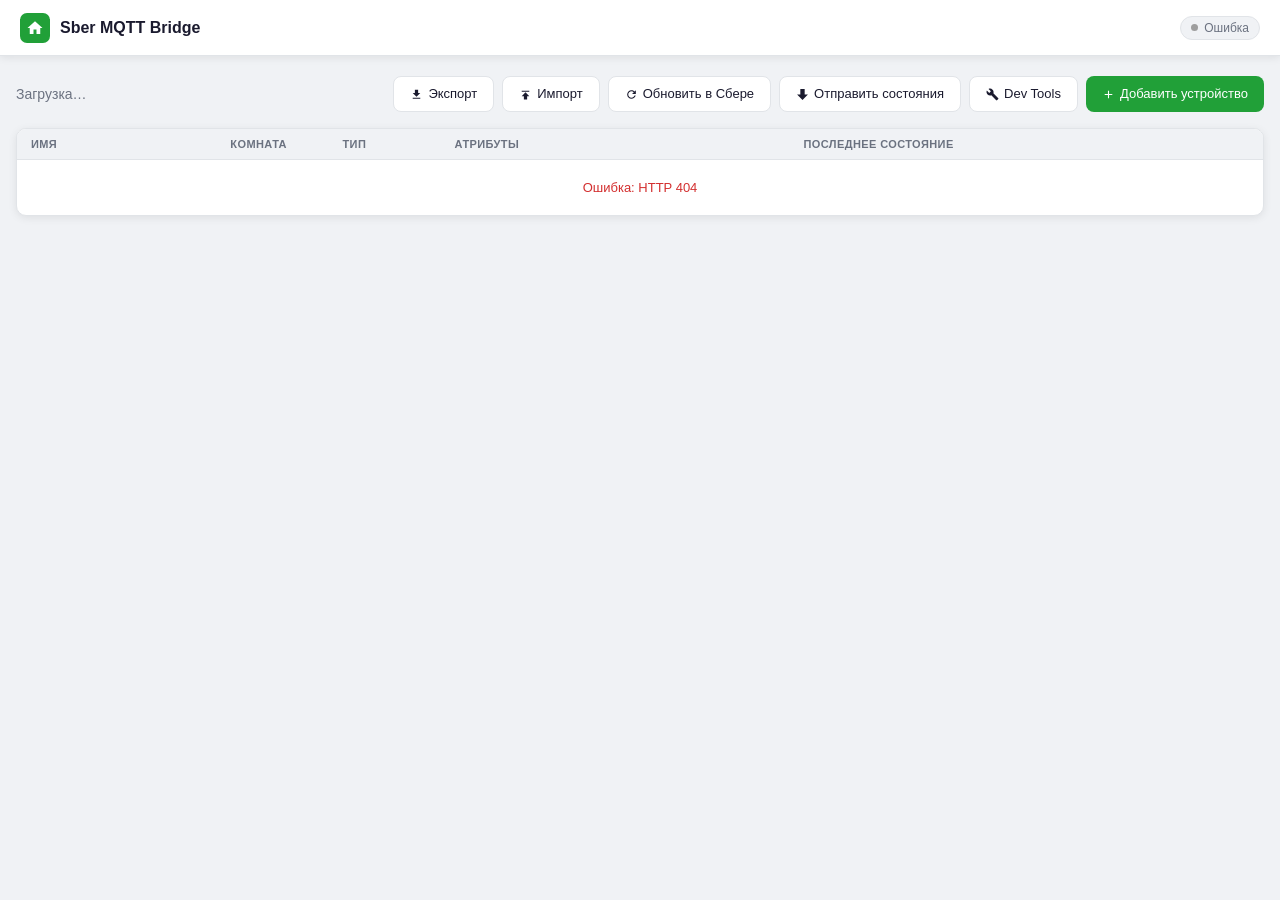
==== custom_components/sber_mqtt/www/index.html @ a62cc7c5 "Версия 0.8.8 - Доработки кондиционеров" ====
<!DOCTYPE html>
<html lang="ru">
<head>
<meta charset="UTF-8">
<meta name="viewport" content="width=device-width, initial-scale=1.0">
<title>Sber MQTT Bridge</title>
<style>
:root{--bg:#f0f2f5;--card:#fff;--border:#e1e4e8;--primary:#21a038;--primary-dk:#157a2a;--primary-lt:#e8f5e9;--danger:#d32f2f;--text:#1a1a2e;--muted:#6b7280;--radius:10px;--shadow:0 2px 8px rgba(0,0,0,.08)}
*{box-sizing:border-box;margin:0;padding:0}
body{font-family:-apple-system,BlinkMacSystemFont,'Segoe UI',sans-serif;background:var(--bg);color:var(--text);min-height:100vh}
.hdr{background:var(--card);border-bottom:1px solid var(--border);height:56px;display:flex;align-items:center;justify-content:space-between;padding:0 20px;position:sticky;top:0;z-index:100;box-shadow:var(--shadow)}
.hdr-l{display:flex;align-items:center;gap:10px}
.logo{width:30px;height:30px;background:var(--primary);border-radius:7px;display:flex;align-items:center;justify-content:center}
.logo svg{width:18px;height:18px;fill:#fff}
.hdr h1{font-size:16px;font-weight:600}
.conn-badge{display:flex;align-items:center;gap:6px;font-size:12px;color:var(--muted);background:var(--bg);padding:4px 10px;border-radius:20px;border:1px solid var(--border)}
.dot{width:7px;height:7px;border-radius:50%;background:#9e9e9e;transition:background .3s}
.dot.ok{background:var(--primary)}.dot.err{background:var(--danger)}
.main{max-width:1400px;margin:0 auto;padding:20px 16px}
.toolbar{display:flex;align-items:center;justify-content:space-between;margin-bottom:16px;gap:10px;flex-wrap:wrap}
.toolbar-l{font-size:14px;color:var(--muted)}
.btn{display:inline-flex;align-items:center;gap:5px;padding:8px 16px;border-radius:8px;border:none;cursor:pointer;font-size:13px;font-weight:500;transition:all .15s;line-height:1.4}
.btn-primary{background:var(--primary);color:#fff}.btn-primary:hover{background:var(--primary-dk)}
.btn-ghost{background:var(--card);color:var(--text);border:1px solid var(--border)}.btn-ghost:hover{background:var(--bg)}
.btn-danger{background:var(--danger);color:#fff}.btn-danger:hover{background:#b71c1c}
.btn-sm{padding:4px 10px;font-size:12px}.btn:disabled{opacity:.5;cursor:not-allowed}
.tbl-wrap{background:var(--card);border-radius:var(--radius);border:1px solid var(--border);overflow:hidden;box-shadow:var(--shadow)}
table{width:100%;border-collapse:collapse;table-layout:fixed}
th{background:var(--bg);padding:9px 14px;font-size:11px;font-weight:600;text-transform:uppercase;letter-spacing:.4px;color:var(--muted);border-bottom:1px solid var(--border);cursor:pointer;white-space:nowrap;user-select:none;text-align:left;overflow:hidden;text-overflow:ellipsis}
th:hover{color:var(--primary)}th.sorted{color:var(--primary)}
td{padding:10px 14px;font-size:13px;border-bottom:1px solid var(--border);vertical-align:top;overflow:hidden}
th:nth-child(1),td:nth-child(1){width:16%}
th:nth-child(2),td:nth-child(2){width:9%}
th:nth-child(3),td:nth-child(3){width:9%}
th:nth-child(4),td:nth-child(4){width:28%}
th:nth-child(5),td:nth-child(5){width:34%}
th:nth-child(6),td:nth-child(6){width:32px;text-align:center;padding:0}
tr:last-child td{border-bottom:none}tr:hover td{background:#fafafa}
.id-cell{display:block;font-family:monospace;font-size:11px;color:var(--muted);margin-top:2px}
.type-badge{display:inline-flex;align-items:center;gap:3px;background:var(--primary-lt);color:var(--primary-dk);padding:2px 8px;border-radius:20px;font-size:11px;font-weight:500;white-space:nowrap}
.attrs{font-size:11px;color:var(--muted);line-height:1.7;word-break:break-all}
.state-cell{font-size:10px;font-family:monospace;background:#f6f8fa;border:1px solid var(--border);border-radius:4px;padding:3px 6px;max-width:100%;overflow:hidden;white-space:nowrap;text-overflow:ellipsis;cursor:pointer;display:inline-block}
.state-cell:hover{white-space:normal;word-break:break-all;max-width:none}
.empty{text-align:center;padding:56px 20px;color:var(--muted)}
.empty .ei{font-size:44px;margin-bottom:14px}.empty h3{font-size:17px;margin-bottom:6px;color:var(--text)}
.overlay{position:fixed;inset:0;background:rgba(0,0,0,.5);z-index:200;display:flex;align-items:flex-start;justify-content:center;padding:20px 12px;overflow-y:auto}
.modal{background:var(--card);border-radius:14px;width:100%;max-width:660px;display:flex;flex-direction:column;box-shadow:0 20px 60px rgba(0,0,0,.2);max-height:calc(100vh - 40px)}
.m-hdr{padding:18px 20px 0;display:flex;align-items:center;justify-content:space-between}
.m-hdr h2{font-size:17px;font-weight:600}
.m-close{background:none;border:none;cursor:pointer;font-size:20px;color:var(--muted);padding:4px;border-radius:6px;line-height:1}.m-close:hover{background:var(--bg)}
.m-body{padding:18px 20px;overflow-y:auto;flex:1}.m-foot{padding:14px 20px 18px;border-top:1px solid var(--border);display:flex;justify-content:flex-end;gap:8px}
.steps{display:flex;margin-bottom:22px}
.step{flex:1;text-align:center;position:relative}
.step::after{content:'';position:absolute;top:13px;left:50%;right:-50%;height:2px;background:var(--border);z-index:0}
.step:last-child::after{display:none}
.step-c{width:26px;height:26px;border-radius:50%;border:2px solid var(--border);background:var(--card);display:inline-flex;align-items:center;justify-content:center;font-size:11px;font-weight:700;color:var(--muted);position:relative;z-index:1;margin-bottom:4px;transition:all .2s}
.step.active .step-c{border-color:var(--primary);background:var(--primary);color:#fff}
.step.done .step-c{border-color:var(--primary);background:var(--primary-lt);color:var(--primary)}
.step.done::after{background:var(--primary)}.step-lbl{font-size:10px;color:var(--muted)}
.step.active .step-lbl{color:var(--primary);font-weight:500}
.fg{margin-bottom:16px}.fg label{display:block;font-size:12px;font-weight:600;margin-bottom:5px;color:var(--text)}.fg .hint{font-size:11px;color:var(--muted);margin-top:3px}
input[type=text],select{width:100%;padding:8px 11px;border:1px solid var(--border);border-radius:7px;font-size:13px;color:var(--text);background:var(--card);outline:none;transition:border-color .15s}
input:focus,select:focus{border-color:var(--primary);box-shadow:0 0 0 3px rgba(33,160,56,.12)}
.type-card{border:2px solid var(--border);border-radius:10px;padding:14px;margin-bottom:10px;cursor:pointer;display:flex;gap:12px;align-items:flex-start;transition:all .15s}
.type-card:hover,.type-card.sel{border-color:var(--primary);background:var(--primary-lt)}
.type-icon{font-size:26px;line-height:1;flex-shrink:0}.type-name{font-weight:600;font-size:14px;margin-bottom:3px}.type-desc{font-size:12px;color:var(--muted)}
.picker{border:1px solid var(--border);border-radius:8px;overflow:hidden}
.psearch{display:flex;align-items:center;gap:7px;padding:7px 11px;border-bottom:1px solid var(--border);background:var(--bg)}
.psearch input{border:none;background:none;flex:1;padding:3px 0;font-size:13px;outline:none}
.psearch .clr{background:none;border:none;cursor:pointer;color:var(--muted);font-size:15px;padding:2px 3px}
.p-head{display:grid;grid-template-columns:90px 110px 1fr 150px;gap:6px;padding:5px 11px;background:var(--bg);font-size:10px;font-weight:600;text-transform:uppercase;letter-spacing:.4px;color:var(--muted)}
.p-list{max-height:260px;overflow-y:auto}
.p-item{display:grid;grid-template-columns:90px 110px 1fr 150px;gap:6px;padding:8px 11px;cursor:pointer;border-bottom:1px solid var(--border);align-items:center;transition:background .1s}
.p-item:last-child{border-bottom:none}.p-item:hover,.p-item.sel{background:var(--primary-lt)}
.p-item.used{background:#fff8e1}.p-item.used:hover,.p-item.used.sel{background:#fff3cd}
.p-used-badge{font-size:9px;color:#b45309;background:#fef3c7;border:1px solid #fde68a;border-radius:10px;padding:1px 6px;white-space:nowrap;margin-left:4px;vertical-align:middle}
.dom-badge{background:#e3f2fd;color:#1565c0;padding:2px 7px;border-radius:20px;font-size:10px;font-weight:500;text-align:center;white-space:nowrap}
.p-area{font-size:11px;color:var(--muted)}.p-name{font-size:12px;font-weight:500}
.p-eid{font-size:10px;font-family:monospace;color:var(--muted);overflow:hidden;text-overflow:ellipsis;white-space:nowrap}
.p-empty{padding:20px;text-align:center;color:var(--muted);font-size:13px}
.sg{display:grid;grid-template-columns:1fr 1fr;gap:12px}
.sf label{font-size:12px;font-weight:600;margin-bottom:5px;display:block}
.sf-btn{width:100%;padding:8px 11px;border:1px solid var(--border);border-radius:7px;background:var(--card);text-align:left;cursor:pointer;font-size:12px;color:var(--muted);display:flex;justify-content:space-between;align-items:center;transition:border-color .15s}
.sf-btn.filled{color:var(--text);border-color:var(--primary);background:var(--primary-lt)}.sf-btn:hover{border-color:var(--primary)}
.sf-clr{border:none;background:none;cursor:pointer;color:var(--danger);font-size:11px;margin-left:6px}.sf-sub{font-size:10px;color:var(--muted);margin-top:3px}
.sp-wrap{margin-top:14px}
.conf-box{background:#fff;border-radius:12px;padding:22px;max-width:360px;width:90%;box-shadow:0 20px 60px rgba(0,0,0,.2)}
.conf-box h3{margin-bottom:8px;font-size:16px}.conf-box p{font-size:13px;color:var(--muted);margin-bottom:18px}
.conf-box .ca{display:flex;justify-content:flex-end;gap:8px}
.toast{position:fixed;bottom:20px;right:20px;background:#323232;color:#fff;padding:10px 18px;border-radius:8px;font-size:13px;z-index:999;transform:translateY(70px);opacity:0;transition:all .28s;pointer-events:none;max-width:320px}
.toast.show{transform:translateY(0);opacity:1}.toast.ok{background:var(--primary)}.toast.err{background:var(--danger)}
.spin{width:16px;height:16px;border:2px solid #fff4;border-top-color:#fff;border-radius:50%;animation:sp .6s linear infinite;display:inline-block}
@keyframes sp{to{transform:rotate(360deg)}}
.loading{display:flex;align-items:center;justify-content:center;padding:40px}

</style>
</head>
<body>

<div class="hdr">
  <div class="hdr-l">
    <div class="logo"><svg viewBox="0 0 24 24"><path d="M10 20v-6h4v6h5v-8h3L12 3 2 12h3v8z"/></svg></div>
    <h1>Sber MQTT Bridge</h1>
  </div>
  <div class="conn-badge">
    <div class="dot" id="dot"></div>
    <span id="connText">…</span>
  </div>
</div>

<div class="main" id="mainContent">
  <div class="toolbar">
    <div class="toolbar-l" id="cntLabel">Загрузка…</div>
    <div style="display:flex;gap:8px;flex-wrap:wrap">
      <button class="btn btn-ghost" onclick="doExport()" title="Скачать все устройства как JSON-файл">
        <svg width="13" height="13" viewBox="0 0 24 24" fill="currentColor"><path d="M19 9h-4V3H9v6H5l7 7 7-7zm-14 9v2h14v-2H5z"/></svg>
        Экспорт
      </button>
      <button class="btn btn-ghost" onclick="document.getElementById('importFile').click()" title="Загрузить устройства из JSON-файла">
        <svg width="13" height="13" viewBox="0 0 24 24" fill="currentColor"><path d="M5 15h4v6h6v-6h4l-7-7-7 7zm0-10v2h14V5H5z"/></svg>
        Импорт
      </button>
      <input type="file" id="importFile" accept=".json,application/json" style="display:none" onchange="doImport(this)">
      <button class="btn btn-ghost" onclick="doPublishConfig()">
        <svg width="13" height="13" viewBox="0 0 24 24" fill="currentColor"><path d="M17.65 6.35C16.2 4.9 14.21 4 12 4c-4.42 0-7.99 3.58-7.99 8s3.57 8 7.99 8c3.73 0 6.84-2.55 7.73-6h-2.08c-.82 2.33-3.04 4-5.65 4-3.31 0-6-2.69-6-6s2.69-6 6-6c1.66 0 3.14.69 4.22 1.78L13 11h7V4l-2.35 2.35z"/></svg>
        Обновить в Сбере
      </button>
      <button class="btn btn-ghost" onclick="doPublishStatus()">
        <svg width="13" height="13" viewBox="0 0 24 24" fill="currentColor"><path d="M2 12l10 10 10-10h-6V2H8v10H2z"/></svg>
        Отправить состояния
      </button>
      <button class="btn btn-ghost" onclick="window.location.href='/api/sber_mqtt/devtools'" title="Инструменты разработчика">
        <svg width="13" height="13" viewBox="0 0 24 24" fill="currentColor"><path d="M22.7 19l-9.1-9.1c.9-2.3.4-5-1.5-6.9-2-2-5-2.4-7.4-1.3L9 6 6 9 1.6 4.7C.4 7.1.9 10.1 2.9 12.1c1.9 1.9 4.6 2.4 6.9 1.5l9.1 9.1c.4.4 1 .4 1.4 0l2.3-2.3c.5-.4.5-1.1.1-1.4z"/></svg>
        Dev Tools
      </button>
      <button class="btn btn-primary" onclick="openWizard()">
        <svg width="13" height="13" viewBox="0 0 24 24" fill="currentColor"><path d="M19 13h-6v6h-2v-6H5v-2h6V5h2v6h6v2z"/></svg>
        Добавить устройство
      </button>
    </div>
  </div>
  <div class="tbl-wrap">
    <table>
      <thead><tr>
        <th onclick="sortBy('name')">Имя <span id="si-name"></span></th>
        <th onclick="sortBy('room')">Комната <span id="si-room"></span></th>
        <th onclick="sortBy('device_type')">Тип <span id="si-device_type"></span></th>
        <th>Атрибуты</th>
        <th>Последнее состояние</th>
        <th class="del-col"></th>
      </tr></thead>
      <tbody id="tbody">
        <tr><td colspan="6"><div class="loading"><div class="spin" style="border-color:#ddd3;border-top-color:var(--primary)"></div></div></td></tr>
      </tbody>
    </table>
  </div>
</div>


<!-- ADD WIZARD -->
<div id="wiz" class="overlay" style="display:none">
  <div class="modal">
    <div class="m-hdr">
      <h2 id="wizTitle">Добавить устройство</h2>
      <button class="m-close" onclick="closeWizard()">✕</button>
    </div>
    <div class="m-body">
      <div class="steps" id="wizSteps"></div>
      <div id="wizContent"></div>
    </div>
    <div class="m-foot">
      <button class="btn btn-ghost" id="btnBack" onclick="wizBack()" style="display:none">← Назад</button>
      <button class="btn btn-primary" id="btnNext" onclick="wizNext()">Далее →</button>
    </div>
  </div>
</div>

<!-- CONFIRM DELETE -->
<div id="conf" class="overlay" style="display:none">
  <div class="conf-box">
    <h3>Удалить устройство?</h3>
    <p id="confTxt"></p>
    <div class="ca">
      <button class="btn btn-ghost" onclick="closeConf()">Отмена</button>
      <button class="btn btn-danger" onclick="doDelete()">Удалить</button>
    </div>
  </div>
</div>

<div class="toast" id="toast"></div>

<script>
// ── API ──────────────────────────────────────────────────────────
// Токен вшит в страницу сервером (window.HA_ACCESS_TOKEN).
// Используется для Bearer авторизации API запросов.
let _token = window.HA_ACCESS_TOKEN || null;

async function api(url, opts={}) {
  const headers = { 'Content-Type': 'application/json' };
  if (_token) headers['Authorization'] = 'Bearer ' + _token;
  const r = await fetch(url, { headers, ...opts });
  if (!r.ok) {
    const e = await r.json().catch(() => ({}));
    throw new Error(e.error || `HTTP ${r.status}`);
  }
  return r.json();
}

// ================================================================
const TYPE_LABELS = { relay:'Реле', sensor_temp:'Датчик температуры/влажности', scenario_button:'Сценарная кнопка', hvac_ac:'Кондиционер', vacuum_cleaner:'Пылесос', valve:'Кран', light:'Лампа', cover:'Рулонные шторы / жалюзи', water_leak:'Датчик протечки', humidifier:'Увлажнитель воздуха', socket:'Розетка' };
const STEPS = {
  relay:           ['Тип устройства','Источник в HA','Параметры'],
  sensor_temp:     ['Тип устройства','Датчики в HA','Параметры'],
  scenario_button: ['Тип устройства','Источник в HA','Параметры'],
  hvac_ac:         ['Тип устройства','Источник в HA','Параметры'],
  vacuum_cleaner:  ['Тип устройства','Источник в HA','Параметры'],
  valve:           ['Тип устройства','Источник в HA','Параметры'],
  light:           ['Тип устройства','Источник в HA','Параметры'],
  cover:           ['Тип устройства','Источник в HA','Параметры'],
  water_leak:      ['Тип устройства','Источник в HA','Параметры'],
  humidifier:      ['Тип устройства','Источник в HA','Параметры'],
  socket:          ['Тип устройства','Источник в HA','Параметры'],
};

let devices=[], sortField='name', sortAsc=true, delId=null;
let wStep=1, wType=null, wData={}, haRelay=[], haSensors=[], haSocket=[], sFilter='', spField=null;

// Множество entity_id, уже используемых в добавленных устройствах
let usedEntities=new Set();
function refreshUsedEntities(){
  usedEntities=new Set();
  const attrKeys=['entity_id','power_entity','current_entity','voltage_entity',
    'temperature_entity','humidity_entity','battery_entity','signal_entity',
    'water_percentage_entity','replace_filter_entity'];
  for(const d of devices){
    for(const k of attrKeys){
      const v=d.attributes?.[k];
      if(v) usedEntities.add(v);
    }
  }
}
function isUsed(eid){return usedEntities.has(eid);}
function usedCls(eid){return isUsed(eid)?'used':'';}
function usedBadge(eid){return isUsed(eid)?'<span class="p-used-badge">уже добавлено</span>':'';}


async function loadStatus() {
  try {
    const d = await api('/api/sber_mqtt/status');
    document.getElementById('dot').className='dot '+(d.connected?'ok':'err');
    document.getElementById('connText').textContent=d.connected?`${d.login} · ${d.broker}`:'Нет подключения';
  } catch(e) {
    document.getElementById('connText').textContent='Ошибка';
  }
}

async function loadDevices() {
  try {
    const d = await api('/api/sber_mqtt/devices');
    devices=d.devices||[];
    refreshUsedEntities();
    renderTable();
    document.getElementById('cntLabel').textContent=`Устройств: ${devices.length}`;
  } catch(e) {
    document.getElementById('tbody').innerHTML=
      `<tr><td colspan="6" style="color:var(--danger);text-align:center;padding:20px">Ошибка: ${esc(e.message)}</td></tr>`;
  }
}

function fmtState(s) {
  if (!s || !Object.keys(s).length) return '—';
  // Красиво форматируем states: [{"key":"on_off","value":{"bool_value":true}}]
  // → on_off: true, online: true
  if (Array.isArray(s.states)) {
    return s.states.map(item => {
      const v = item.value || {};
      const val = v.bool_value !== undefined ? v.bool_value
                : v.integer_value !== undefined ? v.integer_value
                : v.enum_value !== undefined ? v.enum_value
                : JSON.stringify(v);
      return `${item.key}: ${val}`;
    }).join(' | ');
  }
  return JSON.stringify(s);
}

function renderTable() {
  const rows=[...devices].sort((a,b)=>{
    const va=(a[sortField]||'').toString().toLowerCase();
    const vb=(b[sortField]||'').toString().toLowerCase();
    return sortAsc?va.localeCompare(vb,'ru'):vb.localeCompare(va,'ru');
  });
  ['name','id','room','device_type'].forEach(f=>{
    const el=document.getElementById(`si-${f}`);
    if(el){el.textContent=sortField===f?(sortAsc?'▲':'▼'):'';el.closest('th').classList.toggle('sorted',sortField===f);}
  });
  const tb=document.getElementById('tbody');
  if(!rows.length){
    tb.innerHTML=`<tr><td colspan="6"><div class="empty"><div class="ei">🏠</div><h3>Нет устройств</h3><p>Нажмите «Добавить устройство»</p></div></td></tr>`;
    return;
  }
  tb.innerHTML=rows.map(d=>{
    const attrs=Object.entries(d.attributes||{}).map(([k,v])=>`<div><b>${esc(k)}:</b> ${esc(v||'—')}</div>`).join('');
    return `<tr>
      <td><b>${esc(d.name)}</b><br><span class="id-cell">${esc(d.id)}</span></td>
      <td>${esc(d.room||'—')}</td>
      <td><span class="type-badge">${esc(TYPE_LABELS[d.device_type]||d.device_type)}</span></td>
      <td class="attrs">${attrs||'—'}</td>
      <td class="state-col"><span class="state-cell" title="${fmtState(d.last_state)}">${esc(fmtState(d.last_state))}</span></td>
      <td class="del-col"><button class="btn btn-ghost btn-sm" onclick="askDel('${esc(d.id)}','${esc(d.name)}')">🗑</button></td>
    </tr>`;
  }).join('');
}

function sortBy(f){if(sortField===f)sortAsc=!sortAsc;else{sortField=f;sortAsc=true;}renderTable();}

// ── Экспорт / Импорт ──────────────────────────────────────────────────────
async function doExport(){
  try{
    const data = await api('/api/sber_mqtt/devices');
    const devs = data.devices || [];
    const json = JSON.stringify({sber_mqtt_export:true, version:1, devices:devs}, null, 2);
    const blob = new Blob([json], {type:'application/json'});
    const url  = URL.createObjectURL(blob);
    const a    = document.createElement('a');
    a.href=url; a.download=`sber_mqtt_${new Date().toISOString().slice(0,10)}.json`;
    a.click(); URL.revokeObjectURL(url);
    toast(`Экспортировано ${devs.length} устройств`);
  }catch(e){toast('Ошибка экспорта: '+e.message,'err');}
}

async function doImport(input){
  const file=input.files[0]; input.value='';
  if(!file) return;
  let parsed;
  try{parsed=JSON.parse(await file.text());}
  catch(e){toast('Не удалось прочитать файл','err');return;}
  if(!parsed.sber_mqtt_export||!Array.isArray(parsed.devices)){toast('Неверный формат файла','err');return;}
  if(!parsed.devices.length){toast('Файл не содержит устройств','err');return;}
  showImportConfirm(parsed.devices);
}

function showImportConfirm(devs){
  const existingIds=new Set(devices.map(d=>d.id));
  const newCnt=devs.filter(d=>!existingIds.has(d.id)).length;
  const updCnt=devs.filter(d=> existingIds.has(d.id)).length;
  const overlay=document.createElement('div');
  overlay.className='overlay';
  overlay.style.zIndex='200';
  const safeDevs=esc(JSON.stringify(devs));
  overlay.innerHTML=`
    <div class="modal" style="max-width:420px">
      <div class="m-head"><span style="font-weight:700">Импорт устройств</span>
        <button class="close" onclick="this.closest('.overlay').remove()">✕</button></div>
      <div class="m-body" style="padding:20px">
        <p style="margin:0 0 12px">В файле <b>${devs.length}</b> устройств:</p>
        <ul style="margin:0 0 14px;padding-left:20px;line-height:1.9">
          ${newCnt?`<li><b>${newCnt}</b> новых — будут добавлены</li>`:''}
          ${updCnt?`<li><b>${updCnt}</b> совпадают по ID — будут перезаписаны</li>`:''}
        </ul>
        <p style="margin:0 0 20px;font-size:12px;color:var(--muted)">Устройства с другими ID не затрагиваются.</p>
        <div style="display:flex;gap:8px;justify-content:flex-end">
          <button class="btn btn-ghost" onclick="this.closest('.overlay').remove()">Отмена</button>
          <button class="btn btn-primary" id="btnConfirmImport">Импортировать</button>
        </div>
      </div>
    </div>`;
  document.body.appendChild(overlay);
  overlay.querySelector('#btnConfirmImport').addEventListener('click', async function(){
    this.disabled=true; this.innerHTML='<div class="spin"></div>';
    let ok=0,fail=0;
    for(const dev of devs){
      try{
        await api('/api/sber_mqtt/devices',{method:'POST',body:JSON.stringify({
          id:dev.id, name:dev.name, room:dev.room||'',
          device_type:dev.device_type, attributes:dev.attributes||{}
        })});
        ok++;
      }catch(e){fail++;}
    }
    overlay.remove();
    toast(fail?`Импортировано ${ok}, ошибок ${fail}`:`Импортировано ${ok} устройств`);
    await loadDevices();
    if(ok) doPublishConfig();
  });
}

async function doPublishConfig(){
  try{const r=await api('/api/sber_mqtt/publish_config',{method:'POST'});toast(`Конфигурация (${r.devices_count} устройств) отправлена`,'ok');}
  catch(e){toast('Ошибка: '+e.message,'err');}
}

async function doPublishStatus(){
  try{
    const r=await api('/api/sber_mqtt/publish_status',{method:'POST'});
    if(r.ok){
      // Обновляем last_state в локальном массиве и перерисовываем таблицу
      for(const [device_id, last] of Object.entries(r.states||{})){
        const d=devices.find(x=>x.id===device_id);
        if(d) d.last_state=last;
      }
      renderTable();
      toast(`Состояния (${Object.keys(r.states||{}).length} устройств) отправлены`,'ok');
    }
  } catch(e){toast('Ошибка: '+e.message,'err');}
}

function askDel(id,name){delId=id;document.getElementById('confTxt').textContent=`Устройство «${name}» будет удалено.`;document.getElementById('conf').style.display='flex';}
function closeConf(){delId=null;document.getElementById('conf').style.display='none';}
async function doDelete(){
  if(!delId)return;const id=delId;closeConf();
  try{await api(`/api/sber_mqtt/devices/${id}`,{method:'DELETE'});toast('Удалено','ok');await loadDevices();}
  catch(e){toast('Ошибка: '+e.message,'err');}
}

function openWizard(){
  // Состояние уже сброшено в closeWizard(), просто показываем и рендерим
  document.getElementById('wiz').style.display='flex';
  renderWiz();
}
function closeWizard(){
  document.getElementById('wiz').style.display='none';
  // Полный сброс состояния чтобы следующее открытие начиналось чисто
  wStep=1;wType=null;wData={};sFilter='';spField=null;haRelay=[];haSensors=[];haClimate=[];haVacuum=[];haValve=[];haLight=[];haCover=[];haWaterLeak=[];haHumidifier=[];
  const btn=document.getElementById('btnNext');
  if(btn){btn.disabled=false;btn.textContent='Далее →';}
}

async function wizNext(){
  if(!await wizValidate())return;
  const total=(STEPS[wType]||['','','']).length;
  if(wStep<total){
    wStep++;
    // Загружаем список сущностей при переходе на шаг 2 (если ещё не загружены)
    if(wStep===2){if(wType==='relay')await Promise.all([fetchRelay(),fetchSensors()]);if(wType==='sensor_temp')await fetchSensors();if(wType==='scenario_button')await fetchRelay();if(wType==='hvac_ac')await Promise.all([fetchClimate(),fetchSensors(),fetchSocket()]);if(wType==='vacuum_cleaner')await Promise.all([fetchVacuum(),fetchSensors()]);if(wType==='valve')await fetchValve();if(wType==='light')await fetchLight();if(wType==='cover')await Promise.all([fetchCover(),fetchSensors()]);if(wType==='water_leak')await Promise.all([fetchWaterLeak(),fetchSensors()]);if(wType==='humidifier')await Promise.all([fetchHumidifier(),fetchSensors()]);if(wType==='socket')await Promise.all([fetchSocket(),fetchSensors()]);}
    renderWiz();
  }else{
    await submitDevice();
  }
}
function wizBack(){if(wStep>1){wStep--;renderWiz();}}

async function wizValidate(){
  const total=(STEPS[wType]||['','','']).length;
  const isLast=wStep===total;

  if(wStep===1){
    // Шаг 1: выбор типа
    if(!wType){toast('Выберите тип','err');return false;}
  } else if(wStep===2&&!isLast){
    // Шаг 2 — выбор сущности (только если не последний шаг)
    if(wType==='relay'&&!wData.entity_id){toast('Выберите сущность','err');return false;}
    if(wType==='socket'&&!wData.entity_id){toast('Выберите сущность','err');return false;}
    if(wType==='scenario_button'&&!wData.entity_id){toast('Выберите сущность','err');return false;}
    if(wType==='hvac_ac'&&!wData.entity_id){toast('Выберите климатическую сущность','err');return false;}
    if(wType==='vacuum_cleaner'&&!wData.entity_id){toast('Выберите пылесос','err');return false;}
    if(wType==='valve'&&!wData.entity_id){toast('Выберите сущность крана','err');return false;}
    if(wType==='light'&&!wData.entity_id){toast('Выберите лампу','err');return false;}
    if(wType==='cover'&&!wData.entity_id){toast('Выберите шторы/жалюзи','err');return false;}
    if(wType==='water_leak'&&!wData.entity_id){toast('Выберите датчик протечки','err');return false;}
    if(wType==='humidifier'&&!wData.entity_id){toast('Выберите увлажнитель','err');return false;}
    if(wType==='sensor_temp'&&!wData.temperature_entity&&!wData.humidity_entity){toast('Выберите температуру или влажность','err');return false;}
  }

  if(isLast){
    // Последний шаг — параметры устройства
    const name=document.getElementById('dName')?.value?.trim();
    const id=document.getElementById('dId')?.value?.trim();
    if(!name){toast('Введите имя','err');return false;}
    // Валидация имени по требованиям Салюта: только русские буквы, цифры и пробелы, 3–33 символа
    if(!/^[а-яёА-ЯЁ0-9 ]{3,33}$/.test(name)){
      toast('Имя: только русские буквы, цифры и пробелы, от 3 до 33 символов','err');
      return false;
    }
    if(!id){toast('Введите ID','err');return false;}
    if(!/^[a-z0-9_]+$/.test(id)){toast('ID: только a-z, 0-9 и _','err');return false;}
    if(devices.find(d=>d.id===id)){toast(`ID «${id}» уже занят`,'err');return false;}
    wData.name=name;wData.id=id;wData.room=document.getElementById('dRoom')?.value?.trim()||'';
  }
  return true;
}

function renderWiz(){
  const steps=STEPS[wType]||['Тип','Выбор','Параметры'];
  document.getElementById('wizTitle').textContent=steps[wStep-1];
  document.getElementById('btnBack').style.display=wStep>1?'':'none';
  document.getElementById('btnNext').textContent=wStep===steps.length?'Готово ✓':'Далее →';
  document.getElementById('wizSteps').innerHTML=steps.map((lbl,i)=>{
    const n=i+1,cls=n<wStep?'done':n===wStep?'active':'';
    return `<div class="step ${cls}"><div class="step-c">${n<wStep?'✓':n}</div><div class="step-lbl">${lbl}</div></div>`;
  }).join('');
  const c=document.getElementById('wizContent');
  if(wStep===1)c.innerHTML=renderStep1();
  else if(wStep===2){if(wType==='relay')c.innerHTML=renderStep2Relay();else if(wType==='scenario_button')c.innerHTML=renderStep2ScenarioButton();else if(wType==='hvac_ac')c.innerHTML=renderStep2HvacAc();else if(wType==='vacuum_cleaner')c.innerHTML=renderStep2Vacuum();else if(wType==='valve')c.innerHTML=renderStep2Valve();else if(wType==='light')c.innerHTML=renderStep2Light();else if(wType==='cover')c.innerHTML=renderStep2Cover();else if(wType==='water_leak')c.innerHTML=renderStep2WaterLeak();else if(wType==='humidifier')c.innerHTML=renderStep2Humidifier();else if(wType==='socket')c.innerHTML=renderStep2Socket();else c.innerHTML=renderStep2Sensor();}
  else c.innerHTML=renderStep3();
}

function renderStep1(){
  const groups=[
    {label:'Управление', items:[
      {id:'relay',          icon:'🔌', name:'Реле',                    desc:'switch, light, input_boolean, media_player, script, button — включение и выключение'},
      {id:'socket',         icon:'🔋', name:'Розетка',                 desc:'switch, input_boolean — включение/выключение + энергомониторинг (мощность, ток, напряжение)'},
      {id:'light',          icon:'💡', name:'Лампа',                   desc:'light — яркость, цвет, цветовая температура'},
      {id:'hvac_ac',        icon:'❄️', name:'Кондиционер',             desc:'climate — температура и режимы работы'},
      {id:'humidifier',     icon:'💧', name:'Увлажнитель воздуха',     desc:'humidifier — влажность, режим, скорость вентилятора'},
      {id:'vacuum_cleaner', icon:'🤖', name:'Пылесос',                 desc:'vacuum — управление уборкой'},
      {id:'valve',          icon:'🚰', name:'Кран',                    desc:'valve, switch — открытие и закрытие'},
      {id:'cover',          icon:'🪟', name:'Рулонные шторы / жалюзи', desc:'cover — открытие, закрытие, позиционирование'},
    ]},
    {label:'Датчики', items:[
      {id:'sensor_temp',    icon:'🌡️', name:'Датчик температуры/влажности', desc:'sensor — температура и влажность'},
      {id:'water_leak',     icon:'🌊', name:'Датчик протечки',              desc:'binary_sensor (moisture) — обнаружение воды'},
    ]},
    {label:'Автоматизации', items:[
      {id:'scenario_button',icon:'🔔', name:'Сценарная кнопка', desc:'Прокидывает события из HA в Салют: вкл → click, выкл → double_click'},
    ]},
  ];
  return groups.map(g=>`
    <div style="font-size:10px;font-weight:700;text-transform:uppercase;letter-spacing:.6px;color:var(--muted);margin:14px 0 6px;padding-left:2px">${g.label}</div>
    ${g.items.map(t=>`<div class="type-card ${wType===t.id?'sel':''}" onclick="pickType('${t.id}')">
      <div class="type-icon">${t.icon}</div>
      <div><div class="type-name">${t.name}</div><div class="type-desc">${t.desc}</div></div></div>`).join('')}
  `).join('');
}
function pickType(t){wType=t;renderWiz();}

function renderStep2Relay(){
  return `<div class="fg" style="margin-bottom:10px"><label>Выберите сущность HA:</label></div>
    <div class="picker">
      <div class="psearch"><span style="color:var(--muted)">🔍</span>
        <input type="text" placeholder="Поиск…" value="${esc(sFilter)}"
          oninput="sFilter=this.value;document.getElementById('plist').innerHTML=relayItems()"/>
        <button class="clr" onclick="sFilter='';document.getElementById('plist').innerHTML=relayItems()">✕</button>
      </div>
      <div class="p-head"><div>Домен</div><div>Комната</div><div>Имя</div><div>Entity ID</div></div>
      <div class="p-list" style="max-height:200px" id="plist">${relayItems()}</div>
    </div>
    ${wData.entity_id?`<div style="margin-top:10px;padding:8px 12px;background:var(--primary-lt);border-radius:7px;font-size:12px;color:var(--primary-dk)">✓ Выбрано: <b>${esc(wData.entity_id)}</b></div>`:''}`;
}
let _relaySensorPickerKey='', _relaySensorPickerDc='';
function openRelaySensorPicker(key, dc){
  _relaySensorPickerKey=key; _relaySensorPickerDc=dc;
  const wrap=document.getElementById('relaySensorPickerWrap');
  wrap.style.display='';
  document.getElementById('relaySensorInput').value='';
  renderRelaySensorList('');
  wrap.scrollIntoView({behavior:'smooth'});
}
function renderRelaySensorList(q){
  q=(q||'').toLowerCase();
  let list=haSensors.filter(s=>s.device_class===_relaySensorPickerDc);
  if(q)list=list.filter(s=>(s.area+s.entity_id+s.friendly_name).toLowerCase().includes(q));
  const el=document.getElementById('relaySensorList');if(!el)return;
  el.innerHTML=list.length?list.map(s=>`<div class="p-item ${wData[_relaySensorPickerKey]===s.entity_id?'sel':''} ${usedCls(s.entity_id)}" onclick="pickRelaySensor('${esc(s.entity_id)}','${esc(s.friendly_name)}')">
    <span class="dom-badge">${esc(s.device_class)}</span><span class="p-area">${esc(s.area||'—')}</span>
    <span class="p-name">${esc(s.friendly_name)}</span><span class="p-eid">${esc(s.entity_id)}</span></div>`).join(''):`<div class="p-empty">Нет сенсоров класса «${_relaySensorPickerDc}»</div>`;
}
function pickRelaySensor(eid,name){
  wData[_relaySensorPickerKey]=eid;
  document.getElementById('wizContent').innerHTML=renderStep2Relay();
}
function clearRelaySensor(key){delete wData[key];document.getElementById('wizContent').innerHTML=renderStep2Relay();}

function relayItems(){
  const list=haRelay.filter(e=>!sFilter||(e.area+e.domain+e.entity_id+e.friendly_name).toLowerCase().includes(sFilter.toLowerCase()));
  if(!list.length)return`<div class="p-empty">Ничего не найдено</div>`;
  return list.map(e=>`<div class="p-item ${wData.entity_id===e.entity_id?'sel':''} ${usedCls(e.entity_id)}" onclick="pickEntity('${esc(e.entity_id)}','${esc(e.friendly_name)}','${esc(e.area)}','${esc(e.device_id||'')}')">
    <span class="dom-badge">${esc(e.domain)}</span><span class="p-area">${esc(e.area||'—')}</span>
    <span class="p-name">${esc(e.friendly_name)}${usedBadge(e.entity_id)}</span><span class="p-eid">${esc(e.entity_id)}</span></div>`).join('');
}
function pickEntity(eid,name,area,deviceId){
  wData.entity_id=eid;wData.entity_name=name;wData.entity_area=area;
  document.getElementById('wizContent').innerHTML=renderStep2Relay();
}

function pickEntity(eid,name,area,deviceId){
  wData.entity_id=eid;wData.entity_name=name;wData.entity_area=area;
  document.getElementById('wizContent').innerHTML=renderStep2Relay();
}

// ── Socket (розетка с энергомониторингом) ────────────────────────────────────
async function fetchSocket(){
  try{const d=await api('/api/sber_mqtt/ha_entities/socket');haSocket=d.entities||[];}
  catch(e){haSocket=[];}
}
function socketItems(){
  const list=haSocket.filter(e=>!sFilter||(e.area+e.domain+e.entity_id+e.friendly_name).toLowerCase().includes(sFilter.toLowerCase()));
  if(!list.length)return`<div class="p-empty">Ничего не найдено</div>`;
  return list.map(e=>`<div class="p-item ${wData.entity_id===e.entity_id?'sel':''} ${usedCls(e.entity_id)}" onclick="pickSocketEntity('${esc(e.entity_id)}','${esc(e.friendly_name)}','${esc(e.area)}','${esc(e.device_id||'')}')">
    <span class="dom-badge">${esc(e.domain)}</span><span class="p-area">${esc(e.area||'—')}</span>
    <span class="p-name">${esc(e.friendly_name)}${usedBadge(e.entity_id)}</span><span class="p-eid">${esc(e.entity_id)}</span></div>`).join('');
}
function pickSocketEntity(eid,name,area,deviceId){
  wData.entity_id=eid;wData.entity_name=name;wData.entity_area=area;
  // Автоподбор энергосенсоров по device_id
  if(deviceId){
    const byDc={power:'power_entity',current:'current_entity',voltage:'voltage_entity'};
    for(const [dc,key] of Object.entries(byDc)){
      const found=haSensors.find(s=>s.device_class===dc&&s.device_id===deviceId);
      if(found)wData[key]=found.entity_id; else delete wData[key];
    }
  }
  document.getElementById('wizContent').innerHTML=renderStep2Socket();
}
let _socketSensorPickerKey='', _socketSensorPickerDc='';
function openSocketSensorPicker(key,dc){
  _socketSensorPickerKey=key; _socketSensorPickerDc=dc;
  const wrap=document.getElementById('socketSensorPickerWrap');
  wrap.style.display='';
  document.getElementById('socketSensorInput').value='';
  renderSocketSensorList('');
  wrap.scrollIntoView({behavior:'smooth'});
}
function renderSocketSensorList(q){
  q=(q||'').toLowerCase();
  let list=haSensors.filter(s=>s.device_class===_socketSensorPickerDc);
  if(q)list=list.filter(s=>(s.area+s.entity_id+s.friendly_name).toLowerCase().includes(q));
  const el=document.getElementById('socketSensorList');if(!el)return;
  el.innerHTML=list.length?list.map(s=>`<div class="p-item ${wData[_socketSensorPickerKey]===s.entity_id?'sel':''} ${usedCls(s.entity_id)}" onclick="pickSocketSensor('${esc(s.entity_id)}')">
    <span class="dom-badge">${esc(s.device_class)}</span><span class="p-area">${esc(s.area||'—')}</span>
    <span class="p-name">${esc(s.friendly_name)}</span><span class="p-eid">${esc(s.entity_id)}</span></div>`).join(''):`<div class="p-empty">Нет сенсоров класса «${_socketSensorPickerDc}»</div>`;
}
function pickSocketSensor(eid){
  wData[_socketSensorPickerKey]=eid;
  document.getElementById('wizContent').innerHTML=renderStep2Socket();
}
function clearSocketSensor(key){delete wData[key];document.getElementById('wizContent').innerHTML=renderStep2Socket();}

function renderStep2Socket(){
  const energySlots=[
    {key:'power_entity',   label:'⚡ Мощность',  dc:'power'},
    {key:'current_entity', label:'🔌 Ток',        dc:'current'},
    {key:'voltage_entity', label:'🔋 Напряжение', dc:'voltage'},
  ];
  const energyHtml=energySlots.map(slot=>{
    const eid=wData[slot.key]||'';
    const s=eid?haSensors.find(x=>x.entity_id===eid):null;
    return `<div class="sf">
      <label>${slot.label} <span style="color:var(--danger);font-weight:400">*</span></label>
      <button class="sf-btn ${eid?'filled':''}" onclick="openSocketSensorPicker('${slot.key}','${slot.dc}')">
        <span>${eid?(s?.friendly_name||eid):'Выбрать сенсор…'}</span><span>${eid?'✓':'▾'}</span>
      </button>
      ${eid?`<div class="sf-sub">${esc(eid)} <button class="sf-clr" onclick="clearSocketSensor('${slot.key}')">✕</button></div>`:''}
    </div>`;
  }).join('');

  return `<div class="fg" style="margin-bottom:10px"><label>Выберите сущность HA:</label>
    <div style="font-size:11px;color:var(--muted);margin-top:3px">switch или input_boolean</div></div>
    <div class="picker">
      <div class="psearch"><span style="color:var(--muted)">🔍</span>
        <input type="text" placeholder="Поиск…" value="${esc(sFilter)}"
          oninput="sFilter=this.value;document.getElementById('sklist').innerHTML=socketItems()"/>
        <button class="clr" onclick="sFilter='';document.getElementById('sklist').innerHTML=socketItems()">✕</button>
      </div>
      <div class="p-head"><div>Домен</div><div>Комната</div><div>Имя</div><div>Entity ID</div></div>
      <div class="p-list" style="max-height:150px" id="sklist">${socketItems()}</div>
    </div>
    ${wData.entity_id?`<div style="margin-top:10px;padding:8px 12px;background:var(--primary-lt);border-radius:7px;font-size:12px;color:var(--primary-dk)">✓ Выбрано: <b>${esc(wData.entity_id)}</b></div>`:''}
    <div style="margin-top:14px;padding:12px 14px;border:1px solid var(--border);border-radius:8px;background:#fafafa">
      <div style="font-size:12px;font-weight:600;margin-bottom:6px;color:var(--fg)">⚡ Энергомониторинг</div>
      <div style="font-size:11px;color:var(--muted);margin-bottom:10px">Сенсоры автоматически подбираются при выборе устройства. Обязательны для типа «Розетка».</div>
      ${energyHtml}
    </div>
    <div id="socketSensorPickerWrap" style="display:none;margin-top:10px">
      <div class="picker">
        <div class="psearch"><span style="color:var(--muted)">🔍</span>
          <input id="socketSensorInput" type="text" placeholder="Поиск…" oninput="renderSocketSensorList(this.value)"/>
          <button class="clr" onclick="socketSensorInput.value='';renderSocketSensorList('')">✕</button>
        </div>
        <div class="p-head"><div>Класс</div><div>Комната</div><div>Имя</div><div>Entity ID</div></div>
        <div class="p-list" style="max-height:150px" id="socketSensorList"></div>
      </div>
    </div>`;
}

function renderStep2ScenarioButton(){
  return `<div class="fg" style="margin-bottom:10px"><label>Выберите сущность HA:</label>
    <div style="font-size:11px;color:var(--muted);margin-top:3px">Включение → <b>click</b> · Выключение → <b>double_click</b> · Кнопка/сценарий → <b>click</b></div></div>
    <div class="picker">
      <div class="psearch"><span style="color:var(--muted)">🔍</span>
        <input type="text" placeholder="Поиск…" value="${esc(sFilter)}"
          oninput="sFilter=this.value;document.getElementById('sblist').innerHTML=scenarioBtnItems()"/>
        <button class="clr" onclick="sFilter='';document.getElementById('sblist').innerHTML=scenarioBtnItems()">✕</button>
      </div>
      <div class="p-head"><div>Домен</div><div>Комната</div><div>Имя</div><div>Entity ID</div></div>
      <div class="p-list" id="sblist">${scenarioBtnItems()}</div>
    </div>
    ${wData.entity_id?`<div style="margin-top:10px;padding:8px 12px;background:var(--primary-lt);border-radius:7px;font-size:12px;color:var(--primary-dk)">✓ Выбрано: <b>${esc(wData.entity_id)}</b></div>`:''}`;
}
function scenarioBtnItems(){
  const list=haRelay.filter(e=>!sFilter||(e.area+e.domain+e.entity_id+e.friendly_name).toLowerCase().includes(sFilter.toLowerCase()));
  if(!list.length)return`<div class="p-empty">Ничего не найдено</div>`;
  return list.map(e=>`<div class="p-item ${wData.entity_id===e.entity_id?'sel':''} ${usedCls(e.entity_id)}" onclick="pickScenarioBtnEntity('${esc(e.entity_id)}','${esc(e.friendly_name)}','${esc(e.area)}')">
    <span class="dom-badge">${esc(e.domain)}</span><span class="p-area">${esc(e.area||'—')}</span>
    <span class="p-name">${esc(e.friendly_name)}${usedBadge(e.entity_id)}</span><span class="p-eid">${esc(e.entity_id)}</span></div>`).join('');
}
function pickScenarioBtnEntity(eid,name,area){wData.entity_id=eid;wData.entity_name=name;wData.entity_area=area;document.getElementById('wizContent').innerHTML=renderStep2ScenarioButton();}

const SENSOR_SLOTS=[
  {key:'temperature_entity',label:'🌡 Температура',cls:'temperature',req:true},
  {key:'humidity_entity',label:'💧 Влажность',cls:'humidity',req:true},
  {key:'battery_entity',label:'🔋 Заряд батареи',cls:'battery',req:false},
  {key:'signal_entity',label:'📶 Сила сигнала',cls:'signal_strength',req:false},
];
function renderStep2Sensor(){
  const slots=SENSOR_SLOTS.map(s=>{
    const val=wData[s.key];const entity=val?haSensors.find(x=>x.entity_id===val):null;
    return `<div class="sf"><label>${s.label}${s.req?' <span style="color:var(--danger)">*</span>':''}</label>
      <button class="sf-btn ${val?'filled':''}" onclick="openSP('${s.key}')">
        <span>${val?(entity?.friendly_name||val):'Выбрать сенсор…'}</span><span>${val?'✓':'▾'}</span></button>
      ${val?`<div class="sf-sub">${esc(val)} <button class="sf-clr" onclick="clearSP('${s.key}')">✕</button></div>`:''}</div>`;
  }).join('');
  return `<div style="margin-bottom:12px;font-size:12px;color:var(--muted)">Температура или влажность обязательны.</div>
    <div class="sg">${slots}</div>
    <div id="spWrap" class="sp-wrap" style="display:none">
      <div class="picker">
        <div class="psearch"><span style="color:var(--muted)">🔍</span>
          <input id="spInput" type="text" placeholder="Поиск…" oninput="renderSPList(this.value)"/>
          <button class="clr" onclick="spInput.value='';renderSPList('')">✕</button>
        </div>
        <div class="p-head"><div>Класс</div><div>Комната</div><div>Имя</div><div>Entity ID</div></div>
        <div class="p-list" id="spList"></div>
      </div>
    </div>`;
}
function openSP(key){spField=key;document.getElementById('spWrap').style.display='';document.getElementById('spInput').value='';renderSPList('');document.getElementById('spWrap').scrollIntoView({behavior:'smooth'});}
function renderSPList(q){
  q=(q||'').toLowerCase();
  const clsMap={temperature_entity:'temperature',battery_entity:'battery',signal_entity:'signal_strength'};
  let list=spField==='humidity_entity'
    ? haSensors.filter(s=>s.device_class==='humidity'||s.device_class==='moisture')
    : (clsMap[spField]?haSensors.filter(s=>s.device_class===clsMap[spField]):haSensors);
  if(q)list=list.filter(s=>(s.area+s.device_class+s.entity_id+s.friendly_name).toLowerCase().includes(q));
  const el=document.getElementById('spList');if(!el)return;
  el.innerHTML=list.length?list.map(s=>`<div class="p-item ${wData[spField]===s.entity_id?'sel':''} ${usedCls(s.entity_id)}" onclick="pickSensor('${esc(s.entity_id)}','${esc(s.friendly_name)}','${esc(s.area)}')">
    <span class="dom-badge">${esc(s.device_class)}</span><span class="p-area">${esc(s.area||'—')}</span>
    <span class="p-name">${esc(s.friendly_name)}</span><span class="p-eid">${esc(s.entity_id)}</span></div>`).join(''):`<div class="p-empty">Не найдено</div>`;
}
function pickSensor(eid,name,area){
  if(!spField)return;
  wData[spField]=eid;wData[spField+'_name']=name;wData[spField+'_area']=area;

  // Автоподбор батареи по device_id при выборе температуры или влажности
  if(spField==='temperature_entity'||spField==='humidity_entity'){
    const picked=haSensors.find(s=>s.entity_id===eid);
    if(picked&&picked.device_id&&!wData.battery_entity){
      const bat=haSensors.find(s=>s.device_class==='battery'&&s.device_id===picked.device_id);
      if(bat){wData.battery_entity=bat.entity_id;wData.battery_entity_name=bat.friendly_name;wData.battery_entity_area=bat.area||'';}
    }
  }

  spField=null;document.getElementById('wizContent').innerHTML=renderStep2Sensor();
}
function clearSP(key){delete wData[key];delete wData[key+'_name'];delete wData[key+'_area'];document.getElementById('wizContent').innerHTML=renderStep2Sensor();}

function renderStep3(){
  let defName='',defRoom='';
  if(wType==='relay'||wType==='socket'||wType==='scenario_button'||wType==='hvac_ac'||wType==='vacuum_cleaner'||wType==='valve'||wType==='light'||wType==='cover'||wType==='water_leak'||wType==='humidifier'){defName=wData.entity_name||'';defRoom=wData.entity_area||'';}
  else{defName=wData.temperature_entity_name||wData.humidity_entity_name||'';defRoom=wData.temperature_entity_area||wData.humidity_entity_area||'';}
  return `<div class="fg"><label>Имя <span style="color:var(--danger)">*</span></label>
    <input type="text" id="dName" value="${esc(wData.name||defName)}" oninput="autoId()" placeholder="Свет в гостиной"/>
    <div style="font-size:11px;color:var(--text-muted,#888);margin-top:4px">Только русские буквы, цифры и пробелы · от 3 до 33 символов</div></div>
    <div class="fg"><label>ID <span style="color:var(--danger)">*</span></label>
    <input type="text" id="dId" value="${esc(wData.id||slugify(wData.name||defName))}" placeholder="relay_living_room"/>
    <div class="hint">Только a–z, 0–9, _ . Уникальный идентификатор в Сбере.</div></div>
    <div class="fg"><label>Комната</label>
    <input type="text" id="dRoom" value="${esc(wData.room!==undefined?wData.room:defRoom)}" placeholder="Гостиная"/></div>`;
}
function autoId(){const n=document.getElementById('dName')?.value||'';const f=document.getElementById('dId');if(f&&(!wData.id||f.value===slugify(wData.name||'')))f.value=slugify(n);}

async function submitDevice(){
  const attrs={};
  if(wType==='relay'){
    attrs.entity_id=wData.entity_id;attrs.entity_name=wData.entity_name||'';
    if(wData.power_entity)  attrs.power_entity=wData.power_entity;
    if(wData.current_entity)attrs.current_entity=wData.current_entity;
    if(wData.voltage_entity)attrs.voltage_entity=wData.voltage_entity;
  }
  else if(wType==='scenario_button'){attrs.entity_id=wData.entity_id;attrs.entity_name=wData.entity_name||'';}
  else if(wType==='hvac_ac'){
    attrs.entity_id=wData.entity_id;attrs.entity_name=wData.entity_name||'';
    if(wData.temperature_entity)attrs.temperature_entity=wData.temperature_entity;
  }
  else if(wType==='vacuum_cleaner'){
    attrs.entity_id=wData.entity_id;attrs.entity_name=wData.entity_name||'';
    if(wData.battery_entity)attrs.battery_entity=wData.battery_entity;
  }
  else if(wType==='valve'){
    attrs.entity_id=wData.entity_id;attrs.entity_name=wData.entity_name||'';
  }
  else if(wType==='cover'){
    attrs.entity_id=wData.entity_id;attrs.entity_name=wData.entity_name||'';
    if(wData.battery_entity)attrs.battery_entity=wData.battery_entity;
  }
  else if(wType==='water_leak'){
    attrs.entity_id=wData.entity_id;attrs.entity_name=wData.entity_name||'';
    if(wData.battery_entity)attrs.battery_entity=wData.battery_entity;
  }
  else if(wType==='humidifier'){
    attrs.entity_id=wData.entity_id;attrs.entity_name=wData.entity_name||'';
    if(wData.water_percentage_entity)attrs.water_percentage_entity=wData.water_percentage_entity;
    if(wData.replace_filter_entity)  attrs.replace_filter_entity=wData.replace_filter_entity;
  }
  else if(wType==='socket'){
    attrs.entity_id=wData.entity_id;attrs.entity_name=wData.entity_name||'';
    if(wData.power_entity)  attrs.power_entity=wData.power_entity;
    if(wData.current_entity)attrs.current_entity=wData.current_entity;
    if(wData.voltage_entity)attrs.voltage_entity=wData.voltage_entity;
  }
  else if(wType==='light'){
    attrs.entity_id=wData.entity_id;attrs.entity_name=wData.entity_name||'';
    // Сохраняем выбранные фичи как булевые флаги
    for(const f of ['light_brightness','light_colour','light_colour_temp','light_mode']){
      attrs[f]=!!(wData.light_features&&wData.light_features.includes(f));
    }
  }
  else{['temperature_entity','humidity_entity','battery_entity','signal_entity'].forEach(k=>{if(wData[k])attrs[k]=wData[k];});}
  const body={id:wData.id,name:wData.name,room:wData.room||'',device_type:wType,attributes:attrs};
  const btn=document.getElementById('btnNext');btn.disabled=true;btn.innerHTML='<div class="spin"></div>';
  try{
    const res = await api('/api/sber_mqtt/devices',{method:'POST',body:JSON.stringify(body)});
    closeWizard();
    toast('Устройство добавлено','ok');
    await loadDevices();
    // Применяем last_state из ответа — он уже содержит начальное состояние
    if(res.device?.last_state && Object.keys(res.device.last_state).length){
      const d=devices.find(x=>x.id===res.device.id);
      if(d){d.last_state=res.device.last_state;renderTable();}
    }
  }
  catch(e){toast('Ошибка: '+e.message,'err');btn.disabled=false;btn.textContent='Готово ✓';}
}

async function fetchRelay(){if(haRelay.length)return;try{haRelay=(await api('/api/sber_mqtt/ha_entities/relay')).entities||[];}catch(e){toast('Ошибка загрузки сущностей','err');}}
async function fetchSensors(){if(haSensors.length)return;try{haSensors=(await api('/api/sber_mqtt/ha_entities/sensors?classes=temperature,humidity,moisture,battery,signal_strength,power,current,voltage')).entities||[];}catch(e){toast('Ошибка загрузки сенсоров','err');}}

let haClimate=[];
async function fetchClimate(){if(haClimate.length)return;try{haClimate=(await api('/api/sber_mqtt/ha_entities/climate')).entities||[];}catch(e){toast('Ошибка загрузки климата','err');}}

function renderStep2HvacAc(){
  const sel=wData.entity_id;
  const tempSel=wData.temperature_entity;
  const tempEntity=tempSel?haSensors.find(x=>x.entity_id===tempSel):null;
  const climateList=haClimate.filter(e=>!sFilter||(e.area+e.entity_id+e.friendly_name).toLowerCase().includes(sFilter.toLowerCase()));
  return `<div class="fg" style="margin-bottom:10px"><label>Выберите климатическую сущность (climate):</label></div>
    <div class="picker">
      <div class="psearch"><span style="color:var(--muted)">🔍</span>
        <input type="text" placeholder="Поиск…" value="${esc(sFilter)}"
          oninput="sFilter=this.value;document.getElementById('hvaclist').innerHTML=hvacItems()"/>
        <button class="clr" onclick="sFilter='';document.getElementById('hvaclist').innerHTML=hvacItems()">✕</button>
      </div>
      <div class="p-head"><div>Домен</div><div>Комната</div><div>Имя</div><div>Entity ID</div></div>
      <div class="p-list" id="hvaclist">${hvacItems()}</div>
    </div>
    ${sel?`<div style="margin-top:10px;padding:8px 12px;background:var(--primary-lt);border-radius:7px;font-size:12px;color:var(--primary-dk)">✓ Выбрано: <b>${esc(sel)}</b></div>`:''}
    <div style="margin-top:18px">
      <div class="sf"><label>🌡 Датчик текущей температуры <span style="color:var(--muted);font-weight:400">(опционально)</span></label>
        <button class="sf-btn ${tempSel?'filled':''}" onclick="openHvacTempPicker()">
          <span>${tempSel?(tempEntity?.friendly_name||tempSel):'Выбрать сенсор…'}</span><span>${tempSel?'✓':'▾'}</span>
        </button>
        ${tempSel?`<div class="sf-sub">${esc(tempSel)} <button class="sf-clr" onclick="clearHvacTemp()">✕</button></div>`:''}
        <div class="hint">Если не указан — используется встроенный датчик кондиционера (current_temperature из атрибутов).</div>
      </div>
    </div>
    <div id="hvacTempPicker" style="display:none;margin-top:10px">
      <div class="picker">
        <div class="psearch"><span style="color:var(--muted)">🔍</span>
          <input id="hvacTempInput" type="text" placeholder="Поиск…" oninput="renderHvacTempList(this.value)"/>
          <button class="clr" onclick="hvacTempInput.value='';renderHvacTempList('')">✕</button>
        </div>
        <div class="p-head"><div>Класс</div><div>Комната</div><div>Имя</div><div>Entity ID</div></div>
        <div class="p-list" id="hvacTempList"></div>
      </div>
    </div>`;
}
function hvacItems(){
  const list=haClimate.filter(e=>!sFilter||(e.area+e.entity_id+e.friendly_name).toLowerCase().includes(sFilter.toLowerCase()));
  if(!list.length)return`<div class="p-empty">Ничего не найдено</div>`;
  return list.map(e=>`<div class="p-item ${wData.entity_id===e.entity_id?'sel':''} ${usedCls(e.entity_id)}" onclick="pickHvacEntity('${esc(e.entity_id)}','${esc(e.friendly_name)}','${esc(e.area)}')">
    <span class="dom-badge">climate</span><span class="p-area">${esc(e.area||'—')}</span>
    <span class="p-name">${esc(e.friendly_name)}${usedBadge(e.entity_id)}</span><span class="p-eid">${esc(e.entity_id)}</span></div>`).join('');
}
function pickHvacEntity(eid,name,area){wData.entity_id=eid;wData.entity_name=name;wData.entity_area=area;document.getElementById('wizContent').innerHTML=renderStep2HvacAc();}
function openHvacTempPicker(){const el=document.getElementById('hvacTempPicker');el.style.display='';document.getElementById('hvacTempInput').value='';renderHvacTempList('');el.scrollIntoView({behavior:'smooth'});}
function renderHvacTempList(q){
  q=(q||'').toLowerCase();
  let list=haSensors.filter(s=>s.device_class==='temperature');
  if(q)list=list.filter(s=>(s.area+s.entity_id+s.friendly_name).toLowerCase().includes(q));
  const el=document.getElementById('hvacTempList');if(!el)return;
  el.innerHTML=list.length?list.map(s=>`<div class="p-item ${wData.temperature_entity===s.entity_id?'sel':''} ${usedCls(s.entity_id)}" onclick="pickHvacTemp('${esc(s.entity_id)}','${esc(s.friendly_name)}')">
    <span class="dom-badge">${esc(s.device_class)}</span><span class="p-area">${esc(s.area||'—')}</span>
    <span class="p-name">${esc(s.friendly_name)}</span><span class="p-eid">${esc(s.entity_id)}</span></div>`).join(''):`<div class="p-empty">Нет датчиков температуры</div>`;
}
function pickHvacTemp(eid,name){wData.temperature_entity=eid;wData.temperature_entity_name=name;document.getElementById('wizContent').innerHTML=renderStep2HvacAc();}
function clearHvacTemp(){delete wData.temperature_entity;delete wData.temperature_entity_name;document.getElementById('wizContent').innerHTML=renderStep2HvacAc();}

// ── Пылесос ──────────────────────────────────────────────────────────────
let haVacuum=[];
async function fetchVacuum(){
  if(haVacuum.length)return;
  try{haVacuum=(await api('/api/sber_mqtt/ha_entities/vacuum')).entities||[];}
  catch(e){toast('Ошибка загрузки пылесосов','err');}
}

function renderStep2Vacuum(){
  const sel=wData.entity_id;
  const batSel=wData.battery_entity;
  // Ищем отображаемое имя выбранного батарейного сенсора
  const batEntity=batSel?haSensors.find(x=>x.entity_id===batSel):null;
  const vacList=haVacuum.filter(e=>!sFilter||(e.area+e.entity_id+e.friendly_name).toLowerCase().includes(sFilter.toLowerCase()));
  return `<div class="fg" style="margin-bottom:10px"><label>Выберите пылесос (vacuum):</label></div>
    <div class="picker">
      <div class="psearch"><span style="color:var(--muted)">🔍</span>
        <input type="text" placeholder="Поиск…" value="${esc(sFilter)}"
          oninput="sFilter=this.value;document.getElementById('vaclist').innerHTML=vacItems()"/>
        <button class="clr" onclick="sFilter='';document.getElementById('vaclist').innerHTML=vacItems()">✕</button>
      </div>
      <div class="p-head"><div>Домен</div><div>Комната</div><div>Имя</div><div>Entity ID</div></div>
      <div class="p-list" id="vaclist">${vacItems()}</div>
    </div>
    ${sel?`<div style="margin-top:10px;padding:8px 12px;background:var(--primary-lt);border-radius:7px;font-size:12px;color:var(--primary-dk)">✓ Выбрано: <b>${esc(sel)}</b></div>`:''}
    <div style="margin-top:18px">
      <div class="sf"><label>🔋 Датчик заряда батареи <span style="color:var(--muted);font-weight:400">(опционально)</span></label>
        <button class="sf-btn ${batSel?'filled':''}" onclick="openVacBatteryPicker()">
          <span>${batSel?(batEntity?.friendly_name||batSel):'Выбрать сенсор…'}</span><span>${batSel?'✓':'▾'}</span>
        </button>
        ${batSel?`<div class="sf-sub">${esc(batSel)} <button class="sf-clr" onclick="clearVacBattery()">✕</button></div>`:''}
        <div class="hint">Автоматически подтянется датчик батареи того же устройства. Если не задан — используется атрибут battery_level пылесоса.</div>
      </div>
    </div>
    <div id="vacBatteryPicker" style="display:none;margin-top:10px">
      <div class="picker">
        <div class="psearch"><span style="color:var(--muted)">🔍</span>
          <input id="vacBatInput" type="text" placeholder="Поиск…" oninput="renderVacBatList(this.value)"/>
          <button class="clr" onclick="vacBatInput.value='';renderVacBatList('')">✕</button>
        </div>
        <div class="p-head"><div>Класс</div><div>Комната</div><div>Имя</div><div>Entity ID</div></div>
        <div class="p-list" id="vacBatList"></div>
      </div>
    </div>`;
}

function vacItems(){
  const list=haVacuum.filter(e=>!sFilter||(e.area+e.entity_id+e.friendly_name).toLowerCase().includes(sFilter.toLowerCase()));
  if(!list.length)return`<div class="p-empty">Нет пылесосов</div>`;
  return list.map(e=>`<div class="p-item ${wData.entity_id===e.entity_id?'sel':''} ${usedCls(e.entity_id)}" onclick="pickVacEntity('${esc(e.entity_id)}','${esc(e.friendly_name)}','${esc(e.area)}','${esc(e.device_id||'')}')">
    <span class="dom-badge">vacuum</span><span class="p-area">${esc(e.area||'—')}</span>
    <span class="p-name">${esc(e.friendly_name)}${usedBadge(e.entity_id)}</span><span class="p-eid">${esc(e.entity_id)}</span></div>`).join('');
}

function pickVacEntity(eid, name, area, deviceId){
  wData.entity_id=eid; wData.entity_name=name; wData.entity_area=area;
  // Автоматически ищем датчик батареи того же устройства HA
  if(deviceId){
    const batSensor=haSensors.find(s=>s.device_class==='battery' && s.device_id===deviceId);
    if(batSensor){
      wData.battery_entity=batSensor.entity_id;
      wData.battery_entity_name=batSensor.friendly_name;
    }
  }
  document.getElementById('wizContent').innerHTML=renderStep2Vacuum();
}

function openVacBatteryPicker(){
  const el=document.getElementById('vacBatteryPicker');
  el.style.display='';
  document.getElementById('vacBatInput').value='';
  renderVacBatList('');
  el.scrollIntoView({behavior:'smooth'});
}
function renderVacBatList(q){
  q=(q||'').toLowerCase();
  let list=haSensors.filter(s=>s.device_class==='battery');
  if(q)list=list.filter(s=>(s.area+s.entity_id+s.friendly_name).toLowerCase().includes(q));
  const el=document.getElementById('vacBatList'); if(!el)return;
  el.innerHTML=list.length?list.map(s=>`<div class="p-item ${wData.battery_entity===s.entity_id?'sel':''} ${usedCls(s.entity_id)}" onclick="pickVacBattery('${esc(s.entity_id)}','${esc(s.friendly_name)}')">
    <span class="dom-badge">${esc(s.device_class)}</span><span class="p-area">${esc(s.area||'—')}</span>
    <span class="p-name">${esc(s.friendly_name)}</span><span class="p-eid">${esc(s.entity_id)}</span></div>`).join(''):`<div class="p-empty">Нет датчиков батареи</div>`;
}
function pickVacBattery(eid,name){wData.battery_entity=eid;wData.battery_entity_name=name;document.getElementById('wizContent').innerHTML=renderStep2Vacuum();}
function clearVacBattery(){delete wData.battery_entity;delete wData.battery_entity_name;document.getElementById('wizContent').innerHTML=renderStep2Vacuum();}

// ── Кран ──────────────────────────────────────────────────────────────────
let haValve=[];
async function fetchValve(){
  if(haValve.length)return;
  try{haValve=(await api('/api/sber_mqtt/ha_entities/valve')).entities||[];}
  catch(e){toast('Ошибка загрузки кранов','err');}
}

function renderStep2Valve(){
  const sel=wData.entity_id;
  const list=haValve.filter(e=>!sFilter||(e.area+e.domain+e.entity_id+e.friendly_name).toLowerCase().includes(sFilter.toLowerCase()));
  return `<div class="fg" style="margin-bottom:10px"><label>Выберите сущность крана (valve или switch):</label>
    <div style="font-size:11px;color:var(--muted);margin-top:3px">valve: поддерживает open/close/stop · switch: поддерживает open/close</div></div>
    <div class="picker">
      <div class="psearch"><span style="color:var(--muted)">🔍</span>
        <input type="text" placeholder="Поиск…" value="${esc(sFilter)}"
          oninput="sFilter=this.value;document.getElementById('valvelist').innerHTML=valveItems()"/>
        <button class="clr" onclick="sFilter='';document.getElementById('valvelist').innerHTML=valveItems()">✕</button>
      </div>
      <div class="p-head"><div>Домен</div><div>Комната</div><div>Имя</div><div>Entity ID</div></div>
      <div class="p-list" id="valvelist">${valveItems()}</div>
    </div>
    ${sel?`<div style="margin-top:10px;padding:8px 12px;background:var(--primary-lt);border-radius:7px;font-size:12px;color:var(--primary-dk)">✓ Выбрано: <b>${esc(sel)}</b></div>`:''}`;
}
function valveItems(){
  const list=haValve.filter(e=>!sFilter||(e.area+e.domain+e.entity_id+e.friendly_name).toLowerCase().includes(sFilter.toLowerCase()));
  if(!list.length)return`<div class="p-empty">Нет подходящих сущностей</div>`;
  return list.map(e=>`<div class="p-item ${wData.entity_id===e.entity_id?'sel':''} ${usedCls(e.entity_id)}" onclick="pickValveEntity('${esc(e.entity_id)}','${esc(e.friendly_name)}','${esc(e.area)}')">
    <span class="dom-badge">${esc(e.domain)}</span><span class="p-area">${esc(e.area||'—')}</span>
    <span class="p-name">${esc(e.friendly_name)}${usedBadge(e.entity_id)}</span><span class="p-eid">${esc(e.entity_id)}</span></div>`).join('');
}
function pickValveEntity(eid,name,area){wData.entity_id=eid;wData.entity_name=name;wData.entity_area=area;document.getElementById('wizContent').innerHTML=renderStep2Valve();}

// ── Лампа ──────────────────────────────────────────────────────────────────
let haLight=[];
async function fetchLight(){
  if(haLight.length)return;
  try{haLight=(await api('/api/sber_mqtt/ha_entities/light')).entities||[];}
  catch(e){toast('Ошибка загрузки ламп','err');}
}

// Человекочитаемые названия фич
const LIGHT_FEATURE_LABELS = {
  light_brightness:   '🔆 Яркость',
  light_colour:       '🎨 Цвет',
  light_colour_temp:  '🌡 Цветовая температура',
  light_mode:         '🔀 Режим (белый / цветной)',
};

function renderStep2Light(){
  const sel = wData.entity_id;
  const selEntity = haLight.find(e=>e.entity_id===sel);
  // Автозаполняем фичи при первом выборе лампы
  if(!wData.light_features && selEntity){
    wData.light_features = [...(selEntity.supported_features||[])];
  }
  const list = haLight.filter(e=>!sFilter||(e.area+e.entity_id+e.friendly_name).toLowerCase().includes(sFilter.toLowerCase()));
  return `<div class="fg" style="margin-bottom:10px"><label>Выберите лампу (light):</label></div>
    <div class="picker">
      <div class="psearch"><span style="color:var(--muted)">🔍</span>
        <input type="text" placeholder="Поиск…" value="${esc(sFilter)}"
          oninput="sFilter=this.value;document.getElementById('lightlist').innerHTML=lightItems()"/>
        <button class="clr" onclick="sFilter='';document.getElementById('lightlist').innerHTML=lightItems()">✕</button>
      </div>
      <div class="p-head"><div>Домен</div><div>Комната</div><div>Имя</div><div>Entity ID</div></div>
      <div class="p-list" id="lightlist">${lightItems()}</div>
    </div>
    ${sel?`<div style="margin-top:10px;padding:8px 12px;background:var(--primary-lt);border-radius:7px;font-size:12px;color:var(--primary-dk)">✓ Выбрано: <b>${esc(sel)}</b></div>`:''}
    ${sel?renderLightFeatures(selEntity):''}`;
}

function lightItems(){
  const list=haLight.filter(e=>!sFilter||(e.area+e.entity_id+e.friendly_name).toLowerCase().includes(sFilter.toLowerCase()));
  if(!list.length)return`<div class="p-empty">Нет ламп</div>`;
  return list.map(e=>`<div class="p-item ${wData.entity_id===e.entity_id?'sel':''} ${usedCls(e.entity_id)}" onclick="pickLightEntity('${esc(e.entity_id)}','${esc(e.friendly_name)}','${esc(e.area)}')">
    <span class="dom-badge">light</span><span class="p-area">${esc(e.area||'—')}</span>
    <span class="p-name">${esc(e.friendly_name)}${usedBadge(e.entity_id)}</span><span class="p-eid">${esc(e.entity_id)}</span></div>`).join('');
}

function renderLightFeatures(entity){
  const allFeats = ['light_brightness','light_colour','light_colour_temp','light_mode'];
  const supported = entity?new Set(entity.supported_features||[]):new Set();
  const selected  = new Set(wData.light_features||[]);
  return `<div style="margin-top:18px">
    <div class="fg"><label>Функции в Салюте:</label>
      <div style="font-size:11px;color:var(--muted);margin-top:3px">Отмечены функции, поддерживаемые лампой. Снимите галочку, чтобы отключить.</div>
    </div>
    <div style="display:flex;flex-direction:column;gap:8px;margin-top:10px">
      ${allFeats.map(f=>{
        const isSupported = supported.has(f);
        const isChecked   = selected.has(f);
        return `<label style="display:flex;align-items:center;gap:10px;cursor:pointer;padding:8px 12px;border:1px solid var(--border);border-radius:8px;background:${isChecked?'var(--primary-lt)':'#fff'};opacity:${isSupported?1:0.5}">
          <input type="checkbox" ${isChecked?'checked':''} ${!isSupported?'disabled':''} onchange="toggleLightFeature('${f}',this.checked)" style="width:16px;height:16px;accent-color:var(--primary)">
          <span style="font-size:13px">${LIGHT_FEATURE_LABELS[f]||f}</span>
          ${!isSupported?'<span style="font-size:10px;color:var(--muted);margin-left:auto">не поддерживается лампой</span>':''}
        </label>`;
      }).join('')}
    </div>
  </div>`;
}

function pickLightEntity(eid,name,area){
  wData.entity_id=eid;wData.entity_name=name;wData.entity_area=area;
  // Автоматически выбираем поддерживаемые фичи
  const entity=haLight.find(e=>e.entity_id===eid);
  wData.light_features=entity?[...(entity.supported_features||[])]:[];
  document.getElementById('wizContent').innerHTML=renderStep2Light();
}
function toggleLightFeature(feat,checked){
  if(!wData.light_features)wData.light_features=[];
  if(checked){if(!wData.light_features.includes(feat))wData.light_features.push(feat);}
  else{wData.light_features=wData.light_features.filter(f=>f!==feat);}
  // Перерисовываем только блок фич без пересоздания всего шага
  const entity=haLight.find(e=>e.entity_id===wData.entity_id);
  const block=document.querySelector('#wizContent > div:last-child');
  if(block&&wData.entity_id){block.outerHTML=renderLightFeatures(entity);}
}

// ── Шторы / Жалюзи ────────────────────────────────────────────────────────
let haCover=[];
async function fetchCover(){
  if(haCover.length)return;
  try{haCover=(await api('/api/sber_mqtt/ha_entities/cover')).entities||[];}
  catch(e){toast('Ошибка загрузки штор','err');}
}

function renderStep2Cover(){
  const sel=wData.entity_id;
  const batSel=wData.battery_entity;
  const batEntity=batSel?haSensors.find(x=>x.entity_id===batSel):null;
  const list=haCover.filter(e=>!sFilter||(e.area+e.entity_id+e.friendly_name).toLowerCase().includes(sFilter.toLowerCase()));
  return `<div class="fg" style="margin-bottom:10px"><label>Выберите шторы / жалюзи (cover):</label></div>
    <div class="picker">
      <div class="psearch"><span style="color:var(--muted)">🔍</span>
        <input type="text" placeholder="Поиск…" value="${esc(sFilter)}"
          oninput="sFilter=this.value;document.getElementById('coverlist').innerHTML=coverItems()"/>
        <button class="clr" onclick="sFilter='';document.getElementById('coverlist').innerHTML=coverItems()">✕</button>
      </div>
      <div class="p-head"><div>Домен</div><div>Комната</div><div>Имя</div><div>Entity ID</div></div>
      <div class="p-list" id="coverlist">${coverItems()}</div>
    </div>
    ${sel?`<div style="margin-top:10px;padding:8px 12px;background:var(--primary-lt);border-radius:7px;font-size:12px;color:var(--primary-dk)">✓ Выбрано: <b>${esc(sel)}</b></div>`:''}
    <div style="margin-top:18px">
      <div class="sf"><label>🔋 Датчик заряда батареи <span style="color:var(--muted);font-weight:400">(опционально)</span></label>
        <button class="sf-btn ${batSel?'filled':''}" onclick="openCoverBatteryPicker()">
          <span>${batSel?(batEntity?.friendly_name||batSel):'Выбрать сенсор…'}</span><span>${batSel?'✓':'▾'}</span>
        </button>
        ${batSel?`<div class="sf-sub">${esc(batSel)} <button class="sf-clr" onclick="clearCoverBattery()">✕</button></div>`:''}
        <div class="hint">Автоматически подтянется датчик батареи того же устройства. Если не задан — заряд не передаётся в Салют.</div>
      </div>
    </div>
    <div id="coverBatteryPicker" style="display:none;margin-top:10px">
      <div class="picker">
        <div class="psearch"><span style="color:var(--muted)">🔍</span>
          <input id="coverBatInput" type="text" placeholder="Поиск…" oninput="renderCoverBatList(this.value)"/>
          <button class="clr" onclick="coverBatInput.value='';renderCoverBatList('')">✕</button>
        </div>
        <div class="p-head"><div>Класс</div><div>Комната</div><div>Имя</div><div>Entity ID</div></div>
        <div class="p-list" id="coverBatList"></div>
      </div>
    </div>`;
}

function coverItems(){
  const list=haCover.filter(e=>!sFilter||(e.area+e.entity_id+e.friendly_name).toLowerCase().includes(sFilter.toLowerCase()));
  if(!list.length)return`<div class="p-empty">Нет сущностей cover</div>`;
  return list.map(e=>`<div class="p-item ${wData.entity_id===e.entity_id?'sel':''} ${usedCls(e.entity_id)}" onclick="pickCoverEntity('${esc(e.entity_id)}','${esc(e.friendly_name)}','${esc(e.area)}','${esc(e.device_id||'')}')">
    <span class="dom-badge">cover</span><span class="p-area">${esc(e.area||'—')}</span>
    <span class="p-name">${esc(e.friendly_name)}${usedBadge(e.entity_id)}</span><span class="p-eid">${esc(e.entity_id)}</span></div>`).join('');
}
function pickCoverEntity(eid,name,area,deviceId){
  wData.entity_id=eid;wData.entity_name=name;wData.entity_area=area;
  if(deviceId){
    const batSensor=haSensors.find(s=>s.device_class==='battery'&&s.device_id===deviceId);
    if(batSensor){wData.battery_entity=batSensor.entity_id;wData.battery_entity_name=batSensor.friendly_name;}
  }
  document.getElementById('wizContent').innerHTML=renderStep2Cover();
}
function openCoverBatteryPicker(){
  const el=document.getElementById('coverBatteryPicker');
  el.style.display='';
  document.getElementById('coverBatInput').value='';
  renderCoverBatList('');
  el.scrollIntoView({behavior:'smooth'});
}
function renderCoverBatList(q){
  q=(q||'').toLowerCase();
  let list=haSensors.filter(s=>s.device_class==='battery');
  if(q)list=list.filter(s=>(s.area+s.entity_id+s.friendly_name).toLowerCase().includes(q));
  const el=document.getElementById('coverBatList');if(!el)return;
  el.innerHTML=list.length?list.map(s=>`<div class="p-item ${wData.battery_entity===s.entity_id?'sel':''} ${usedCls(s.entity_id)}" onclick="pickCoverBattery('${esc(s.entity_id)}','${esc(s.friendly_name)}')">
    <span class="dom-badge">${esc(s.device_class)}</span><span class="p-area">${esc(s.area||'—')}</span>
    <span class="p-name">${esc(s.friendly_name)}</span><span class="p-eid">${esc(s.entity_id)}</span></div>`).join(''):`<div class="p-empty">Нет датчиков батареи</div>`;
}
function pickCoverBattery(eid,name){wData.battery_entity=eid;wData.battery_entity_name=name;document.getElementById('wizContent').innerHTML=renderStep2Cover();}
function clearCoverBattery(){delete wData.battery_entity;delete wData.battery_entity_name;document.getElementById('wizContent').innerHTML=renderStep2Cover();}

// ── Датчик протечки ────────────────────────────────────────────────────────
let haWaterLeak=[];
async function fetchWaterLeak(){
  if(haWaterLeak.length)return;
  try{haWaterLeak=(await api('/api/sber_mqtt/ha_entities/water_leak')).entities||[];}
  catch(e){toast('Ошибка загрузки датчиков протечки','err');}
}

function renderStep2WaterLeak(){
  const sel=wData.entity_id;
  const batSel=wData.battery_entity;
  const batEntity=batSel?haSensors.find(x=>x.entity_id===batSel):null;
  const list=haWaterLeak.filter(e=>!sFilter||(e.area+e.entity_id+e.friendly_name).toLowerCase().includes(sFilter.toLowerCase()));
  return `<div class="fg" style="margin-bottom:10px"><label>Выберите датчик протечки (binary_sensor, moisture):</label></div>
    <div class="picker">
      <div class="psearch"><span style="color:var(--muted)">🔍</span>
        <input type="text" placeholder="Поиск…" value="${esc(sFilter)}"
          oninput="sFilter=this.value;document.getElementById('wllist').innerHTML=wlItems()"/>
        <button class="clr" onclick="sFilter='';document.getElementById('wllist').innerHTML=wlItems()">✕</button>
      </div>
      <div class="p-head"><div>Домен</div><div>Комната</div><div>Имя</div><div>Entity ID</div></div>
      <div class="p-list" style="max-height:160px" id="wllist">${wlItems()}</div>
    </div>
    ${sel?`<div style="margin-top:10px;padding:8px 12px;background:var(--primary-lt);border-radius:7px;font-size:12px;color:var(--primary-dk)">✓ Выбрано: <b>${esc(sel)}</b></div>`:''}
    <div style="margin-top:14px">
      <div class="sf"><label>🔋 Датчик заряда батареи <span style="color:var(--muted);font-weight:400">(опционально)</span></label>
        <button class="sf-btn ${batSel?'filled':''}" onclick="openWlBatteryPicker()">
          <span>${batSel?(batEntity?.friendly_name||batSel):'Выбрать сенсор…'}</span><span>${batSel?'✓':'▾'}</span>
        </button>
        ${batSel?`<div class="sf-sub">${esc(batSel)} <button class="sf-clr" onclick="clearWlBattery()">✕</button></div>`:''}
        <div class="hint">Автоматически подтягивается датчик батареи того же устройства.</div>
      </div>
    </div>
    <div id="wlBatteryPicker" style="display:none;margin-top:10px">
      <div class="picker">
        <div class="psearch"><span style="color:var(--muted)">🔍</span>
          <input id="wlBatInput" type="text" placeholder="Поиск…" oninput="renderWlBatList(this.value)"/>
          <button class="clr" onclick="wlBatInput.value='';renderWlBatList('')">✕</button>
        </div>
        <div class="p-head"><div>Класс</div><div>Комната</div><div>Имя</div><div>Entity ID</div></div>
        <div class="p-list" style="max-height:160px" id="wlBatList"></div>
      </div>
    </div>`;
}
function wlItems(){
  const list=haWaterLeak.filter(e=>!sFilter||(e.area+e.entity_id+e.friendly_name).toLowerCase().includes(sFilter.toLowerCase()));
  if(!list.length)return`<div class="p-empty">Нет датчиков с device_class: moisture</div>`;
  return list.map(e=>`<div class="p-item ${wData.entity_id===e.entity_id?'sel':''} ${usedCls(e.entity_id)}" onclick="pickWlEntity('${esc(e.entity_id)}','${esc(e.friendly_name)}','${esc(e.area)}','${esc(e.device_id||'')}')">
    <span class="dom-badge">moisture</span><span class="p-area">${esc(e.area||'—')}</span>
    <span class="p-name">${esc(e.friendly_name)}${usedBadge(e.entity_id)}</span><span class="p-eid">${esc(e.entity_id)}</span></div>`).join('');
}
function pickWlEntity(eid,name,area,deviceId){
  wData.entity_id=eid;wData.entity_name=name;wData.entity_area=area;
  if(deviceId){
    const bat=haSensors.find(s=>s.device_class==='battery'&&s.device_id===deviceId);
    if(bat){wData.battery_entity=bat.entity_id;wData.battery_entity_name=bat.friendly_name;}
    else{delete wData.battery_entity;delete wData.battery_entity_name;}
  }
  document.getElementById('wizContent').innerHTML=renderStep2WaterLeak();
}
function openWlBatteryPicker(){
  const el=document.getElementById('wlBatteryPicker');
  el.style.display='';
  document.getElementById('wlBatInput').value='';
  renderWlBatList('');
  el.scrollIntoView({behavior:'smooth'});
}
function renderWlBatList(q){
  q=(q||'').toLowerCase();
  let list=haSensors.filter(s=>s.device_class==='battery');
  if(q)list=list.filter(s=>(s.area+s.entity_id+s.friendly_name).toLowerCase().includes(q));
  const el=document.getElementById('wlBatList');if(!el)return;
  el.innerHTML=list.length?list.map(s=>`<div class="p-item ${wData.battery_entity===s.entity_id?'sel':''} ${usedCls(s.entity_id)}" onclick="pickWlBattery('${esc(s.entity_id)}','${esc(s.friendly_name)}')">
    <span class="dom-badge">${esc(s.device_class)}</span><span class="p-area">${esc(s.area||'—')}</span>
    <span class="p-name">${esc(s.friendly_name)}</span><span class="p-eid">${esc(s.entity_id)}</span></div>`).join(''):`<div class="p-empty">Нет датчиков батареи</div>`;
}
function pickWlBattery(eid,name){wData.battery_entity=eid;wData.battery_entity_name=name;document.getElementById('wizContent').innerHTML=renderStep2WaterLeak();}
function clearWlBattery(){delete wData.battery_entity;delete wData.battery_entity_name;document.getElementById('wizContent').innerHTML=renderStep2WaterLeak();}

// ── Увлажнитель воздуха ───────────────────────────────────────────────────
let haHumidifier=[];
async function fetchHumidifier(){
  if(haHumidifier.length)return;
  try{haHumidifier=(await api('/api/sber_mqtt/ha_entities/humidifier')).entities||[];}
  catch(e){toast('Ошибка загрузки увлажнителей','err');}
}

const SBER_MODES=['auto','low','medium','high','turbo','quiet'];

function renderStep2Humidifier(){
  const sel=wData.entity_id;
  const entity=sel?haHumidifier.find(x=>x.entity_id===sel):null;
  const list=haHumidifier.filter(e=>!sFilter||(e.area+e.entity_id+e.friendly_name).toLowerCase().includes(sFilter.toLowerCase()));

  // Опциональные сенсоры
  const optSlots=[
    {key:'water_percentage_entity', label:'💧 Уровень воды в баке', dc:null, hint:'sensor (% воды)'},
    {key:'replace_filter_entity',   label:'🔧 Замена фильтра',       dc:null, hint:'binary_sensor'},
  ];
  const optHtml=optSlots.map(slot=>{
    const eid=wData[slot.key]||'';
    return `<div class="sf">
      <label>${slot.label} <span style="color:var(--muted);font-weight:400">(опционально, ${slot.hint})</span></label>
      <button class="sf-btn ${eid?'filled':''}" onclick="openHumSensorPicker('${slot.key}')">
        <span>${eid||'Выбрать сущность…'}</span><span>${eid?'✓':'▾'}</span>
      </button>
      ${eid?`<div class="sf-sub">${esc(eid)} <button class="sf-clr" onclick="clearHumSensor('${slot.key}')">✕</button></div>`:''}
    </div>`;
  }).join('');

  return `<div class="fg" style="margin-bottom:10px"><label>Выберите увлажнитель воздуха:</label></div>
    <div class="picker">
      <div class="psearch"><span style="color:var(--muted)">🔍</span>
        <input type="text" placeholder="Поиск…" value="${esc(sFilter)}"
          oninput="sFilter=this.value;document.getElementById('humlist').innerHTML=humItems()"/>
        <button class="clr" onclick="sFilter='';document.getElementById('humlist').innerHTML=humItems()">✕</button>
      </div>
      <div class="p-head"><div>Домен</div><div>Комната</div><div>Имя</div><div>Entity ID</div></div>
      <div class="p-list" style="max-height:160px" id="humlist">${humItems()}</div>
    </div>
    ${sel?`<div style="margin-top:10px;padding:8px 12px;background:var(--primary-lt);border-radius:7px;font-size:12px;color:var(--primary-dk)">✓ Выбрано: <b>${esc(sel)}</b></div>`:''}
    <div style="margin-top:14px;padding:12px 14px;border:1px solid var(--border);border-radius:8px;background:#fafafa">
      <div style="font-size:12px;font-weight:600;margin-bottom:8px;color:var(--fg)">Дополнительные сенсоры</div>
      ${optHtml}
    </div>
    <div id="humSensorPickerWrap" style="display:none;margin-top:10px">
      <div class="picker">
        <div class="psearch"><span style="color:var(--muted)">🔍</span>
          <input id="humSensorInput" type="text" placeholder="Поиск…" oninput="renderHumSensorList(this.value)"/>
          <button class="clr" onclick="humSensorInput.value='';renderHumSensorList('')">✕</button>
        </div>
        <div class="p-head"><div>Домен</div><div>Комната</div><div>Имя</div><div>Entity ID</div></div>
        <div class="p-list" style="max-height:160px" id="humSensorList"></div>
      </div>
    </div>`;
}
function humItems(){
  const list=haHumidifier.filter(e=>!sFilter||(e.area+e.entity_id+e.friendly_name).toLowerCase().includes(sFilter.toLowerCase()));
  if(!list.length)return`<div class="p-empty">Нет увлажнителей (домен humidifier)</div>`;
  return list.map(e=>`<div class="p-item ${wData.entity_id===e.entity_id?'sel':''} ${usedCls(e.entity_id)}" onclick="pickHumEntity('${esc(e.entity_id)}','${esc(e.friendly_name)}','${esc(e.area)}')">
    <span class="dom-badge">humidifier</span><span class="p-area">${esc(e.area||'—')}</span>
    <span class="p-name">${esc(e.friendly_name)}${usedBadge(e.entity_id)}</span><span class="p-eid">${esc(e.entity_id)}</span></div>`).join('');
}
function pickHumEntity(eid,name,area){
  wData.entity_id=eid;wData.entity_name=name;wData.entity_area=area;
  document.getElementById('wizContent').innerHTML=renderStep2Humidifier();
}
let _humSensorPickerKey='';
function openHumSensorPicker(key){
  _humSensorPickerKey=key;
  const wrap=document.getElementById('humSensorPickerWrap');
  wrap.style.display='';
  document.getElementById('humSensorInput').value='';
  renderHumSensorList('');
  wrap.scrollIntoView({behavior:'smooth'});
}
function renderHumSensorList(q){
  q=(q||'').toLowerCase();
  let list=haSensors;
  if(q)list=list.filter(s=>(s.area+s.entity_id+s.friendly_name).toLowerCase().includes(q));
  const el=document.getElementById('humSensorList');if(!el)return;
  el.innerHTML=list.length?list.map(s=>`<div class="p-item ${wData[_humSensorPickerKey]===s.entity_id?'sel':''} ${usedCls(s.entity_id)}" onclick="pickHumSensor('${esc(s.entity_id)}')">
    <span class="dom-badge">${esc(s.device_class||'sensor')}</span><span class="p-area">${esc(s.area||'—')}</span>
    <span class="p-name">${esc(s.friendly_name)}</span><span class="p-eid">${esc(s.entity_id)}</span></div>`).join(''):`<div class="p-empty">Ничего не найдено</div>`;
}
function pickHumSensor(eid){
  wData[_humSensorPickerKey]=eid;
  document.getElementById('wizContent').innerHTML=renderStep2Humidifier();
}
function clearHumSensor(key){delete wData[key];document.getElementById('wizContent').innerHTML=renderStep2Humidifier();}

function esc(s){return String(s||'').replace(/&/g,'&amp;').replace(/</g,'&lt;').replace(/>/g,'&gt;').replace(/"/g,'&quot;');}
function slugify(t){const m={а:'a',б:'b',в:'v',г:'g',д:'d',е:'e',ё:'yo',ж:'zh',з:'z',и:'i',й:'j',к:'k',л:'l',м:'m',н:'n',о:'o',п:'p',р:'r',с:'s',т:'t',у:'u',ф:'f',х:'h',ц:'ts',ч:'ch',ш:'sh',щ:'sch',ъ:'',ы:'y',ь:'',э:'e',ю:'yu',я:'ya',' ':'_'};return t.toLowerCase().split('').map(c=>m[c]!==undefined?m[c]:(/[a-z0-9]/.test(c)?c:'_')).join('').replace(/_+/g,'_').replace(/^_|_$/g,'')||'device';}
let toastT=null;
function toast(msg,type=''){const el=document.getElementById('toast');el.textContent=msg;el.className='toast '+type+' show';clearTimeout(toastT);toastT=setTimeout(()=>el.classList.remove('show'),3200);}

async function init(){
  await Promise.all([loadStatus(),loadDevices()]);
  setInterval(loadStatus,30000);
}

window.addEventListener('load', init);
</script>
</body>
</html>
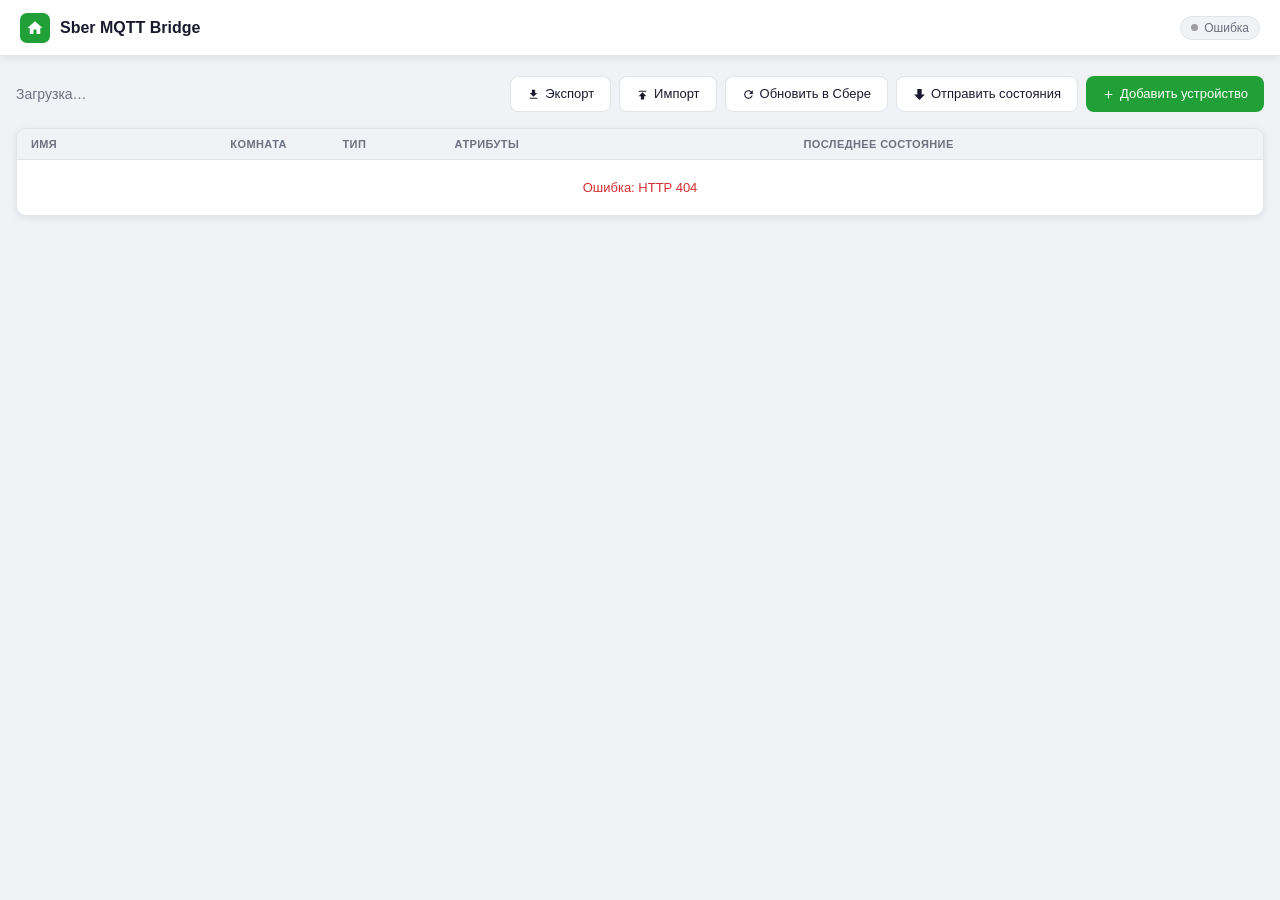
==== commit 924997e6: "Версия 0.8.9 - Убрана кнопка DevTools для всех (изменена логика отображения)" ====
--- a/custom_components/sber_mqtt/www/index.html
+++ b/custom_components/sber_mqtt/www/index.html
@@ -129,7 +129,7 @@
         <svg width="13" height="13" viewBox="0 0 24 24" fill="currentColor"><path d="M2 12l10 10 10-10h-6V2H8v10H2z"/></svg>
         Отправить состояния
       </button>
-      <button class="btn btn-ghost" onclick="window.location.href='/api/sber_mqtt/devtools'" title="Инструменты разработчика">
+      <button class="btn btn-ghost" id="btnDevTools" style="display:none" onclick="window.location.href='/api/sber_mqtt/devtools'" title="Инструменты разработчика">
         <svg width="13" height="13" viewBox="0 0 24 24" fill="currentColor"><path d="M22.7 19l-9.1-9.1c.9-2.3.4-5-1.5-6.9-2-2-5-2.4-7.4-1.3L9 6 6 9 1.6 4.7C.4 7.1.9 10.1 2.9 12.1c1.9 1.9 4.6 2.4 6.9 1.5l9.1 9.1c.4.4 1 .4 1.4 0l2.3-2.3c.5-.4.5-1.1.1-1.4z"/></svg>
         Dev Tools
       </button>
@@ -207,7 +207,7 @@
 }
 
 // ================================================================
-const TYPE_LABELS = { relay:'Реле', sensor_temp:'Датчик температуры/влажности', scenario_button:'Сценарная кнопка', hvac_ac:'Кондиционер', vacuum_cleaner:'Пылесос', valve:'Кран', light:'Лампа', cover:'Рулонные шторы / жалюзи', water_leak:'Датчик протечки', humidifier:'Увлажнитель воздуха', socket:'Розетка' };
+const TYPE_LABELS = { relay:'Реле', sensor_temp:'Датчик температуры/влажности', scenario_button:'Сценарная кнопка', hvac_ac:'Кондиционер', vacuum_cleaner:'Пылесос', valve:'Кран', light:'Лампа', cover:'Рулонные шторы / жалюзи', water_leak:'Датчик протечки', humidifier:'Увлажнитель воздуха', socket:'Розетка', smoke:'Датчик дыма' };
 const STEPS = {
   relay:           ['Тип устройства','Источник в HA','Параметры'],
   sensor_temp:     ['Тип устройства','Датчики в HA','Параметры'],
@@ -218,6 +218,7 @@
   light:           ['Тип устройства','Источник в HA','Параметры'],
   cover:           ['Тип устройства','Источник в HA','Параметры'],
   water_leak:      ['Тип устройства','Источник в HA','Параметры'],
+  smoke:           ['Тип устройства','Источник в HA','Параметры'],
   humidifier:      ['Тип устройства','Источник в HA','Параметры'],
   socket:          ['Тип устройства','Источник в HA','Параметры'],
 };
@@ -230,8 +231,8 @@
 function refreshUsedEntities(){
   usedEntities=new Set();
   const attrKeys=['entity_id','power_entity','current_entity','voltage_entity',
-    'temperature_entity','humidity_entity','battery_entity','signal_entity',
-    'water_percentage_entity','replace_filter_entity'];
+    'temperature_entity','humidity_entity','battery_entity',
+    'water_percentage_entity','replace_filter_entity','alarm_mute_entity'];
   for(const d of devices){
     for(const k of attrKeys){
       const v=d.attributes?.[k];
@@ -421,7 +422,7 @@
 function closeWizard(){
   document.getElementById('wiz').style.display='none';
   // Полный сброс состояния чтобы следующее открытие начиналось чисто
-  wStep=1;wType=null;wData={};sFilter='';spField=null;haRelay=[];haSensors=[];haClimate=[];haVacuum=[];haValve=[];haLight=[];haCover=[];haWaterLeak=[];haHumidifier=[];
+  wStep=1;wType=null;wData={};sFilter='';spField=null;haRelay=[];haSensors=[];haClimate=[];haVacuum=[];haValve=[];haLight=[];haCover=[];haWaterLeak=[];haHumidifier=[];haSmoke=[];
   const btn=document.getElementById('btnNext');
   if(btn){btn.disabled=false;btn.textContent='Далее →';}
 }
@@ -432,7 +433,7 @@
   if(wStep<total){
     wStep++;
     // Загружаем список сущностей при переходе на шаг 2 (если ещё не загружены)
-    if(wStep===2){if(wType==='relay')await Promise.all([fetchRelay(),fetchSensors()]);if(wType==='sensor_temp')await fetchSensors();if(wType==='scenario_button')await fetchRelay();if(wType==='hvac_ac')await Promise.all([fetchClimate(),fetchSensors(),fetchSocket()]);if(wType==='vacuum_cleaner')await Promise.all([fetchVacuum(),fetchSensors()]);if(wType==='valve')await fetchValve();if(wType==='light')await fetchLight();if(wType==='cover')await Promise.all([fetchCover(),fetchSensors()]);if(wType==='water_leak')await Promise.all([fetchWaterLeak(),fetchSensors()]);if(wType==='humidifier')await Promise.all([fetchHumidifier(),fetchSensors()]);if(wType==='socket')await Promise.all([fetchSocket(),fetchSensors()]);}
+    if(wStep===2){if(wType==='relay')await Promise.all([fetchRelay(),fetchSensors()]);if(wType==='sensor_temp')await fetchSensors();if(wType==='scenario_button')await fetchRelay();if(wType==='hvac_ac')await Promise.all([fetchClimate(),fetchSensors(),fetchSocket()]);if(wType==='vacuum_cleaner')await Promise.all([fetchVacuum(),fetchSensors()]);if(wType==='valve')await fetchValve();if(wType==='light')await fetchLight();if(wType==='cover')await Promise.all([fetchCover(),fetchSensors()]);if(wType==='water_leak')await Promise.all([fetchWaterLeak(),fetchSensors()]);if(wType==='humidifier')await Promise.all([fetchHumidifier(),fetchSensors()]);if(wType==='socket')await Promise.all([fetchSocket(),fetchSensors()]);if(wType==='smoke')await Promise.all([fetchSmoke(),fetchSensors()]);}
     renderWiz();
   }else{
     await submitDevice();
@@ -458,6 +459,7 @@
     if(wType==='light'&&!wData.entity_id){toast('Выберите лампу','err');return false;}
     if(wType==='cover'&&!wData.entity_id){toast('Выберите шторы/жалюзи','err');return false;}
     if(wType==='water_leak'&&!wData.entity_id){toast('Выберите датчик протечки','err');return false;}
+    if(wType==='smoke'&&!wData.entity_id){toast('Выберите датчик дыма','err');return false;}
     if(wType==='humidifier'&&!wData.entity_id){toast('Выберите увлажнитель','err');return false;}
     if(wType==='sensor_temp'&&!wData.temperature_entity&&!wData.humidity_entity){toast('Выберите температуру или влажность','err');return false;}
   }
@@ -491,7 +493,7 @@
   }).join('');
   const c=document.getElementById('wizContent');
   if(wStep===1)c.innerHTML=renderStep1();
-  else if(wStep===2){if(wType==='relay')c.innerHTML=renderStep2Relay();else if(wType==='scenario_button')c.innerHTML=renderStep2ScenarioButton();else if(wType==='hvac_ac')c.innerHTML=renderStep2HvacAc();else if(wType==='vacuum_cleaner')c.innerHTML=renderStep2Vacuum();else if(wType==='valve')c.innerHTML=renderStep2Valve();else if(wType==='light')c.innerHTML=renderStep2Light();else if(wType==='cover')c.innerHTML=renderStep2Cover();else if(wType==='water_leak')c.innerHTML=renderStep2WaterLeak();else if(wType==='humidifier')c.innerHTML=renderStep2Humidifier();else if(wType==='socket')c.innerHTML=renderStep2Socket();else c.innerHTML=renderStep2Sensor();}
+  else if(wStep===2){if(wType==='relay')c.innerHTML=renderStep2Relay();else if(wType==='scenario_button')c.innerHTML=renderStep2ScenarioButton();else if(wType==='hvac_ac')c.innerHTML=renderStep2HvacAc();else if(wType==='vacuum_cleaner')c.innerHTML=renderStep2Vacuum();else if(wType==='valve')c.innerHTML=renderStep2Valve();else if(wType==='light')c.innerHTML=renderStep2Light();else if(wType==='cover')c.innerHTML=renderStep2Cover();else if(wType==='water_leak')c.innerHTML=renderStep2WaterLeak();else if(wType==='humidifier')c.innerHTML=renderStep2Humidifier();else if(wType==='socket')c.innerHTML=renderStep2Socket();else if(wType==='smoke')c.innerHTML=renderStep2Smoke();else c.innerHTML=renderStep2Sensor();}
   else c.innerHTML=renderStep3();
 }
 
@@ -510,6 +512,7 @@
     {label:'Датчики', items:[
       {id:'sensor_temp',    icon:'🌡️', name:'Датчик температуры/влажности', desc:'sensor — температура и влажность'},
       {id:'water_leak',     icon:'🌊', name:'Датчик протечки',              desc:'binary_sensor (moisture) — обнаружение воды'},
+      {id:'smoke',          icon:'🔥', name:'Датчик дыма',                  desc:'binary_sensor (smoke) — обнаружение дыма'},
     ]},
     {label:'Автоматизации', items:[
       {id:'scenario_button',icon:'🔔', name:'Сценарная кнопка', desc:'Прокидывает события из HA в Салют: вкл → click, выкл → double_click'},
@@ -700,7 +703,6 @@
   {key:'temperature_entity',label:'🌡 Температура',cls:'temperature',req:true},
   {key:'humidity_entity',label:'💧 Влажность',cls:'humidity',req:true},
   {key:'battery_entity',label:'🔋 Заряд батареи',cls:'battery',req:false},
-  {key:'signal_entity',label:'📶 Сила сигнала',cls:'signal_strength',req:false},
 ];
 function renderStep2Sensor(){
   const slots=SENSOR_SLOTS.map(s=>{
@@ -726,7 +728,7 @@
 function openSP(key){spField=key;document.getElementById('spWrap').style.display='';document.getElementById('spInput').value='';renderSPList('');document.getElementById('spWrap').scrollIntoView({behavior:'smooth'});}
 function renderSPList(q){
   q=(q||'').toLowerCase();
-  const clsMap={temperature_entity:'temperature',battery_entity:'battery',signal_entity:'signal_strength'};
+  const clsMap={temperature_entity:'temperature',battery_entity:'battery'};
   let list=spField==='humidity_entity'
     ? haSensors.filter(s=>s.device_class==='humidity'||s.device_class==='moisture')
     : (clsMap[spField]?haSensors.filter(s=>s.device_class===clsMap[spField]):haSensors);
@@ -755,7 +757,7 @@
 
 function renderStep3(){
   let defName='',defRoom='';
-  if(wType==='relay'||wType==='socket'||wType==='scenario_button'||wType==='hvac_ac'||wType==='vacuum_cleaner'||wType==='valve'||wType==='light'||wType==='cover'||wType==='water_leak'||wType==='humidifier'){defName=wData.entity_name||'';defRoom=wData.entity_area||'';}
+  if(wType==='relay'||wType==='socket'||wType==='scenario_button'||wType==='hvac_ac'||wType==='vacuum_cleaner'||wType==='valve'||wType==='light'||wType==='cover'||wType==='water_leak'||wType==='humidifier'||wType==='smoke'){defName=wData.entity_name||'';defRoom=wData.entity_area||'';}
   else{defName=wData.temperature_entity_name||wData.humidity_entity_name||'';defRoom=wData.temperature_entity_area||wData.humidity_entity_area||'';}
   return `<div class="fg"><label>Имя <span style="color:var(--danger)">*</span></label>
     <input type="text" id="dName" value="${esc(wData.name||defName)}" oninput="autoId()" placeholder="Свет в гостиной"/>
@@ -796,6 +798,11 @@
     attrs.entity_id=wData.entity_id;attrs.entity_name=wData.entity_name||'';
     if(wData.battery_entity)attrs.battery_entity=wData.battery_entity;
   }
+  else if(wType==='smoke'){
+    attrs.entity_id=wData.entity_id;attrs.entity_name=wData.entity_name||'';
+    if(wData.battery_entity)    attrs.battery_entity=wData.battery_entity;
+    if(wData.alarm_mute_entity) attrs.alarm_mute_entity=wData.alarm_mute_entity;
+  }
   else if(wType==='humidifier'){
     attrs.entity_id=wData.entity_id;attrs.entity_name=wData.entity_name||'';
     if(wData.water_percentage_entity)attrs.water_percentage_entity=wData.water_percentage_entity;
@@ -814,7 +821,7 @@
       attrs[f]=!!(wData.light_features&&wData.light_features.includes(f));
     }
   }
-  else{['temperature_entity','humidity_entity','battery_entity','signal_entity'].forEach(k=>{if(wData[k])attrs[k]=wData[k];});}
+  else{['temperature_entity','humidity_entity','battery_entity'].forEach(k=>{if(wData[k])attrs[k]=wData[k];});}
   const body={id:wData.id,name:wData.name,room:wData.room||'',device_type:wType,attributes:attrs};
   const btn=document.getElementById('btnNext');btn.disabled=true;btn.innerHTML='<div class="spin"></div>';
   try{
@@ -828,7 +835,18 @@
       if(d){d.last_state=res.device.last_state;renderTable();}
     }
   }
-  catch(e){toast('Ошибка: '+e.message,'err');btn.disabled=false;btn.textContent='Готово ✓';}
+  catch(e){
+    btn.disabled=false;btn.textContent='Готово ✓';
+    if(e.message&&e.message.includes('already exists')){
+      toast(`ID «${wData.id}» уже занят — измените ID устройства`,'err');
+      // Возвращаемся на шаг 3 чтобы пользователь мог сменить ID
+      wStep=STEPS[wType].length;
+      renderWiz();
+      setTimeout(()=>{const f=document.getElementById('dId');if(f){f.focus();f.select();}},100);
+    } else {
+      toast('Ошибка: '+e.message,'err');
+    }
+  }
 }
 
 async function fetchRelay(){if(haRelay.length)return;try{haRelay=(await api('/api/sber_mqtt/ha_entities/relay')).entities||[];}catch(e){toast('Ошибка загрузки сущностей','err');}}
@@ -1255,6 +1273,127 @@
 }
 function pickWlBattery(eid,name){wData.battery_entity=eid;wData.battery_entity_name=name;document.getElementById('wizContent').innerHTML=renderStep2WaterLeak();}
 function clearWlBattery(){delete wData.battery_entity;delete wData.battery_entity_name;document.getElementById('wizContent').innerHTML=renderStep2WaterLeak();}
+
+// ── Датчик дыма ───────────────────────────────────────────────────────────
+let haSmoke=[];
+async function fetchSmoke(){
+  if(haSmoke.length)return;
+  try{haSmoke=(await api('/api/sber_mqtt/ha_entities/smoke')).entities||[];}
+  catch(e){toast('Ошибка загрузки датчиков дыма','err');}
+}
+
+function renderStep2Smoke(){
+  const sel=wData.entity_id;
+  const batSel=wData.battery_entity;
+  const muteSel=wData.alarm_mute_entity;
+  const batEntity=batSel?haSensors.find(x=>x.entity_id===batSel):null;
+  const muteEntity=muteSel?haSocket.find(x=>x.entity_id===muteSel)||haSensors.find(x=>x.entity_id===muteSel):null;
+
+  const optSlots=[
+    {key:'battery_entity',    label:'🔋 Заряд батареи',   picker:'smokeBatPicker',  hint:'sensor (device_class: battery)'},
+    {key:'alarm_mute_entity', label:'🔇 Отключение звука', picker:'smokeMutePicker', hint:'switch или input_boolean'},
+  ];
+  const optHtml=optSlots.map(slot=>{
+    const eid=wData[slot.key]||'';
+    const nm=wData[slot.key+'_name']||eid;
+    return `<div class="sf" style="margin-top:10px">
+      <label>${slot.label} <span style="color:var(--muted);font-weight:400">(опционально)</span></label>
+      <button class="sf-btn ${eid?'filled':''}" onclick="document.getElementById('${slot.picker}').style.display='';document.getElementById('${slot.picker}').scrollIntoView({behavior:'smooth'})">
+        <span>${eid?nm:'Выбрать…'}</span><span>${eid?'✓':'▾'}</span>
+      </button>
+      ${eid?`<div class="sf-sub">${esc(eid)} <button class="sf-clr" onclick="delete wData['${slot.key}'];delete wData['${slot.key}_name'];document.getElementById('wizContent').innerHTML=renderStep2Smoke()">✕</button></div>`:''}
+      <div class="hint">${slot.hint}</div>
+    </div>`;
+  }).join('');
+
+  return `<div class="fg" style="margin-bottom:10px"><label>Выберите датчик дыма (binary_sensor, smoke):</label></div>
+    <div class="picker">
+      <div class="psearch"><span style="color:var(--muted)">🔍</span>
+        <input type="text" placeholder="Поиск…" value="${esc(sFilter)}"
+          oninput="sFilter=this.value;document.getElementById('smokelist').innerHTML=smokeItems()"/>
+        <button class="clr" onclick="sFilter='';document.getElementById('smokelist').innerHTML=smokeItems()">✕</button>
+      </div>
+      <div class="p-head"><div>Домен</div><div>Комната</div><div>Имя</div><div>Entity ID</div></div>
+      <div class="p-list" style="max-height:160px" id="smokelist">${smokeItems()}</div>
+    </div>
+    ${sel?`<div style="margin-top:10px;padding:8px 12px;background:var(--primary-lt);border-radius:7px;font-size:12px;color:var(--primary-dk)">✓ Выбрано: <b>${esc(sel)}</b></div>`:''}
+    <div style="margin-top:14px">${optHtml}</div>
+    <div id="smokeBatPicker" style="display:none;margin-top:10px"><div class="picker">
+      <div class="psearch"><span style="color:var(--muted)">🔍</span>
+        <input id="smokeBatInput" type="text" placeholder="Поиск…" oninput="renderSmokeBatList(this.value)"/>
+        <button class="clr" onclick="smokeBatInput.value='';renderSmokeBatList('')">✕</button>
+      </div>
+      <div class="p-head"><div>Класс</div><div>Комната</div><div>Имя</div><div>Entity ID</div></div>
+      <div class="p-list" style="max-height:160px" id="smokeBatList"></div>
+    </div></div>
+    <div id="smokeMutePicker" style="display:none;margin-top:10px"><div class="picker">
+      <div class="psearch"><span style="color:var(--muted)">🔍</span>
+        <input id="smokeMuteInput" type="text" placeholder="Поиск…" oninput="renderSmokeMuteList(this.value)"/>
+        <button class="clr" onclick="smokeMuteInput.value='';renderSmokeMuteList('')">✕</button>
+      </div>
+      <div class="p-head"><div>Домен</div><div>Комната</div><div>Имя</div><div>Entity ID</div></div>
+      <div class="p-list" style="max-height:160px" id="smokeMuteList"></div>
+    </div></div>`;
+}
+function smokeItems(){
+  const list=haSmoke.filter(e=>!sFilter||(e.area+e.entity_id+e.friendly_name).toLowerCase().includes(sFilter.toLowerCase()));
+  if(!list.length)return`<div class="p-empty">Нет датчиков с device_class: smoke</div>`;
+  return list.map(e=>`<div class="p-item ${wData.entity_id===e.entity_id?'sel':''} ${usedCls(e.entity_id)}" onclick="pickSmokeEntity('${esc(e.entity_id)}','${esc(e.friendly_name)}','${esc(e.area)}','${esc(e.device_id||'')}')">
+    <span class="dom-badge">smoke</span><span class="p-area">${esc(e.area||'—')}</span>
+    <span class="p-name">${esc(e.friendly_name)}${usedBadge(e.entity_id)}</span><span class="p-eid">${esc(e.entity_id)}</span></div>`).join('');
+}
+function pickSmokeEntity(eid,name,area,deviceId){
+  wData.entity_id=eid;wData.entity_name=name;wData.entity_area=area;
+  if(deviceId){
+    const bat=haSensors.find(s=>s.device_class==='battery'&&s.device_id===deviceId);
+    if(bat){wData.battery_entity=bat.entity_id;wData.battery_entity_name=bat.friendly_name;}
+    else{delete wData.battery_entity;delete wData.battery_entity_name;}
+  }
+  document.getElementById('wizContent').innerHTML=renderStep2Smoke();
+}
+function renderSmokeBatList(q){
+  q=(q||'').toLowerCase();
+  let list=haSensors.filter(s=>s.device_class==='battery');
+  if(q)list=list.filter(s=>(s.area+s.entity_id+s.friendly_name).toLowerCase().includes(q));
+  const el=document.getElementById('smokeBatList');if(!el)return;
+  el.innerHTML=list.length?list.map(s=>`<div class="p-item ${wData.battery_entity===s.entity_id?'sel':''}" onclick="wData.battery_entity='${esc(s.entity_id)}';wData.battery_entity_name='${esc(s.friendly_name)}';document.getElementById('wizContent').innerHTML=renderStep2Smoke()">
+    <span class="dom-badge">${esc(s.device_class)}</span><span class="p-area">${esc(s.area||'—')}</span>
+    <span class="p-name">${esc(s.friendly_name)}</span><span class="p-eid">${esc(s.entity_id)}</span></div>`).join(''):`<div class="p-empty">Нет датчиков батареи</div>`;
+}
+function renderSmokeBatLowList(q){
+  q=(q||'').toLowerCase();
+  let list=haSensors.filter(s=>s.device_class==='battery'&&s.domain==='binary_sensor');
+  if(!list.length)list=haSensors.filter(s=>s.device_class==='battery');
+  if(q)list=list.filter(s=>(s.area+s.entity_id+s.friendly_name).toLowerCase().includes(q));
+  const el=document.getElementById('smokeBatLowList');if(!el)return;
+  el.innerHTML=list.length?list.map(s=>`<div class="p-item ${wData.battery_low_entity===s.entity_id?'sel':''}" onclick="wData.battery_low_entity='${esc(s.entity_id)}';wData.battery_low_entity_name='${esc(s.friendly_name)}';document.getElementById('wizContent').innerHTML=renderStep2Smoke()">
+    <span class="dom-badge">${esc(s.device_class)}</span><span class="p-area">${esc(s.area||'—')}</span>
+    <span class="p-name">${esc(s.friendly_name)}</span><span class="p-eid">${esc(s.entity_id)}</span></div>`).join(''):`<div class="p-empty">Нет binary_sensor с device_class: battery</div>`;
+}
+function renderSmokeSigList(q){
+  q=(q||'').toLowerCase();
+  let list=haSensors.filter(s=>s.device_class==='signal_strength'||s.device_class==='signal');
+  if(!list.length)list=haSensors;
+  if(q)list=list.filter(s=>(s.area+s.entity_id+s.friendly_name).toLowerCase().includes(q));
+  const el=document.getElementById('smokeSigList');if(!el)return;
+  el.innerHTML=list.length?list.map(s=>`<div class="p-item ${wData.signal_entity===s.entity_id?'sel':''}" onclick="wData.signal_entity='${esc(s.entity_id)}';wData.signal_entity_name='${esc(s.friendly_name)}';document.getElementById('wizContent').innerHTML=renderStep2Smoke()">
+    <span class="dom-badge">${esc(s.device_class||'sensor')}</span><span class="p-area">${esc(s.area||'—')}</span>
+    <span class="p-name">${esc(s.friendly_name)}</span><span class="p-eid">${esc(s.entity_id)}</span></div>`).join(''):`<div class="p-empty">Нет датчиков сигнала</div>`;
+}
+function renderSmokeMuteList(q){
+  q=(q||'').toLowerCase();
+  let list=haSocket.filter(e=>!q||(e.area+e.domain+e.entity_id+e.friendly_name).toLowerCase().includes(q));
+  const el=document.getElementById('smokeMuteList');if(!el)return;
+  el.innerHTML=list.length?list.map(e=>`<div class="p-item ${wData.alarm_mute_entity===e.entity_id?'sel':''}" onclick="wData.alarm_mute_entity='${esc(e.entity_id)}';wData.alarm_mute_entity_name='${esc(e.friendly_name)}';document.getElementById('wizContent').innerHTML=renderStep2Smoke()">
+    <span class="dom-badge">${esc(e.domain)}</span><span class="p-area">${esc(e.area||'—')}</span>
+    <span class="p-name">${esc(e.friendly_name)}</span><span class="p-eid">${esc(e.entity_id)}</span></div>`).join(''):`<div class="p-empty">Нет переключателей</div>`;
+}
+function openSmokeBatPicker(){const el=document.getElementById('smokeBatPicker');el.style.display='';document.getElementById('smokeBatInput').value='';renderSmokeBatList('');el.scrollIntoView({behavior:'smooth'});}
+function pickSmokeBat(eid,name){wData.battery_entity=eid;wData.battery_entity_name=name;document.getElementById('wizContent').innerHTML=renderStep2Smoke();}
+function clearSmokeBat(){delete wData.battery_entity;delete wData.battery_entity_name;document.getElementById('wizContent').innerHTML=renderStep2Smoke();}
+function openSmokeMutePicker(){const el=document.getElementById('smokeMutePicker');el.style.display='';document.getElementById('smokeMuteInput').value='';renderSmokeMuteList('');el.scrollIntoView({behavior:'smooth'});}
+function pickSmokeMute(eid,name){wData.alarm_mute_entity=eid;wData.alarm_mute_entity_name=name;document.getElementById('wizContent').innerHTML=renderStep2Smoke();}
+function clearSmokeMute(){delete wData.alarm_mute_entity;delete wData.alarm_mute_entity_name;document.getElementById('wizContent').innerHTML=renderStep2Smoke();}
 
 // ── Увлажнитель воздуха ───────────────────────────────────────────────────
 let haHumidifier=[];
@@ -1354,8 +1493,15 @@
 function toast(msg,type=''){const el=document.getElementById('toast');el.textContent=msg;el.className='toast '+type+' show';clearTimeout(toastT);toastT=setTimeout(()=>el.classList.remove('show'),3200);}
 
 async function init(){
-  await Promise.all([loadStatus(),loadDevices()]);
+  await Promise.all([loadStatus(), loadDevices(), checkDevTools()]);
   setInterval(loadStatus,30000);
+}
+
+async function checkDevTools(){
+  try{
+    const r = await api('/api/sber_mqtt/devtools/exists');
+    if(r.exists) document.getElementById('btnDevTools').style.display='';
+  } catch(e){}
 }
 
 window.addEventListener('load', init);
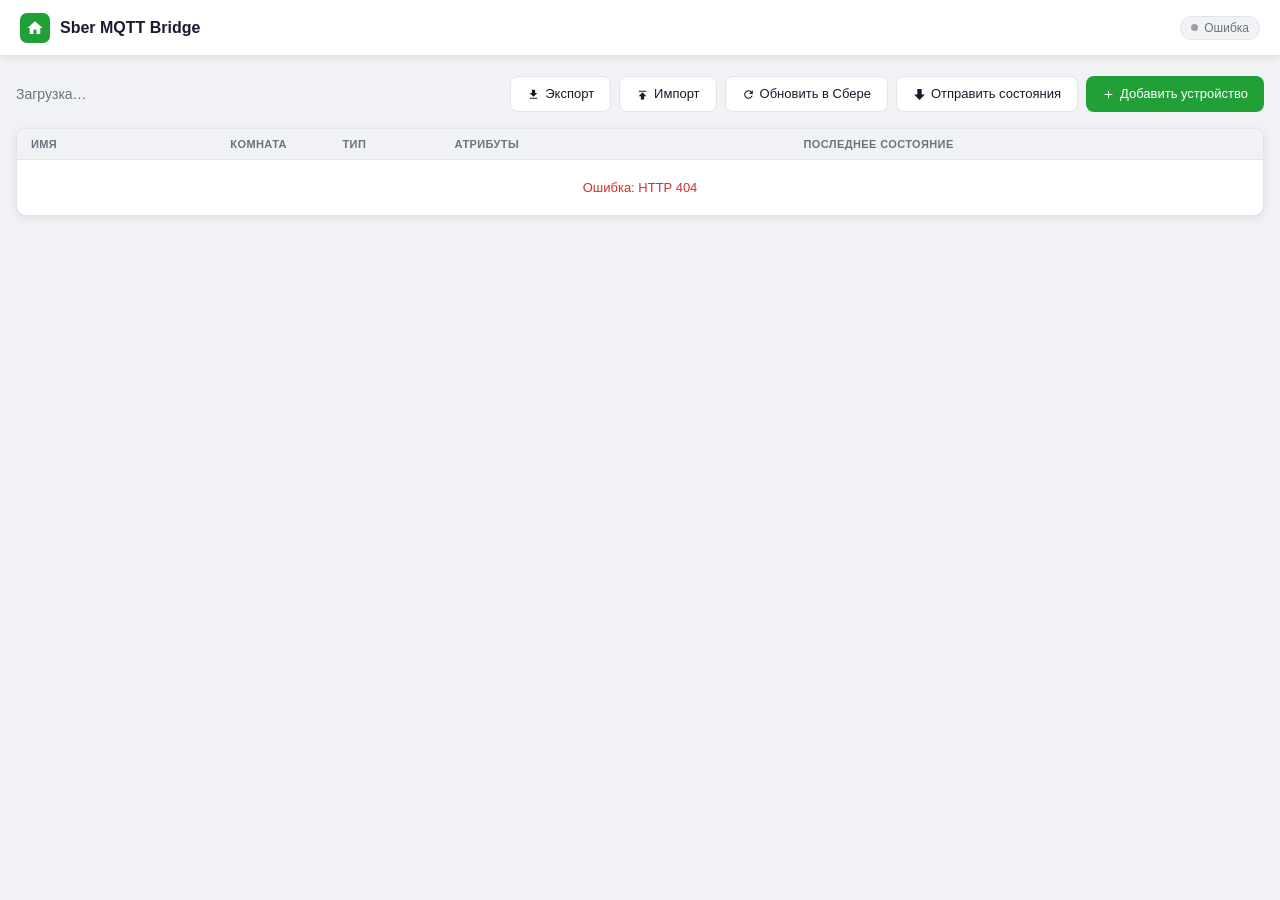
==== commit f17a59e8: "Версия 0.9.1 - Кнопка "удалить" отцентрована по вертикали" ====
--- a/custom_components/sber_mqtt/www/index.html
+++ b/custom_components/sber_mqtt/www/index.html
@@ -39,8 +39,14 @@
 .id-cell{display:block;font-family:monospace;font-size:11px;color:var(--muted);margin-top:2px}
 .type-badge{display:inline-flex;align-items:center;gap:3px;background:var(--primary-lt);color:var(--primary-dk);padding:2px 8px;border-radius:20px;font-size:11px;font-weight:500;white-space:nowrap}
 .attrs{font-size:11px;color:var(--muted);line-height:1.7;word-break:break-all}
-.state-cell{font-size:10px;font-family:monospace;background:#f6f8fa;border:1px solid var(--border);border-radius:4px;padding:3px 6px;max-width:100%;overflow:hidden;white-space:nowrap;text-overflow:ellipsis;cursor:pointer;display:inline-block}
-.state-cell:hover{white-space:normal;word-break:break-all;max-width:none}
+.state-cell{font-size:10px;font-family:monospace;background:#f6f8fa;border:1px solid var(--border);border-radius:4px;padding:3px 6px;overflow:hidden;white-space:nowrap;text-overflow:ellipsis;cursor:pointer;flex:1;min-width:0}
+.state-cell:hover{white-space:normal;word-break:break-all}
+.state-wrap{display:flex;align-items:center;gap:4px;width:100%}
+.btn-sync{background:none;border:none;cursor:pointer;color:var(--muted);padding:2px 4px;border-radius:4px;line-height:1;transition:color .15s;flex-shrink:0}
+.btn-sync:hover{color:var(--primary)}
+.btn-sync.spinning svg{animation:spin .6s linear infinite}
+@keyframes spin{to{transform:rotate(360deg)}}
+td.del-col{vertical-align:middle;text-align:center}
 .empty{text-align:center;padding:56px 20px;color:var(--muted)}
 .empty .ei{font-size:44px;margin-bottom:14px}.empty h3{font-size:17px;margin-bottom:6px;color:var(--text)}
 .overlay{position:fixed;inset:0;background:rgba(0,0,0,.5);z-index:200;display:flex;align-items:flex-start;justify-content:center;padding:20px 12px;overflow-y:auto}
@@ -307,7 +313,14 @@
       <td>${esc(d.room||'—')}</td>
       <td><span class="type-badge">${esc(TYPE_LABELS[d.device_type]||d.device_type)}</span></td>
       <td class="attrs">${attrs||'—'}</td>
-      <td class="state-col"><span class="state-cell" title="${fmtState(d.last_state)}">${esc(fmtState(d.last_state))}</span></td>
+      <td class="state-col">
+        <div class="state-wrap">
+          <span class="state-cell" title="${fmtState(d.last_state)}">${esc(fmtState(d.last_state))}</span>
+          <button class="btn-sync" id="sync-${esc(d.id)}" onclick="publishOneStatus('${esc(d.id)}')" title="Отправить состояние">
+            <svg width="13" height="13" viewBox="0 0 24 24" fill="currentColor"><path d="M12 4V1L8 5l4 4V6c3.31 0 6 2.69 6 6 0 1.01-.25 1.97-.7 2.8l1.46 1.46C19.54 15.03 20 13.57 20 12c0-4.42-3.58-8-8-8zm0 14c-3.31 0-6-2.69-6-6 0-1.01.25-1.97.7-2.8L5.24 7.74C4.46 8.97 4 10.43 4 12c0 4.42 3.58 8 8 8v3l4-4-4-4v3z"/></svg>
+          </button>
+        </div>
+      </td>
       <td class="del-col"><button class="btn btn-ghost btn-sm" onclick="askDel('${esc(d.id)}','${esc(d.name)}')">🗑</button></td>
     </tr>`;
   }).join('');
@@ -404,6 +417,27 @@
       toast(`Состояния (${Object.keys(r.states||{}).length} устройств) отправлены`,'ok');
     }
   } catch(e){toast('Ошибка: '+e.message,'err');}
+}
+
+async function publishOneStatus(deviceId){
+  const btn=document.getElementById('sync-'+deviceId);
+  if(btn) btn.classList.add('spinning');
+  try{
+    const r=await api('/api/sber_mqtt/publish_status',{method:'POST',body:JSON.stringify({device_id:deviceId})});
+    if(r.ok){
+      const last=r.states?.[deviceId];
+      if(last){
+        const d=devices.find(x=>x.id===deviceId);
+        if(d){d.last_state=last;renderTable();}
+      }
+      toast('Состояние отправлено','ok');
+    }
+  } catch(e){toast('Ошибка: '+e.message,'err');}
+  finally{
+    // Останавливаем анимацию (кнопка могла перерисоваться через renderTable)
+    const b=document.getElementById('sync-'+deviceId);
+    if(b) b.classList.remove('spinning');
+  }
 }
 
 function askDel(id,name){delId=id;document.getElementById('confTxt').textContent=`Устройство «${name}» будет удалено.`;document.getElementById('conf').style.display='flex';}
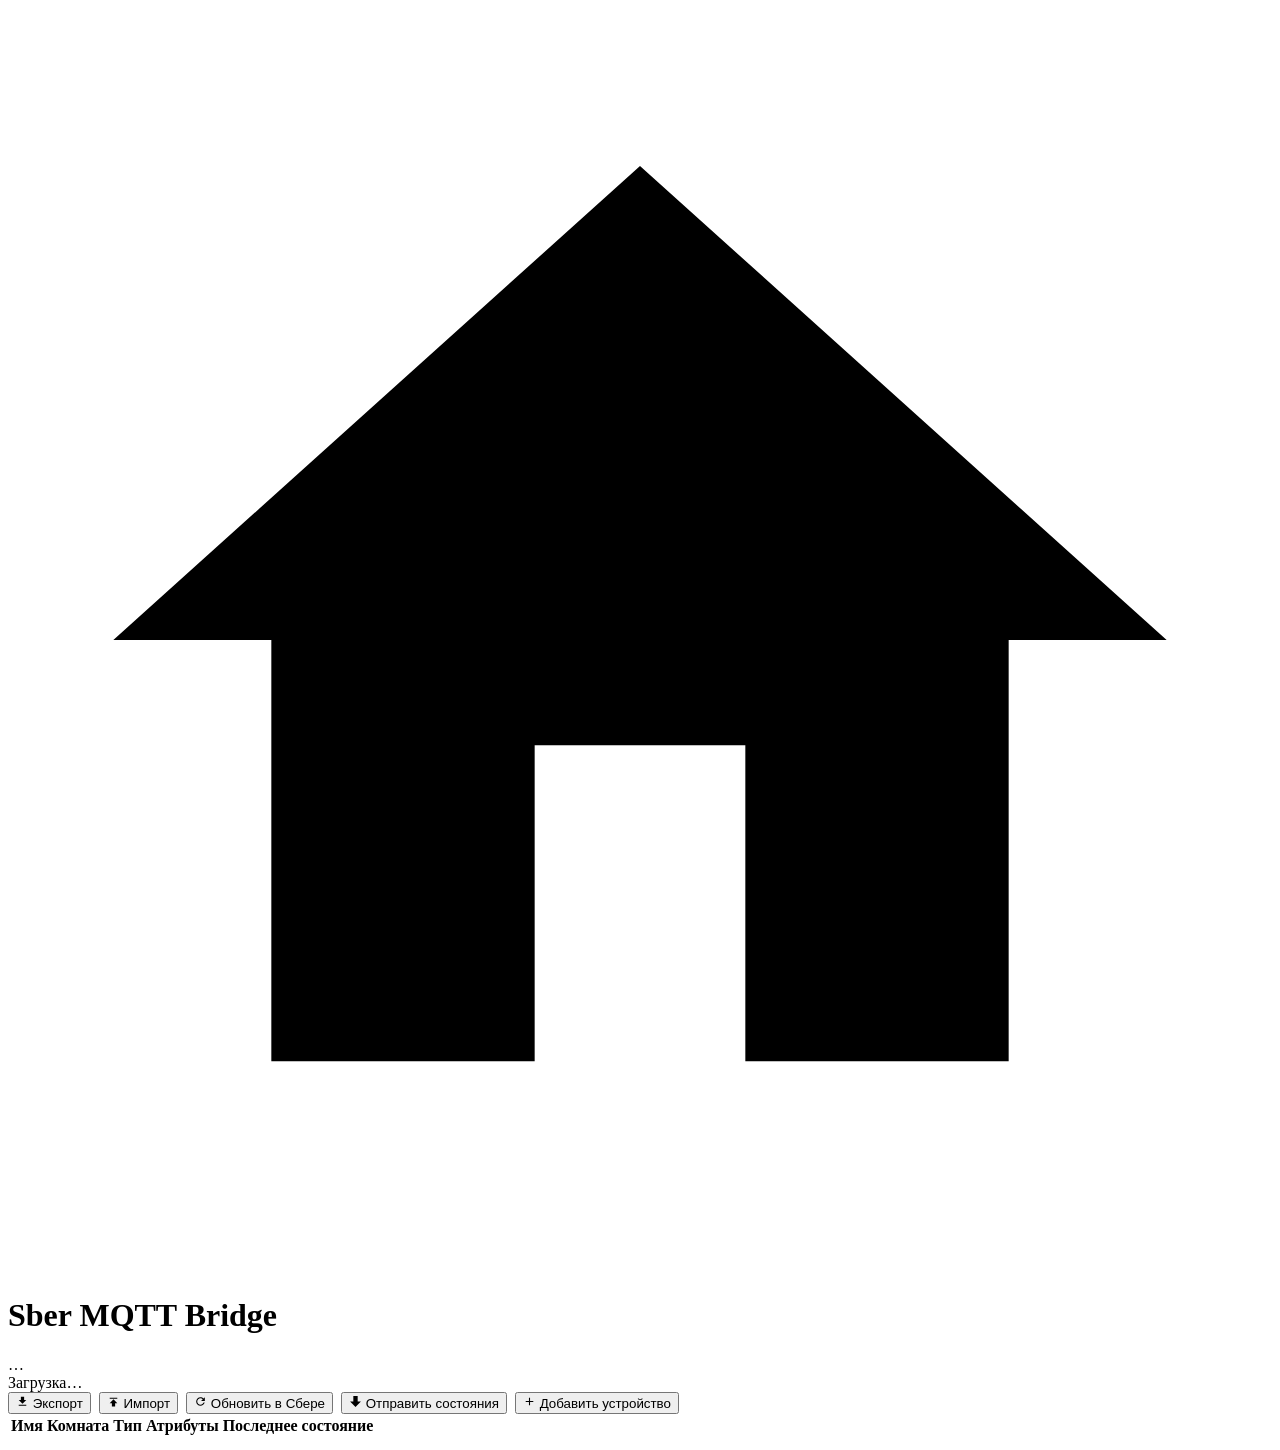
==== commit 6313b1ae: "Версия 0.9.1 - Рефакторинг index.html, выделение css и js" ====
--- a/custom_components/sber_mqtt/www/index.html
+++ b/custom_components/sber_mqtt/www/index.html
@@ -4,102 +4,7 @@
 <meta charset="UTF-8">
 <meta name="viewport" content="width=device-width, initial-scale=1.0">
 <title>Sber MQTT Bridge</title>
-<style>
-:root{--bg:#f0f2f5;--card:#fff;--border:#e1e4e8;--primary:#21a038;--primary-dk:#157a2a;--primary-lt:#e8f5e9;--danger:#d32f2f;--text:#1a1a2e;--muted:#6b7280;--radius:10px;--shadow:0 2px 8px rgba(0,0,0,.08)}
-*{box-sizing:border-box;margin:0;padding:0}
-body{font-family:-apple-system,BlinkMacSystemFont,'Segoe UI',sans-serif;background:var(--bg);color:var(--text);min-height:100vh}
-.hdr{background:var(--card);border-bottom:1px solid var(--border);height:56px;display:flex;align-items:center;justify-content:space-between;padding:0 20px;position:sticky;top:0;z-index:100;box-shadow:var(--shadow)}
-.hdr-l{display:flex;align-items:center;gap:10px}
-.logo{width:30px;height:30px;background:var(--primary);border-radius:7px;display:flex;align-items:center;justify-content:center}
-.logo svg{width:18px;height:18px;fill:#fff}
-.hdr h1{font-size:16px;font-weight:600}
-.conn-badge{display:flex;align-items:center;gap:6px;font-size:12px;color:var(--muted);background:var(--bg);padding:4px 10px;border-radius:20px;border:1px solid var(--border)}
-.dot{width:7px;height:7px;border-radius:50%;background:#9e9e9e;transition:background .3s}
-.dot.ok{background:var(--primary)}.dot.err{background:var(--danger)}
-.main{max-width:1400px;margin:0 auto;padding:20px 16px}
-.toolbar{display:flex;align-items:center;justify-content:space-between;margin-bottom:16px;gap:10px;flex-wrap:wrap}
-.toolbar-l{font-size:14px;color:var(--muted)}
-.btn{display:inline-flex;align-items:center;gap:5px;padding:8px 16px;border-radius:8px;border:none;cursor:pointer;font-size:13px;font-weight:500;transition:all .15s;line-height:1.4}
-.btn-primary{background:var(--primary);color:#fff}.btn-primary:hover{background:var(--primary-dk)}
-.btn-ghost{background:var(--card);color:var(--text);border:1px solid var(--border)}.btn-ghost:hover{background:var(--bg)}
-.btn-danger{background:var(--danger);color:#fff}.btn-danger:hover{background:#b71c1c}
-.btn-sm{padding:4px 10px;font-size:12px}.btn:disabled{opacity:.5;cursor:not-allowed}
-.tbl-wrap{background:var(--card);border-radius:var(--radius);border:1px solid var(--border);overflow:hidden;box-shadow:var(--shadow)}
-table{width:100%;border-collapse:collapse;table-layout:fixed}
-th{background:var(--bg);padding:9px 14px;font-size:11px;font-weight:600;text-transform:uppercase;letter-spacing:.4px;color:var(--muted);border-bottom:1px solid var(--border);cursor:pointer;white-space:nowrap;user-select:none;text-align:left;overflow:hidden;text-overflow:ellipsis}
-th:hover{color:var(--primary)}th.sorted{color:var(--primary)}
-td{padding:10px 14px;font-size:13px;border-bottom:1px solid var(--border);vertical-align:top;overflow:hidden}
-th:nth-child(1),td:nth-child(1){width:16%}
-th:nth-child(2),td:nth-child(2){width:9%}
-th:nth-child(3),td:nth-child(3){width:9%}
-th:nth-child(4),td:nth-child(4){width:28%}
-th:nth-child(5),td:nth-child(5){width:34%}
-th:nth-child(6),td:nth-child(6){width:32px;text-align:center;padding:0}
-tr:last-child td{border-bottom:none}tr:hover td{background:#fafafa}
-.id-cell{display:block;font-family:monospace;font-size:11px;color:var(--muted);margin-top:2px}
-.type-badge{display:inline-flex;align-items:center;gap:3px;background:var(--primary-lt);color:var(--primary-dk);padding:2px 8px;border-radius:20px;font-size:11px;font-weight:500;white-space:nowrap}
-.attrs{font-size:11px;color:var(--muted);line-height:1.7;word-break:break-all}
-.state-cell{font-size:10px;font-family:monospace;background:#f6f8fa;border:1px solid var(--border);border-radius:4px;padding:3px 6px;overflow:hidden;white-space:nowrap;text-overflow:ellipsis;cursor:pointer;flex:1;min-width:0}
-.state-cell:hover{white-space:normal;word-break:break-all}
-.state-wrap{display:flex;align-items:center;gap:4px;width:100%}
-.btn-sync{background:none;border:none;cursor:pointer;color:var(--muted);padding:2px 4px;border-radius:4px;line-height:1;transition:color .15s;flex-shrink:0}
-.btn-sync:hover{color:var(--primary)}
-.btn-sync.spinning svg{animation:spin .6s linear infinite}
-@keyframes spin{to{transform:rotate(360deg)}}
-td.del-col{vertical-align:middle;text-align:center}
-.empty{text-align:center;padding:56px 20px;color:var(--muted)}
-.empty .ei{font-size:44px;margin-bottom:14px}.empty h3{font-size:17px;margin-bottom:6px;color:var(--text)}
-.overlay{position:fixed;inset:0;background:rgba(0,0,0,.5);z-index:200;display:flex;align-items:flex-start;justify-content:center;padding:20px 12px;overflow-y:auto}
-.modal{background:var(--card);border-radius:14px;width:100%;max-width:660px;display:flex;flex-direction:column;box-shadow:0 20px 60px rgba(0,0,0,.2);max-height:calc(100vh - 40px)}
-.m-hdr{padding:18px 20px 0;display:flex;align-items:center;justify-content:space-between}
-.m-hdr h2{font-size:17px;font-weight:600}
-.m-close{background:none;border:none;cursor:pointer;font-size:20px;color:var(--muted);padding:4px;border-radius:6px;line-height:1}.m-close:hover{background:var(--bg)}
-.m-body{padding:18px 20px;overflow-y:auto;flex:1}.m-foot{padding:14px 20px 18px;border-top:1px solid var(--border);display:flex;justify-content:flex-end;gap:8px}
-.steps{display:flex;margin-bottom:22px}
-.step{flex:1;text-align:center;position:relative}
-.step::after{content:'';position:absolute;top:13px;left:50%;right:-50%;height:2px;background:var(--border);z-index:0}
-.step:last-child::after{display:none}
-.step-c{width:26px;height:26px;border-radius:50%;border:2px solid var(--border);background:var(--card);display:inline-flex;align-items:center;justify-content:center;font-size:11px;font-weight:700;color:var(--muted);position:relative;z-index:1;margin-bottom:4px;transition:all .2s}
-.step.active .step-c{border-color:var(--primary);background:var(--primary);color:#fff}
-.step.done .step-c{border-color:var(--primary);background:var(--primary-lt);color:var(--primary)}
-.step.done::after{background:var(--primary)}.step-lbl{font-size:10px;color:var(--muted)}
-.step.active .step-lbl{color:var(--primary);font-weight:500}
-.fg{margin-bottom:16px}.fg label{display:block;font-size:12px;font-weight:600;margin-bottom:5px;color:var(--text)}.fg .hint{font-size:11px;color:var(--muted);margin-top:3px}
-input[type=text],select{width:100%;padding:8px 11px;border:1px solid var(--border);border-radius:7px;font-size:13px;color:var(--text);background:var(--card);outline:none;transition:border-color .15s}
-input:focus,select:focus{border-color:var(--primary);box-shadow:0 0 0 3px rgba(33,160,56,.12)}
-.type-card{border:2px solid var(--border);border-radius:10px;padding:14px;margin-bottom:10px;cursor:pointer;display:flex;gap:12px;align-items:flex-start;transition:all .15s}
-.type-card:hover,.type-card.sel{border-color:var(--primary);background:var(--primary-lt)}
-.type-icon{font-size:26px;line-height:1;flex-shrink:0}.type-name{font-weight:600;font-size:14px;margin-bottom:3px}.type-desc{font-size:12px;color:var(--muted)}
-.picker{border:1px solid var(--border);border-radius:8px;overflow:hidden}
-.psearch{display:flex;align-items:center;gap:7px;padding:7px 11px;border-bottom:1px solid var(--border);background:var(--bg)}
-.psearch input{border:none;background:none;flex:1;padding:3px 0;font-size:13px;outline:none}
-.psearch .clr{background:none;border:none;cursor:pointer;color:var(--muted);font-size:15px;padding:2px 3px}
-.p-head{display:grid;grid-template-columns:90px 110px 1fr 150px;gap:6px;padding:5px 11px;background:var(--bg);font-size:10px;font-weight:600;text-transform:uppercase;letter-spacing:.4px;color:var(--muted)}
-.p-list{max-height:260px;overflow-y:auto}
-.p-item{display:grid;grid-template-columns:90px 110px 1fr 150px;gap:6px;padding:8px 11px;cursor:pointer;border-bottom:1px solid var(--border);align-items:center;transition:background .1s}
-.p-item:last-child{border-bottom:none}.p-item:hover,.p-item.sel{background:var(--primary-lt)}
-.p-item.used{background:#fff8e1}.p-item.used:hover,.p-item.used.sel{background:#fff3cd}
-.p-used-badge{font-size:9px;color:#b45309;background:#fef3c7;border:1px solid #fde68a;border-radius:10px;padding:1px 6px;white-space:nowrap;margin-left:4px;vertical-align:middle}
-.dom-badge{background:#e3f2fd;color:#1565c0;padding:2px 7px;border-radius:20px;font-size:10px;font-weight:500;text-align:center;white-space:nowrap}
-.p-area{font-size:11px;color:var(--muted)}.p-name{font-size:12px;font-weight:500}
-.p-eid{font-size:10px;font-family:monospace;color:var(--muted);overflow:hidden;text-overflow:ellipsis;white-space:nowrap}
-.p-empty{padding:20px;text-align:center;color:var(--muted);font-size:13px}
-.sg{display:grid;grid-template-columns:1fr 1fr;gap:12px}
-.sf label{font-size:12px;font-weight:600;margin-bottom:5px;display:block}
-.sf-btn{width:100%;padding:8px 11px;border:1px solid var(--border);border-radius:7px;background:var(--card);text-align:left;cursor:pointer;font-size:12px;color:var(--muted);display:flex;justify-content:space-between;align-items:center;transition:border-color .15s}
-.sf-btn.filled{color:var(--text);border-color:var(--primary);background:var(--primary-lt)}.sf-btn:hover{border-color:var(--primary)}
-.sf-clr{border:none;background:none;cursor:pointer;color:var(--danger);font-size:11px;margin-left:6px}.sf-sub{font-size:10px;color:var(--muted);margin-top:3px}
-.sp-wrap{margin-top:14px}
-.conf-box{background:#fff;border-radius:12px;padding:22px;max-width:360px;width:90%;box-shadow:0 20px 60px rgba(0,0,0,.2)}
-.conf-box h3{margin-bottom:8px;font-size:16px}.conf-box p{font-size:13px;color:var(--muted);margin-bottom:18px}
-.conf-box .ca{display:flex;justify-content:flex-end;gap:8px}
-.toast{position:fixed;bottom:20px;right:20px;background:#323232;color:#fff;padding:10px 18px;border-radius:8px;font-size:13px;z-index:999;transform:translateY(70px);opacity:0;transition:all .28s;pointer-events:none;max-width:320px}
-.toast.show{transform:translateY(0);opacity:1}.toast.ok{background:var(--primary)}.toast.err{background:var(--danger)}
-.spin{width:16px;height:16px;border:2px solid #fff4;border-top-color:#fff;border-radius:50%;animation:sp .6s linear infinite;display:inline-block}
-@keyframes sp{to{transform:rotate(360deg)}}
-.loading{display:flex;align-items:center;justify-content:center;padding:40px}
-
-</style>
+<link rel="stylesheet" href="/local/sber_mqtt/panel.css">
 </head>
 <body>
 
@@ -162,7 +67,6 @@
   </div>
 </div>
 
-
 <!-- ADD WIZARD -->
 <div id="wiz" class="overlay" style="display:none">
   <div class="modal">
@@ -195,1350 +99,6 @@
 
 <div class="toast" id="toast"></div>
 
-<script>
-// ── API ──────────────────────────────────────────────────────────
-// Токен вшит в страницу сервером (window.HA_ACCESS_TOKEN).
-// Используется для Bearer авторизации API запросов.
-let _token = window.HA_ACCESS_TOKEN || null;
-
-async function api(url, opts={}) {
-  const headers = { 'Content-Type': 'application/json' };
-  if (_token) headers['Authorization'] = 'Bearer ' + _token;
-  const r = await fetch(url, { headers, ...opts });
-  if (!r.ok) {
-    const e = await r.json().catch(() => ({}));
-    throw new Error(e.error || `HTTP ${r.status}`);
-  }
-  return r.json();
-}
-
-// ================================================================
-const TYPE_LABELS = { relay:'Реле', sensor_temp:'Датчик температуры/влажности', scenario_button:'Сценарная кнопка', hvac_ac:'Кондиционер', vacuum_cleaner:'Пылесос', valve:'Кран', light:'Лампа', cover:'Рулонные шторы / жалюзи', water_leak:'Датчик протечки', humidifier:'Увлажнитель воздуха', socket:'Розетка', smoke:'Датчик дыма' };
-const STEPS = {
-  relay:           ['Тип устройства','Источник в HA','Параметры'],
-  sensor_temp:     ['Тип устройства','Датчики в HA','Параметры'],
-  scenario_button: ['Тип устройства','Источник в HA','Параметры'],
-  hvac_ac:         ['Тип устройства','Источник в HA','Параметры'],
-  vacuum_cleaner:  ['Тип устройства','Источник в HA','Параметры'],
-  valve:           ['Тип устройства','Источник в HA','Параметры'],
-  light:           ['Тип устройства','Источник в HA','Параметры'],
-  cover:           ['Тип устройства','Источник в HA','Параметры'],
-  water_leak:      ['Тип устройства','Источник в HA','Параметры'],
-  smoke:           ['Тип устройства','Источник в HA','Параметры'],
-  humidifier:      ['Тип устройства','Источник в HA','Параметры'],
-  socket:          ['Тип устройства','Источник в HA','Параметры'],
-};
-
-let devices=[], sortField='name', sortAsc=true, delId=null;
-let wStep=1, wType=null, wData={}, haRelay=[], haSensors=[], haSocket=[], sFilter='', spField=null;
-
-// Множество entity_id, уже используемых в добавленных устройствах
-let usedEntities=new Set();
-function refreshUsedEntities(){
-  usedEntities=new Set();
-  const attrKeys=['entity_id','power_entity','current_entity','voltage_entity',
-    'temperature_entity','humidity_entity','battery_entity',
-    'water_percentage_entity','replace_filter_entity','alarm_mute_entity'];
-  for(const d of devices){
-    for(const k of attrKeys){
-      const v=d.attributes?.[k];
-      if(v) usedEntities.add(v);
-    }
-  }
-}
-function isUsed(eid){return usedEntities.has(eid);}
-function usedCls(eid){return isUsed(eid)?'used':'';}
-function usedBadge(eid){return isUsed(eid)?'<span class="p-used-badge">уже добавлено</span>':'';}
-
-
-async function loadStatus() {
-  try {
-    const d = await api('/api/sber_mqtt/status');
-    document.getElementById('dot').className='dot '+(d.connected?'ok':'err');
-    document.getElementById('connText').textContent=d.connected?`${d.login} · ${d.broker}`:'Нет подключения';
-  } catch(e) {
-    document.getElementById('connText').textContent='Ошибка';
-  }
-}
-
-async function loadDevices() {
-  try {
-    const d = await api('/api/sber_mqtt/devices');
-    devices=d.devices||[];
-    refreshUsedEntities();
-    renderTable();
-    document.getElementById('cntLabel').textContent=`Устройств: ${devices.length}`;
-  } catch(e) {
-    document.getElementById('tbody').innerHTML=
-      `<tr><td colspan="6" style="color:var(--danger);text-align:center;padding:20px">Ошибка: ${esc(e.message)}</td></tr>`;
-  }
-}
-
-function fmtState(s) {
-  if (!s || !Object.keys(s).length) return '—';
-  // Красиво форматируем states: [{"key":"on_off","value":{"bool_value":true}}]
-  // → on_off: true, online: true
-  if (Array.isArray(s.states)) {
-    return s.states.map(item => {
-      const v = item.value || {};
-      const val = v.bool_value !== undefined ? v.bool_value
-                : v.integer_value !== undefined ? v.integer_value
-                : v.enum_value !== undefined ? v.enum_value
-                : JSON.stringify(v);
-      return `${item.key}: ${val}`;
-    }).join(' | ');
-  }
-  return JSON.stringify(s);
-}
-
-function renderTable() {
-  const rows=[...devices].sort((a,b)=>{
-    const va=(a[sortField]||'').toString().toLowerCase();
-    const vb=(b[sortField]||'').toString().toLowerCase();
-    return sortAsc?va.localeCompare(vb,'ru'):vb.localeCompare(va,'ru');
-  });
-  ['name','id','room','device_type'].forEach(f=>{
-    const el=document.getElementById(`si-${f}`);
-    if(el){el.textContent=sortField===f?(sortAsc?'▲':'▼'):'';el.closest('th').classList.toggle('sorted',sortField===f);}
-  });
-  const tb=document.getElementById('tbody');
-  if(!rows.length){
-    tb.innerHTML=`<tr><td colspan="6"><div class="empty"><div class="ei">🏠</div><h3>Нет устройств</h3><p>Нажмите «Добавить устройство»</p></div></td></tr>`;
-    return;
-  }
-  tb.innerHTML=rows.map(d=>{
-    const attrs=Object.entries(d.attributes||{}).map(([k,v])=>`<div><b>${esc(k)}:</b> ${esc(v||'—')}</div>`).join('');
-    return `<tr>
-      <td><b>${esc(d.name)}</b><br><span class="id-cell">${esc(d.id)}</span></td>
-      <td>${esc(d.room||'—')}</td>
-      <td><span class="type-badge">${esc(TYPE_LABELS[d.device_type]||d.device_type)}</span></td>
-      <td class="attrs">${attrs||'—'}</td>
-      <td class="state-col">
-        <div class="state-wrap">
-          <span class="state-cell" title="${fmtState(d.last_state)}">${esc(fmtState(d.last_state))}</span>
-          <button class="btn-sync" id="sync-${esc(d.id)}" onclick="publishOneStatus('${esc(d.id)}')" title="Отправить состояние">
-            <svg width="13" height="13" viewBox="0 0 24 24" fill="currentColor"><path d="M12 4V1L8 5l4 4V6c3.31 0 6 2.69 6 6 0 1.01-.25 1.97-.7 2.8l1.46 1.46C19.54 15.03 20 13.57 20 12c0-4.42-3.58-8-8-8zm0 14c-3.31 0-6-2.69-6-6 0-1.01.25-1.97.7-2.8L5.24 7.74C4.46 8.97 4 10.43 4 12c0 4.42 3.58 8 8 8v3l4-4-4-4v3z"/></svg>
-          </button>
-        </div>
-      </td>
-      <td class="del-col"><button class="btn btn-ghost btn-sm" onclick="askDel('${esc(d.id)}','${esc(d.name)}')">🗑</button></td>
-    </tr>`;
-  }).join('');
-}
-
-function sortBy(f){if(sortField===f)sortAsc=!sortAsc;else{sortField=f;sortAsc=true;}renderTable();}
-
-// ── Экспорт / Импорт ──────────────────────────────────────────────────────
-async function doExport(){
-  try{
-    const data = await api('/api/sber_mqtt/devices');
-    const devs = data.devices || [];
-    const json = JSON.stringify({sber_mqtt_export:true, version:1, devices:devs}, null, 2);
-    const blob = new Blob([json], {type:'application/json'});
-    const url  = URL.createObjectURL(blob);
-    const a    = document.createElement('a');
-    a.href=url; a.download=`sber_mqtt_${new Date().toISOString().slice(0,10)}.json`;
-    a.click(); URL.revokeObjectURL(url);
-    toast(`Экспортировано ${devs.length} устройств`);
-  }catch(e){toast('Ошибка экспорта: '+e.message,'err');}
-}
-
-async function doImport(input){
-  const file=input.files[0]; input.value='';
-  if(!file) return;
-  let parsed;
-  try{parsed=JSON.parse(await file.text());}
-  catch(e){toast('Не удалось прочитать файл','err');return;}
-  if(!parsed.sber_mqtt_export||!Array.isArray(parsed.devices)){toast('Неверный формат файла','err');return;}
-  if(!parsed.devices.length){toast('Файл не содержит устройств','err');return;}
-  showImportConfirm(parsed.devices);
-}
-
-function showImportConfirm(devs){
-  const existingIds=new Set(devices.map(d=>d.id));
-  const newCnt=devs.filter(d=>!existingIds.has(d.id)).length;
-  const updCnt=devs.filter(d=> existingIds.has(d.id)).length;
-  const overlay=document.createElement('div');
-  overlay.className='overlay';
-  overlay.style.zIndex='200';
-  const safeDevs=esc(JSON.stringify(devs));
-  overlay.innerHTML=`
-    <div class="modal" style="max-width:420px">
-      <div class="m-head"><span style="font-weight:700">Импорт устройств</span>
-        <button class="close" onclick="this.closest('.overlay').remove()">✕</button></div>
-      <div class="m-body" style="padding:20px">
-        <p style="margin:0 0 12px">В файле <b>${devs.length}</b> устройств:</p>
-        <ul style="margin:0 0 14px;padding-left:20px;line-height:1.9">
-          ${newCnt?`<li><b>${newCnt}</b> новых — будут добавлены</li>`:''}
-          ${updCnt?`<li><b>${updCnt}</b> совпадают по ID — будут перезаписаны</li>`:''}
-        </ul>
-        <p style="margin:0 0 20px;font-size:12px;color:var(--muted)">Устройства с другими ID не затрагиваются.</p>
-        <div style="display:flex;gap:8px;justify-content:flex-end">
-          <button class="btn btn-ghost" onclick="this.closest('.overlay').remove()">Отмена</button>
-          <button class="btn btn-primary" id="btnConfirmImport">Импортировать</button>
-        </div>
-      </div>
-    </div>`;
-  document.body.appendChild(overlay);
-  overlay.querySelector('#btnConfirmImport').addEventListener('click', async function(){
-    this.disabled=true; this.innerHTML='<div class="spin"></div>';
-    let ok=0,fail=0;
-    for(const dev of devs){
-      try{
-        await api('/api/sber_mqtt/devices',{method:'POST',body:JSON.stringify({
-          id:dev.id, name:dev.name, room:dev.room||'',
-          device_type:dev.device_type, attributes:dev.attributes||{}
-        })});
-        ok++;
-      }catch(e){fail++;}
-    }
-    overlay.remove();
-    toast(fail?`Импортировано ${ok}, ошибок ${fail}`:`Импортировано ${ok} устройств`);
-    await loadDevices();
-    if(ok) doPublishConfig();
-  });
-}
-
-async function doPublishConfig(){
-  try{const r=await api('/api/sber_mqtt/publish_config',{method:'POST'});toast(`Конфигурация (${r.devices_count} устройств) отправлена`,'ok');}
-  catch(e){toast('Ошибка: '+e.message,'err');}
-}
-
-async function doPublishStatus(){
-  try{
-    const r=await api('/api/sber_mqtt/publish_status',{method:'POST'});
-    if(r.ok){
-      // Обновляем last_state в локальном массиве и перерисовываем таблицу
-      for(const [device_id, last] of Object.entries(r.states||{})){
-        const d=devices.find(x=>x.id===device_id);
-        if(d) d.last_state=last;
-      }
-      renderTable();
-      toast(`Состояния (${Object.keys(r.states||{}).length} устройств) отправлены`,'ok');
-    }
-  } catch(e){toast('Ошибка: '+e.message,'err');}
-}
-
-async function publishOneStatus(deviceId){
-  const btn=document.getElementById('sync-'+deviceId);
-  if(btn) btn.classList.add('spinning');
-  try{
-    const r=await api('/api/sber_mqtt/publish_status',{method:'POST',body:JSON.stringify({device_id:deviceId})});
-    if(r.ok){
-      const last=r.states?.[deviceId];
-      if(last){
-        const d=devices.find(x=>x.id===deviceId);
-        if(d){d.last_state=last;renderTable();}
-      }
-      toast('Состояние отправлено','ok');
-    }
-  } catch(e){toast('Ошибка: '+e.message,'err');}
-  finally{
-    // Останавливаем анимацию (кнопка могла перерисоваться через renderTable)
-    const b=document.getElementById('sync-'+deviceId);
-    if(b) b.classList.remove('spinning');
-  }
-}
-
-function askDel(id,name){delId=id;document.getElementById('confTxt').textContent=`Устройство «${name}» будет удалено.`;document.getElementById('conf').style.display='flex';}
-function closeConf(){delId=null;document.getElementById('conf').style.display='none';}
-async function doDelete(){
-  if(!delId)return;const id=delId;closeConf();
-  try{await api(`/api/sber_mqtt/devices/${id}`,{method:'DELETE'});toast('Удалено','ok');await loadDevices();}
-  catch(e){toast('Ошибка: '+e.message,'err');}
-}
-
-function openWizard(){
-  // Состояние уже сброшено в closeWizard(), просто показываем и рендерим
-  document.getElementById('wiz').style.display='flex';
-  renderWiz();
-}
-function closeWizard(){
-  document.getElementById('wiz').style.display='none';
-  // Полный сброс состояния чтобы следующее открытие начиналось чисто
-  wStep=1;wType=null;wData={};sFilter='';spField=null;haRelay=[];haSensors=[];haClimate=[];haVacuum=[];haValve=[];haLight=[];haCover=[];haWaterLeak=[];haHumidifier=[];haSmoke=[];
-  const btn=document.getElementById('btnNext');
-  if(btn){btn.disabled=false;btn.textContent='Далее →';}
-}
-
-async function wizNext(){
-  if(!await wizValidate())return;
-  const total=(STEPS[wType]||['','','']).length;
-  if(wStep<total){
-    wStep++;
-    // Загружаем список сущностей при переходе на шаг 2 (если ещё не загружены)
-    if(wStep===2){if(wType==='relay')await Promise.all([fetchRelay(),fetchSensors()]);if(wType==='sensor_temp')await fetchSensors();if(wType==='scenario_button')await fetchRelay();if(wType==='hvac_ac')await Promise.all([fetchClimate(),fetchSensors(),fetchSocket()]);if(wType==='vacuum_cleaner')await Promise.all([fetchVacuum(),fetchSensors()]);if(wType==='valve')await fetchValve();if(wType==='light')await fetchLight();if(wType==='cover')await Promise.all([fetchCover(),fetchSensors()]);if(wType==='water_leak')await Promise.all([fetchWaterLeak(),fetchSensors()]);if(wType==='humidifier')await Promise.all([fetchHumidifier(),fetchSensors()]);if(wType==='socket')await Promise.all([fetchSocket(),fetchSensors()]);if(wType==='smoke')await Promise.all([fetchSmoke(),fetchSensors()]);}
-    renderWiz();
-  }else{
-    await submitDevice();
-  }
-}
-function wizBack(){if(wStep>1){wStep--;renderWiz();}}
-
-async function wizValidate(){
-  const total=(STEPS[wType]||['','','']).length;
-  const isLast=wStep===total;
-
-  if(wStep===1){
-    // Шаг 1: выбор типа
-    if(!wType){toast('Выберите тип','err');return false;}
-  } else if(wStep===2&&!isLast){
-    // Шаг 2 — выбор сущности (только если не последний шаг)
-    if(wType==='relay'&&!wData.entity_id){toast('Выберите сущность','err');return false;}
-    if(wType==='socket'&&!wData.entity_id){toast('Выберите сущность','err');return false;}
-    if(wType==='scenario_button'&&!wData.entity_id){toast('Выберите сущность','err');return false;}
-    if(wType==='hvac_ac'&&!wData.entity_id){toast('Выберите климатическую сущность','err');return false;}
-    if(wType==='vacuum_cleaner'&&!wData.entity_id){toast('Выберите пылесос','err');return false;}
-    if(wType==='valve'&&!wData.entity_id){toast('Выберите сущность крана','err');return false;}
-    if(wType==='light'&&!wData.entity_id){toast('Выберите лампу','err');return false;}
-    if(wType==='cover'&&!wData.entity_id){toast('Выберите шторы/жалюзи','err');return false;}
-    if(wType==='water_leak'&&!wData.entity_id){toast('Выберите датчик протечки','err');return false;}
-    if(wType==='smoke'&&!wData.entity_id){toast('Выберите датчик дыма','err');return false;}
-    if(wType==='humidifier'&&!wData.entity_id){toast('Выберите увлажнитель','err');return false;}
-    if(wType==='sensor_temp'&&!wData.temperature_entity&&!wData.humidity_entity){toast('Выберите температуру или влажность','err');return false;}
-  }
-
-  if(isLast){
-    // Последний шаг — параметры устройства
-    const name=document.getElementById('dName')?.value?.trim();
-    const id=document.getElementById('dId')?.value?.trim();
-    if(!name){toast('Введите имя','err');return false;}
-    // Валидация имени по требованиям Салюта: только русские буквы, цифры и пробелы, 3–33 символа
-    if(!/^[а-яёА-ЯЁ0-9 ]{3,33}$/.test(name)){
-      toast('Имя: только русские буквы, цифры и пробелы, от 3 до 33 символов','err');
-      return false;
-    }
-    if(!id){toast('Введите ID','err');return false;}
-    if(!/^[a-z0-9_]+$/.test(id)){toast('ID: только a-z, 0-9 и _','err');return false;}
-    if(devices.find(d=>d.id===id)){toast(`ID «${id}» уже занят`,'err');return false;}
-    wData.name=name;wData.id=id;wData.room=document.getElementById('dRoom')?.value?.trim()||'';
-  }
-  return true;
-}
-
-function renderWiz(){
-  const steps=STEPS[wType]||['Тип','Выбор','Параметры'];
-  document.getElementById('wizTitle').textContent=steps[wStep-1];
-  document.getElementById('btnBack').style.display=wStep>1?'':'none';
-  document.getElementById('btnNext').textContent=wStep===steps.length?'Готово ✓':'Далее →';
-  document.getElementById('wizSteps').innerHTML=steps.map((lbl,i)=>{
-    const n=i+1,cls=n<wStep?'done':n===wStep?'active':'';
-    return `<div class="step ${cls}"><div class="step-c">${n<wStep?'✓':n}</div><div class="step-lbl">${lbl}</div></div>`;
-  }).join('');
-  const c=document.getElementById('wizContent');
-  if(wStep===1)c.innerHTML=renderStep1();
-  else if(wStep===2){if(wType==='relay')c.innerHTML=renderStep2Relay();else if(wType==='scenario_button')c.innerHTML=renderStep2ScenarioButton();else if(wType==='hvac_ac')c.innerHTML=renderStep2HvacAc();else if(wType==='vacuum_cleaner')c.innerHTML=renderStep2Vacuum();else if(wType==='valve')c.innerHTML=renderStep2Valve();else if(wType==='light')c.innerHTML=renderStep2Light();else if(wType==='cover')c.innerHTML=renderStep2Cover();else if(wType==='water_leak')c.innerHTML=renderStep2WaterLeak();else if(wType==='humidifier')c.innerHTML=renderStep2Humidifier();else if(wType==='socket')c.innerHTML=renderStep2Socket();else if(wType==='smoke')c.innerHTML=renderStep2Smoke();else c.innerHTML=renderStep2Sensor();}
-  else c.innerHTML=renderStep3();
-}
-
-function renderStep1(){
-  const groups=[
-    {label:'Управление', items:[
-      {id:'relay',          icon:'🔌', name:'Реле',                    desc:'switch, light, input_boolean, media_player, script, button — включение и выключение'},
-      {id:'socket',         icon:'🔋', name:'Розетка',                 desc:'switch, input_boolean — включение/выключение + энергомониторинг (мощность, ток, напряжение)'},
-      {id:'light',          icon:'💡', name:'Лампа',                   desc:'light — яркость, цвет, цветовая температура'},
-      {id:'hvac_ac',        icon:'❄️', name:'Кондиционер',             desc:'climate — температура и режимы работы'},
-      {id:'humidifier',     icon:'💧', name:'Увлажнитель воздуха',     desc:'humidifier — влажность, режим, скорость вентилятора'},
-      {id:'vacuum_cleaner', icon:'🤖', name:'Пылесос',                 desc:'vacuum — управление уборкой'},
-      {id:'valve',          icon:'🚰', name:'Кран',                    desc:'valve, switch — открытие и закрытие'},
-      {id:'cover',          icon:'🪟', name:'Рулонные шторы / жалюзи', desc:'cover — открытие, закрытие, позиционирование'},
-    ]},
-    {label:'Датчики', items:[
-      {id:'sensor_temp',    icon:'🌡️', name:'Датчик температуры/влажности', desc:'sensor — температура и влажность'},
-      {id:'water_leak',     icon:'🌊', name:'Датчик протечки',              desc:'binary_sensor (moisture) — обнаружение воды'},
-      {id:'smoke',          icon:'🔥', name:'Датчик дыма',                  desc:'binary_sensor (smoke) — обнаружение дыма'},
-    ]},
-    {label:'Автоматизации', items:[
-      {id:'scenario_button',icon:'🔔', name:'Сценарная кнопка', desc:'Прокидывает события из HA в Салют: вкл → click, выкл → double_click'},
-    ]},
-  ];
-  return groups.map(g=>`
-    <div style="font-size:10px;font-weight:700;text-transform:uppercase;letter-spacing:.6px;color:var(--muted);margin:14px 0 6px;padding-left:2px">${g.label}</div>
-    ${g.items.map(t=>`<div class="type-card ${wType===t.id?'sel':''}" onclick="pickType('${t.id}')">
-      <div class="type-icon">${t.icon}</div>
-      <div><div class="type-name">${t.name}</div><div class="type-desc">${t.desc}</div></div></div>`).join('')}
-  `).join('');
-}
-function pickType(t){wType=t;renderWiz();}
-
-function renderStep2Relay(){
-  return `<div class="fg" style="margin-bottom:10px"><label>Выберите сущность HA:</label></div>
-    <div class="picker">
-      <div class="psearch"><span style="color:var(--muted)">🔍</span>
-        <input type="text" placeholder="Поиск…" value="${esc(sFilter)}"
-          oninput="sFilter=this.value;document.getElementById('plist').innerHTML=relayItems()"/>
-        <button class="clr" onclick="sFilter='';document.getElementById('plist').innerHTML=relayItems()">✕</button>
-      </div>
-      <div class="p-head"><div>Домен</div><div>Комната</div><div>Имя</div><div>Entity ID</div></div>
-      <div class="p-list" style="max-height:200px" id="plist">${relayItems()}</div>
-    </div>
-    ${wData.entity_id?`<div style="margin-top:10px;padding:8px 12px;background:var(--primary-lt);border-radius:7px;font-size:12px;color:var(--primary-dk)">✓ Выбрано: <b>${esc(wData.entity_id)}</b></div>`:''}`;
-}
-let _relaySensorPickerKey='', _relaySensorPickerDc='';
-function openRelaySensorPicker(key, dc){
-  _relaySensorPickerKey=key; _relaySensorPickerDc=dc;
-  const wrap=document.getElementById('relaySensorPickerWrap');
-  wrap.style.display='';
-  document.getElementById('relaySensorInput').value='';
-  renderRelaySensorList('');
-  wrap.scrollIntoView({behavior:'smooth'});
-}
-function renderRelaySensorList(q){
-  q=(q||'').toLowerCase();
-  let list=haSensors.filter(s=>s.device_class===_relaySensorPickerDc);
-  if(q)list=list.filter(s=>(s.area+s.entity_id+s.friendly_name).toLowerCase().includes(q));
-  const el=document.getElementById('relaySensorList');if(!el)return;
-  el.innerHTML=list.length?list.map(s=>`<div class="p-item ${wData[_relaySensorPickerKey]===s.entity_id?'sel':''} ${usedCls(s.entity_id)}" onclick="pickRelaySensor('${esc(s.entity_id)}','${esc(s.friendly_name)}')">
-    <span class="dom-badge">${esc(s.device_class)}</span><span class="p-area">${esc(s.area||'—')}</span>
-    <span class="p-name">${esc(s.friendly_name)}</span><span class="p-eid">${esc(s.entity_id)}</span></div>`).join(''):`<div class="p-empty">Нет сенсоров класса «${_relaySensorPickerDc}»</div>`;
-}
-function pickRelaySensor(eid,name){
-  wData[_relaySensorPickerKey]=eid;
-  document.getElementById('wizContent').innerHTML=renderStep2Relay();
-}
-function clearRelaySensor(key){delete wData[key];document.getElementById('wizContent').innerHTML=renderStep2Relay();}
-
-function relayItems(){
-  const list=haRelay.filter(e=>!sFilter||(e.area+e.domain+e.entity_id+e.friendly_name).toLowerCase().includes(sFilter.toLowerCase()));
-  if(!list.length)return`<div class="p-empty">Ничего не найдено</div>`;
-  return list.map(e=>`<div class="p-item ${wData.entity_id===e.entity_id?'sel':''} ${usedCls(e.entity_id)}" onclick="pickEntity('${esc(e.entity_id)}','${esc(e.friendly_name)}','${esc(e.area)}','${esc(e.device_id||'')}')">
-    <span class="dom-badge">${esc(e.domain)}</span><span class="p-area">${esc(e.area||'—')}</span>
-    <span class="p-name">${esc(e.friendly_name)}${usedBadge(e.entity_id)}</span><span class="p-eid">${esc(e.entity_id)}</span></div>`).join('');
-}
-function pickEntity(eid,name,area,deviceId){
-  wData.entity_id=eid;wData.entity_name=name;wData.entity_area=area;
-  document.getElementById('wizContent').innerHTML=renderStep2Relay();
-}
-
-function pickEntity(eid,name,area,deviceId){
-  wData.entity_id=eid;wData.entity_name=name;wData.entity_area=area;
-  document.getElementById('wizContent').innerHTML=renderStep2Relay();
-}
-
-// ── Socket (розетка с энергомониторингом) ────────────────────────────────────
-async function fetchSocket(){
-  try{const d=await api('/api/sber_mqtt/ha_entities/socket');haSocket=d.entities||[];}
-  catch(e){haSocket=[];}
-}
-function socketItems(){
-  const list=haSocket.filter(e=>!sFilter||(e.area+e.domain+e.entity_id+e.friendly_name).toLowerCase().includes(sFilter.toLowerCase()));
-  if(!list.length)return`<div class="p-empty">Ничего не найдено</div>`;
-  return list.map(e=>`<div class="p-item ${wData.entity_id===e.entity_id?'sel':''} ${usedCls(e.entity_id)}" onclick="pickSocketEntity('${esc(e.entity_id)}','${esc(e.friendly_name)}','${esc(e.area)}','${esc(e.device_id||'')}')">
-    <span class="dom-badge">${esc(e.domain)}</span><span class="p-area">${esc(e.area||'—')}</span>
-    <span class="p-name">${esc(e.friendly_name)}${usedBadge(e.entity_id)}</span><span class="p-eid">${esc(e.entity_id)}</span></div>`).join('');
-}
-function pickSocketEntity(eid,name,area,deviceId){
-  wData.entity_id=eid;wData.entity_name=name;wData.entity_area=area;
-  // Автоподбор энергосенсоров по device_id
-  if(deviceId){
-    const byDc={power:'power_entity',current:'current_entity',voltage:'voltage_entity'};
-    for(const [dc,key] of Object.entries(byDc)){
-      const found=haSensors.find(s=>s.device_class===dc&&s.device_id===deviceId);
-      if(found)wData[key]=found.entity_id; else delete wData[key];
-    }
-  }
-  document.getElementById('wizContent').innerHTML=renderStep2Socket();
-}
-let _socketSensorPickerKey='', _socketSensorPickerDc='';
-function openSocketSensorPicker(key,dc){
-  _socketSensorPickerKey=key; _socketSensorPickerDc=dc;
-  const wrap=document.getElementById('socketSensorPickerWrap');
-  wrap.style.display='';
-  document.getElementById('socketSensorInput').value='';
-  renderSocketSensorList('');
-  wrap.scrollIntoView({behavior:'smooth'});
-}
-function renderSocketSensorList(q){
-  q=(q||'').toLowerCase();
-  let list=haSensors.filter(s=>s.device_class===_socketSensorPickerDc);
-  if(q)list=list.filter(s=>(s.area+s.entity_id+s.friendly_name).toLowerCase().includes(q));
-  const el=document.getElementById('socketSensorList');if(!el)return;
-  el.innerHTML=list.length?list.map(s=>`<div class="p-item ${wData[_socketSensorPickerKey]===s.entity_id?'sel':''} ${usedCls(s.entity_id)}" onclick="pickSocketSensor('${esc(s.entity_id)}')">
-    <span class="dom-badge">${esc(s.device_class)}</span><span class="p-area">${esc(s.area||'—')}</span>
-    <span class="p-name">${esc(s.friendly_name)}</span><span class="p-eid">${esc(s.entity_id)}</span></div>`).join(''):`<div class="p-empty">Нет сенсоров класса «${_socketSensorPickerDc}»</div>`;
-}
-function pickSocketSensor(eid){
-  wData[_socketSensorPickerKey]=eid;
-  document.getElementById('wizContent').innerHTML=renderStep2Socket();
-}
-function clearSocketSensor(key){delete wData[key];document.getElementById('wizContent').innerHTML=renderStep2Socket();}
-
-function renderStep2Socket(){
-  const energySlots=[
-    {key:'power_entity',   label:'⚡ Мощность',  dc:'power'},
-    {key:'current_entity', label:'🔌 Ток',        dc:'current'},
-    {key:'voltage_entity', label:'🔋 Напряжение', dc:'voltage'},
-  ];
-  const energyHtml=energySlots.map(slot=>{
-    const eid=wData[slot.key]||'';
-    const s=eid?haSensors.find(x=>x.entity_id===eid):null;
-    return `<div class="sf">
-      <label>${slot.label} <span style="color:var(--danger);font-weight:400">*</span></label>
-      <button class="sf-btn ${eid?'filled':''}" onclick="openSocketSensorPicker('${slot.key}','${slot.dc}')">
-        <span>${eid?(s?.friendly_name||eid):'Выбрать сенсор…'}</span><span>${eid?'✓':'▾'}</span>
-      </button>
-      ${eid?`<div class="sf-sub">${esc(eid)} <button class="sf-clr" onclick="clearSocketSensor('${slot.key}')">✕</button></div>`:''}
-    </div>`;
-  }).join('');
-
-  return `<div class="fg" style="margin-bottom:10px"><label>Выберите сущность HA:</label>
-    <div style="font-size:11px;color:var(--muted);margin-top:3px">switch или input_boolean</div></div>
-    <div class="picker">
-      <div class="psearch"><span style="color:var(--muted)">🔍</span>
-        <input type="text" placeholder="Поиск…" value="${esc(sFilter)}"
-          oninput="sFilter=this.value;document.getElementById('sklist').innerHTML=socketItems()"/>
-        <button class="clr" onclick="sFilter='';document.getElementById('sklist').innerHTML=socketItems()">✕</button>
-      </div>
-      <div class="p-head"><div>Домен</div><div>Комната</div><div>Имя</div><div>Entity ID</div></div>
-      <div class="p-list" style="max-height:150px" id="sklist">${socketItems()}</div>
-    </div>
-    ${wData.entity_id?`<div style="margin-top:10px;padding:8px 12px;background:var(--primary-lt);border-radius:7px;font-size:12px;color:var(--primary-dk)">✓ Выбрано: <b>${esc(wData.entity_id)}</b></div>`:''}
-    <div style="margin-top:14px;padding:12px 14px;border:1px solid var(--border);border-radius:8px;background:#fafafa">
-      <div style="font-size:12px;font-weight:600;margin-bottom:6px;color:var(--fg)">⚡ Энергомониторинг</div>
-      <div style="font-size:11px;color:var(--muted);margin-bottom:10px">Сенсоры автоматически подбираются при выборе устройства. Обязательны для типа «Розетка».</div>
-      ${energyHtml}
-    </div>
-    <div id="socketSensorPickerWrap" style="display:none;margin-top:10px">
-      <div class="picker">
-        <div class="psearch"><span style="color:var(--muted)">🔍</span>
-          <input id="socketSensorInput" type="text" placeholder="Поиск…" oninput="renderSocketSensorList(this.value)"/>
-          <button class="clr" onclick="socketSensorInput.value='';renderSocketSensorList('')">✕</button>
-        </div>
-        <div class="p-head"><div>Класс</div><div>Комната</div><div>Имя</div><div>Entity ID</div></div>
-        <div class="p-list" style="max-height:150px" id="socketSensorList"></div>
-      </div>
-    </div>`;
-}
-
-function renderStep2ScenarioButton(){
-  return `<div class="fg" style="margin-bottom:10px"><label>Выберите сущность HA:</label>
-    <div style="font-size:11px;color:var(--muted);margin-top:3px">Включение → <b>click</b> · Выключение → <b>double_click</b> · Кнопка/сценарий → <b>click</b></div></div>
-    <div class="picker">
-      <div class="psearch"><span style="color:var(--muted)">🔍</span>
-        <input type="text" placeholder="Поиск…" value="${esc(sFilter)}"
-          oninput="sFilter=this.value;document.getElementById('sblist').innerHTML=scenarioBtnItems()"/>
-        <button class="clr" onclick="sFilter='';document.getElementById('sblist').innerHTML=scenarioBtnItems()">✕</button>
-      </div>
-      <div class="p-head"><div>Домен</div><div>Комната</div><div>Имя</div><div>Entity ID</div></div>
-      <div class="p-list" id="sblist">${scenarioBtnItems()}</div>
-    </div>
-    ${wData.entity_id?`<div style="margin-top:10px;padding:8px 12px;background:var(--primary-lt);border-radius:7px;font-size:12px;color:var(--primary-dk)">✓ Выбрано: <b>${esc(wData.entity_id)}</b></div>`:''}`;
-}
-function scenarioBtnItems(){
-  const list=haRelay.filter(e=>!sFilter||(e.area+e.domain+e.entity_id+e.friendly_name).toLowerCase().includes(sFilter.toLowerCase()));
-  if(!list.length)return`<div class="p-empty">Ничего не найдено</div>`;
-  return list.map(e=>`<div class="p-item ${wData.entity_id===e.entity_id?'sel':''} ${usedCls(e.entity_id)}" onclick="pickScenarioBtnEntity('${esc(e.entity_id)}','${esc(e.friendly_name)}','${esc(e.area)}')">
-    <span class="dom-badge">${esc(e.domain)}</span><span class="p-area">${esc(e.area||'—')}</span>
-    <span class="p-name">${esc(e.friendly_name)}${usedBadge(e.entity_id)}</span><span class="p-eid">${esc(e.entity_id)}</span></div>`).join('');
-}
-function pickScenarioBtnEntity(eid,name,area){wData.entity_id=eid;wData.entity_name=name;wData.entity_area=area;document.getElementById('wizContent').innerHTML=renderStep2ScenarioButton();}
-
-const SENSOR_SLOTS=[
-  {key:'temperature_entity',label:'🌡 Температура',cls:'temperature',req:true},
-  {key:'humidity_entity',label:'💧 Влажность',cls:'humidity',req:true},
-  {key:'battery_entity',label:'🔋 Заряд батареи',cls:'battery',req:false},
-];
-function renderStep2Sensor(){
-  const slots=SENSOR_SLOTS.map(s=>{
-    const val=wData[s.key];const entity=val?haSensors.find(x=>x.entity_id===val):null;
-    return `<div class="sf"><label>${s.label}${s.req?' <span style="color:var(--danger)">*</span>':''}</label>
-      <button class="sf-btn ${val?'filled':''}" onclick="openSP('${s.key}')">
-        <span>${val?(entity?.friendly_name||val):'Выбрать сенсор…'}</span><span>${val?'✓':'▾'}</span></button>
-      ${val?`<div class="sf-sub">${esc(val)} <button class="sf-clr" onclick="clearSP('${s.key}')">✕</button></div>`:''}</div>`;
-  }).join('');
-  return `<div style="margin-bottom:12px;font-size:12px;color:var(--muted)">Температура или влажность обязательны.</div>
-    <div class="sg">${slots}</div>
-    <div id="spWrap" class="sp-wrap" style="display:none">
-      <div class="picker">
-        <div class="psearch"><span style="color:var(--muted)">🔍</span>
-          <input id="spInput" type="text" placeholder="Поиск…" oninput="renderSPList(this.value)"/>
-          <button class="clr" onclick="spInput.value='';renderSPList('')">✕</button>
-        </div>
-        <div class="p-head"><div>Класс</div><div>Комната</div><div>Имя</div><div>Entity ID</div></div>
-        <div class="p-list" id="spList"></div>
-      </div>
-    </div>`;
-}
-function openSP(key){spField=key;document.getElementById('spWrap').style.display='';document.getElementById('spInput').value='';renderSPList('');document.getElementById('spWrap').scrollIntoView({behavior:'smooth'});}
-function renderSPList(q){
-  q=(q||'').toLowerCase();
-  const clsMap={temperature_entity:'temperature',battery_entity:'battery'};
-  let list=spField==='humidity_entity'
-    ? haSensors.filter(s=>s.device_class==='humidity'||s.device_class==='moisture')
-    : (clsMap[spField]?haSensors.filter(s=>s.device_class===clsMap[spField]):haSensors);
-  if(q)list=list.filter(s=>(s.area+s.device_class+s.entity_id+s.friendly_name).toLowerCase().includes(q));
-  const el=document.getElementById('spList');if(!el)return;
-  el.innerHTML=list.length?list.map(s=>`<div class="p-item ${wData[spField]===s.entity_id?'sel':''} ${usedCls(s.entity_id)}" onclick="pickSensor('${esc(s.entity_id)}','${esc(s.friendly_name)}','${esc(s.area)}')">
-    <span class="dom-badge">${esc(s.device_class)}</span><span class="p-area">${esc(s.area||'—')}</span>
-    <span class="p-name">${esc(s.friendly_name)}</span><span class="p-eid">${esc(s.entity_id)}</span></div>`).join(''):`<div class="p-empty">Не найдено</div>`;
-}
-function pickSensor(eid,name,area){
-  if(!spField)return;
-  wData[spField]=eid;wData[spField+'_name']=name;wData[spField+'_area']=area;
-
-  // Автоподбор батареи по device_id при выборе температуры или влажности
-  if(spField==='temperature_entity'||spField==='humidity_entity'){
-    const picked=haSensors.find(s=>s.entity_id===eid);
-    if(picked&&picked.device_id&&!wData.battery_entity){
-      const bat=haSensors.find(s=>s.device_class==='battery'&&s.device_id===picked.device_id);
-      if(bat){wData.battery_entity=bat.entity_id;wData.battery_entity_name=bat.friendly_name;wData.battery_entity_area=bat.area||'';}
-    }
-  }
-
-  spField=null;document.getElementById('wizContent').innerHTML=renderStep2Sensor();
-}
-function clearSP(key){delete wData[key];delete wData[key+'_name'];delete wData[key+'_area'];document.getElementById('wizContent').innerHTML=renderStep2Sensor();}
-
-function renderStep3(){
-  let defName='',defRoom='';
-  if(wType==='relay'||wType==='socket'||wType==='scenario_button'||wType==='hvac_ac'||wType==='vacuum_cleaner'||wType==='valve'||wType==='light'||wType==='cover'||wType==='water_leak'||wType==='humidifier'||wType==='smoke'){defName=wData.entity_name||'';defRoom=wData.entity_area||'';}
-  else{defName=wData.temperature_entity_name||wData.humidity_entity_name||'';defRoom=wData.temperature_entity_area||wData.humidity_entity_area||'';}
-  return `<div class="fg"><label>Имя <span style="color:var(--danger)">*</span></label>
-    <input type="text" id="dName" value="${esc(wData.name||defName)}" oninput="autoId()" placeholder="Свет в гостиной"/>
-    <div style="font-size:11px;color:var(--text-muted,#888);margin-top:4px">Только русские буквы, цифры и пробелы · от 3 до 33 символов</div></div>
-    <div class="fg"><label>ID <span style="color:var(--danger)">*</span></label>
-    <input type="text" id="dId" value="${esc(wData.id||slugify(wData.name||defName))}" placeholder="relay_living_room"/>
-    <div class="hint">Только a–z, 0–9, _ . Уникальный идентификатор в Сбере.</div></div>
-    <div class="fg"><label>Комната</label>
-    <input type="text" id="dRoom" value="${esc(wData.room!==undefined?wData.room:defRoom)}" placeholder="Гостиная"/></div>`;
-}
-function autoId(){const n=document.getElementById('dName')?.value||'';const f=document.getElementById('dId');if(f&&(!wData.id||f.value===slugify(wData.name||'')))f.value=slugify(n);}
-
-async function submitDevice(){
-  const attrs={};
-  if(wType==='relay'){
-    attrs.entity_id=wData.entity_id;attrs.entity_name=wData.entity_name||'';
-    if(wData.power_entity)  attrs.power_entity=wData.power_entity;
-    if(wData.current_entity)attrs.current_entity=wData.current_entity;
-    if(wData.voltage_entity)attrs.voltage_entity=wData.voltage_entity;
-  }
-  else if(wType==='scenario_button'){attrs.entity_id=wData.entity_id;attrs.entity_name=wData.entity_name||'';}
-  else if(wType==='hvac_ac'){
-    attrs.entity_id=wData.entity_id;attrs.entity_name=wData.entity_name||'';
-    if(wData.temperature_entity)attrs.temperature_entity=wData.temperature_entity;
-  }
-  else if(wType==='vacuum_cleaner'){
-    attrs.entity_id=wData.entity_id;attrs.entity_name=wData.entity_name||'';
-    if(wData.battery_entity)attrs.battery_entity=wData.battery_entity;
-  }
-  else if(wType==='valve'){
-    attrs.entity_id=wData.entity_id;attrs.entity_name=wData.entity_name||'';
-  }
-  else if(wType==='cover'){
-    attrs.entity_id=wData.entity_id;attrs.entity_name=wData.entity_name||'';
-    if(wData.battery_entity)attrs.battery_entity=wData.battery_entity;
-  }
-  else if(wType==='water_leak'){
-    attrs.entity_id=wData.entity_id;attrs.entity_name=wData.entity_name||'';
-    if(wData.battery_entity)attrs.battery_entity=wData.battery_entity;
-  }
-  else if(wType==='smoke'){
-    attrs.entity_id=wData.entity_id;attrs.entity_name=wData.entity_name||'';
-    if(wData.battery_entity)    attrs.battery_entity=wData.battery_entity;
-    if(wData.alarm_mute_entity) attrs.alarm_mute_entity=wData.alarm_mute_entity;
-  }
-  else if(wType==='humidifier'){
-    attrs.entity_id=wData.entity_id;attrs.entity_name=wData.entity_name||'';
-    if(wData.water_percentage_entity)attrs.water_percentage_entity=wData.water_percentage_entity;
-    if(wData.replace_filter_entity)  attrs.replace_filter_entity=wData.replace_filter_entity;
-  }
-  else if(wType==='socket'){
-    attrs.entity_id=wData.entity_id;attrs.entity_name=wData.entity_name||'';
-    if(wData.power_entity)  attrs.power_entity=wData.power_entity;
-    if(wData.current_entity)attrs.current_entity=wData.current_entity;
-    if(wData.voltage_entity)attrs.voltage_entity=wData.voltage_entity;
-  }
-  else if(wType==='light'){
-    attrs.entity_id=wData.entity_id;attrs.entity_name=wData.entity_name||'';
-    // Сохраняем выбранные фичи как булевые флаги
-    for(const f of ['light_brightness','light_colour','light_colour_temp','light_mode']){
-      attrs[f]=!!(wData.light_features&&wData.light_features.includes(f));
-    }
-  }
-  else{['temperature_entity','humidity_entity','battery_entity'].forEach(k=>{if(wData[k])attrs[k]=wData[k];});}
-  const body={id:wData.id,name:wData.name,room:wData.room||'',device_type:wType,attributes:attrs};
-  const btn=document.getElementById('btnNext');btn.disabled=true;btn.innerHTML='<div class="spin"></div>';
-  try{
-    const res = await api('/api/sber_mqtt/devices',{method:'POST',body:JSON.stringify(body)});
-    closeWizard();
-    toast('Устройство добавлено','ok');
-    await loadDevices();
-    // Применяем last_state из ответа — он уже содержит начальное состояние
-    if(res.device?.last_state && Object.keys(res.device.last_state).length){
-      const d=devices.find(x=>x.id===res.device.id);
-      if(d){d.last_state=res.device.last_state;renderTable();}
-    }
-  }
-  catch(e){
-    btn.disabled=false;btn.textContent='Готово ✓';
-    if(e.message&&e.message.includes('already exists')){
-      toast(`ID «${wData.id}» уже занят — измените ID устройства`,'err');
-      // Возвращаемся на шаг 3 чтобы пользователь мог сменить ID
-      wStep=STEPS[wType].length;
-      renderWiz();
-      setTimeout(()=>{const f=document.getElementById('dId');if(f){f.focus();f.select();}},100);
-    } else {
-      toast('Ошибка: '+e.message,'err');
-    }
-  }
-}
-
-async function fetchRelay(){if(haRelay.length)return;try{haRelay=(await api('/api/sber_mqtt/ha_entities/relay')).entities||[];}catch(e){toast('Ошибка загрузки сущностей','err');}}
-async function fetchSensors(){if(haSensors.length)return;try{haSensors=(await api('/api/sber_mqtt/ha_entities/sensors?classes=temperature,humidity,moisture,battery,signal_strength,power,current,voltage')).entities||[];}catch(e){toast('Ошибка загрузки сенсоров','err');}}
-
-let haClimate=[];
-async function fetchClimate(){if(haClimate.length)return;try{haClimate=(await api('/api/sber_mqtt/ha_entities/climate')).entities||[];}catch(e){toast('Ошибка загрузки климата','err');}}
-
-function renderStep2HvacAc(){
-  const sel=wData.entity_id;
-  const tempSel=wData.temperature_entity;
-  const tempEntity=tempSel?haSensors.find(x=>x.entity_id===tempSel):null;
-  const climateList=haClimate.filter(e=>!sFilter||(e.area+e.entity_id+e.friendly_name).toLowerCase().includes(sFilter.toLowerCase()));
-  return `<div class="fg" style="margin-bottom:10px"><label>Выберите климатическую сущность (climate):</label></div>
-    <div class="picker">
-      <div class="psearch"><span style="color:var(--muted)">🔍</span>
-        <input type="text" placeholder="Поиск…" value="${esc(sFilter)}"
-          oninput="sFilter=this.value;document.getElementById('hvaclist').innerHTML=hvacItems()"/>
-        <button class="clr" onclick="sFilter='';document.getElementById('hvaclist').innerHTML=hvacItems()">✕</button>
-      </div>
-      <div class="p-head"><div>Домен</div><div>Комната</div><div>Имя</div><div>Entity ID</div></div>
-      <div class="p-list" id="hvaclist">${hvacItems()}</div>
-    </div>
-    ${sel?`<div style="margin-top:10px;padding:8px 12px;background:var(--primary-lt);border-radius:7px;font-size:12px;color:var(--primary-dk)">✓ Выбрано: <b>${esc(sel)}</b></div>`:''}
-    <div style="margin-top:18px">
-      <div class="sf"><label>🌡 Датчик текущей температуры <span style="color:var(--muted);font-weight:400">(опционально)</span></label>
-        <button class="sf-btn ${tempSel?'filled':''}" onclick="openHvacTempPicker()">
-          <span>${tempSel?(tempEntity?.friendly_name||tempSel):'Выбрать сенсор…'}</span><span>${tempSel?'✓':'▾'}</span>
-        </button>
-        ${tempSel?`<div class="sf-sub">${esc(tempSel)} <button class="sf-clr" onclick="clearHvacTemp()">✕</button></div>`:''}
-        <div class="hint">Если не указан — используется встроенный датчик кондиционера (current_temperature из атрибутов).</div>
-      </div>
-    </div>
-    <div id="hvacTempPicker" style="display:none;margin-top:10px">
-      <div class="picker">
-        <div class="psearch"><span style="color:var(--muted)">🔍</span>
-          <input id="hvacTempInput" type="text" placeholder="Поиск…" oninput="renderHvacTempList(this.value)"/>
-          <button class="clr" onclick="hvacTempInput.value='';renderHvacTempList('')">✕</button>
-        </div>
-        <div class="p-head"><div>Класс</div><div>Комната</div><div>Имя</div><div>Entity ID</div></div>
-        <div class="p-list" id="hvacTempList"></div>
-      </div>
-    </div>`;
-}
-function hvacItems(){
-  const list=haClimate.filter(e=>!sFilter||(e.area+e.entity_id+e.friendly_name).toLowerCase().includes(sFilter.toLowerCase()));
-  if(!list.length)return`<div class="p-empty">Ничего не найдено</div>`;
-  return list.map(e=>`<div class="p-item ${wData.entity_id===e.entity_id?'sel':''} ${usedCls(e.entity_id)}" onclick="pickHvacEntity('${esc(e.entity_id)}','${esc(e.friendly_name)}','${esc(e.area)}')">
-    <span class="dom-badge">climate</span><span class="p-area">${esc(e.area||'—')}</span>
-    <span class="p-name">${esc(e.friendly_name)}${usedBadge(e.entity_id)}</span><span class="p-eid">${esc(e.entity_id)}</span></div>`).join('');
-}
-function pickHvacEntity(eid,name,area){wData.entity_id=eid;wData.entity_name=name;wData.entity_area=area;document.getElementById('wizContent').innerHTML=renderStep2HvacAc();}
-function openHvacTempPicker(){const el=document.getElementById('hvacTempPicker');el.style.display='';document.getElementById('hvacTempInput').value='';renderHvacTempList('');el.scrollIntoView({behavior:'smooth'});}
-function renderHvacTempList(q){
-  q=(q||'').toLowerCase();
-  let list=haSensors.filter(s=>s.device_class==='temperature');
-  if(q)list=list.filter(s=>(s.area+s.entity_id+s.friendly_name).toLowerCase().includes(q));
-  const el=document.getElementById('hvacTempList');if(!el)return;
-  el.innerHTML=list.length?list.map(s=>`<div class="p-item ${wData.temperature_entity===s.entity_id?'sel':''} ${usedCls(s.entity_id)}" onclick="pickHvacTemp('${esc(s.entity_id)}','${esc(s.friendly_name)}')">
-    <span class="dom-badge">${esc(s.device_class)}</span><span class="p-area">${esc(s.area||'—')}</span>
-    <span class="p-name">${esc(s.friendly_name)}</span><span class="p-eid">${esc(s.entity_id)}</span></div>`).join(''):`<div class="p-empty">Нет датчиков температуры</div>`;
-}
-function pickHvacTemp(eid,name){wData.temperature_entity=eid;wData.temperature_entity_name=name;document.getElementById('wizContent').innerHTML=renderStep2HvacAc();}
-function clearHvacTemp(){delete wData.temperature_entity;delete wData.temperature_entity_name;document.getElementById('wizContent').innerHTML=renderStep2HvacAc();}
-
-// ── Пылесос ──────────────────────────────────────────────────────────────
-let haVacuum=[];
-async function fetchVacuum(){
-  if(haVacuum.length)return;
-  try{haVacuum=(await api('/api/sber_mqtt/ha_entities/vacuum')).entities||[];}
-  catch(e){toast('Ошибка загрузки пылесосов','err');}
-}
-
-function renderStep2Vacuum(){
-  const sel=wData.entity_id;
-  const batSel=wData.battery_entity;
-  // Ищем отображаемое имя выбранного батарейного сенсора
-  const batEntity=batSel?haSensors.find(x=>x.entity_id===batSel):null;
-  const vacList=haVacuum.filter(e=>!sFilter||(e.area+e.entity_id+e.friendly_name).toLowerCase().includes(sFilter.toLowerCase()));
-  return `<div class="fg" style="margin-bottom:10px"><label>Выберите пылесос (vacuum):</label></div>
-    <div class="picker">
-      <div class="psearch"><span style="color:var(--muted)">🔍</span>
-        <input type="text" placeholder="Поиск…" value="${esc(sFilter)}"
-          oninput="sFilter=this.value;document.getElementById('vaclist').innerHTML=vacItems()"/>
-        <button class="clr" onclick="sFilter='';document.getElementById('vaclist').innerHTML=vacItems()">✕</button>
-      </div>
-      <div class="p-head"><div>Домен</div><div>Комната</div><div>Имя</div><div>Entity ID</div></div>
-      <div class="p-list" id="vaclist">${vacItems()}</div>
-    </div>
-    ${sel?`<div style="margin-top:10px;padding:8px 12px;background:var(--primary-lt);border-radius:7px;font-size:12px;color:var(--primary-dk)">✓ Выбрано: <b>${esc(sel)}</b></div>`:''}
-    <div style="margin-top:18px">
-      <div class="sf"><label>🔋 Датчик заряда батареи <span style="color:var(--muted);font-weight:400">(опционально)</span></label>
-        <button class="sf-btn ${batSel?'filled':''}" onclick="openVacBatteryPicker()">
-          <span>${batSel?(batEntity?.friendly_name||batSel):'Выбрать сенсор…'}</span><span>${batSel?'✓':'▾'}</span>
-        </button>
-        ${batSel?`<div class="sf-sub">${esc(batSel)} <button class="sf-clr" onclick="clearVacBattery()">✕</button></div>`:''}
-        <div class="hint">Автоматически подтянется датчик батареи того же устройства. Если не задан — используется атрибут battery_level пылесоса.</div>
-      </div>
-    </div>
-    <div id="vacBatteryPicker" style="display:none;margin-top:10px">
-      <div class="picker">
-        <div class="psearch"><span style="color:var(--muted)">🔍</span>
-          <input id="vacBatInput" type="text" placeholder="Поиск…" oninput="renderVacBatList(this.value)"/>
-          <button class="clr" onclick="vacBatInput.value='';renderVacBatList('')">✕</button>
-        </div>
-        <div class="p-head"><div>Класс</div><div>Комната</div><div>Имя</div><div>Entity ID</div></div>
-        <div class="p-list" id="vacBatList"></div>
-      </div>
-    </div>`;
-}
-
-function vacItems(){
-  const list=haVacuum.filter(e=>!sFilter||(e.area+e.entity_id+e.friendly_name).toLowerCase().includes(sFilter.toLowerCase()));
-  if(!list.length)return`<div class="p-empty">Нет пылесосов</div>`;
-  return list.map(e=>`<div class="p-item ${wData.entity_id===e.entity_id?'sel':''} ${usedCls(e.entity_id)}" onclick="pickVacEntity('${esc(e.entity_id)}','${esc(e.friendly_name)}','${esc(e.area)}','${esc(e.device_id||'')}')">
-    <span class="dom-badge">vacuum</span><span class="p-area">${esc(e.area||'—')}</span>
-    <span class="p-name">${esc(e.friendly_name)}${usedBadge(e.entity_id)}</span><span class="p-eid">${esc(e.entity_id)}</span></div>`).join('');
-}
-
-function pickVacEntity(eid, name, area, deviceId){
-  wData.entity_id=eid; wData.entity_name=name; wData.entity_area=area;
-  // Автоматически ищем датчик батареи того же устройства HA
-  if(deviceId){
-    const batSensor=haSensors.find(s=>s.device_class==='battery' && s.device_id===deviceId);
-    if(batSensor){
-      wData.battery_entity=batSensor.entity_id;
-      wData.battery_entity_name=batSensor.friendly_name;
-    }
-  }
-  document.getElementById('wizContent').innerHTML=renderStep2Vacuum();
-}
-
-function openVacBatteryPicker(){
-  const el=document.getElementById('vacBatteryPicker');
-  el.style.display='';
-  document.getElementById('vacBatInput').value='';
-  renderVacBatList('');
-  el.scrollIntoView({behavior:'smooth'});
-}
-function renderVacBatList(q){
-  q=(q||'').toLowerCase();
-  let list=haSensors.filter(s=>s.device_class==='battery');
-  if(q)list=list.filter(s=>(s.area+s.entity_id+s.friendly_name).toLowerCase().includes(q));
-  const el=document.getElementById('vacBatList'); if(!el)return;
-  el.innerHTML=list.length?list.map(s=>`<div class="p-item ${wData.battery_entity===s.entity_id?'sel':''} ${usedCls(s.entity_id)}" onclick="pickVacBattery('${esc(s.entity_id)}','${esc(s.friendly_name)}')">
-    <span class="dom-badge">${esc(s.device_class)}</span><span class="p-area">${esc(s.area||'—')}</span>
-    <span class="p-name">${esc(s.friendly_name)}</span><span class="p-eid">${esc(s.entity_id)}</span></div>`).join(''):`<div class="p-empty">Нет датчиков батареи</div>`;
-}
-function pickVacBattery(eid,name){wData.battery_entity=eid;wData.battery_entity_name=name;document.getElementById('wizContent').innerHTML=renderStep2Vacuum();}
-function clearVacBattery(){delete wData.battery_entity;delete wData.battery_entity_name;document.getElementById('wizContent').innerHTML=renderStep2Vacuum();}
-
-// ── Кран ──────────────────────────────────────────────────────────────────
-let haValve=[];
-async function fetchValve(){
-  if(haValve.length)return;
-  try{haValve=(await api('/api/sber_mqtt/ha_entities/valve')).entities||[];}
-  catch(e){toast('Ошибка загрузки кранов','err');}
-}
-
-function renderStep2Valve(){
-  const sel=wData.entity_id;
-  const list=haValve.filter(e=>!sFilter||(e.area+e.domain+e.entity_id+e.friendly_name).toLowerCase().includes(sFilter.toLowerCase()));
-  return `<div class="fg" style="margin-bottom:10px"><label>Выберите сущность крана (valve или switch):</label>
-    <div style="font-size:11px;color:var(--muted);margin-top:3px">valve: поддерживает open/close/stop · switch: поддерживает open/close</div></div>
-    <div class="picker">
-      <div class="psearch"><span style="color:var(--muted)">🔍</span>
-        <input type="text" placeholder="Поиск…" value="${esc(sFilter)}"
-          oninput="sFilter=this.value;document.getElementById('valvelist').innerHTML=valveItems()"/>
-        <button class="clr" onclick="sFilter='';document.getElementById('valvelist').innerHTML=valveItems()">✕</button>
-      </div>
-      <div class="p-head"><div>Домен</div><div>Комната</div><div>Имя</div><div>Entity ID</div></div>
-      <div class="p-list" id="valvelist">${valveItems()}</div>
-    </div>
-    ${sel?`<div style="margin-top:10px;padding:8px 12px;background:var(--primary-lt);border-radius:7px;font-size:12px;color:var(--primary-dk)">✓ Выбрано: <b>${esc(sel)}</b></div>`:''}`;
-}
-function valveItems(){
-  const list=haValve.filter(e=>!sFilter||(e.area+e.domain+e.entity_id+e.friendly_name).toLowerCase().includes(sFilter.toLowerCase()));
-  if(!list.length)return`<div class="p-empty">Нет подходящих сущностей</div>`;
-  return list.map(e=>`<div class="p-item ${wData.entity_id===e.entity_id?'sel':''} ${usedCls(e.entity_id)}" onclick="pickValveEntity('${esc(e.entity_id)}','${esc(e.friendly_name)}','${esc(e.area)}')">
-    <span class="dom-badge">${esc(e.domain)}</span><span class="p-area">${esc(e.area||'—')}</span>
-    <span class="p-name">${esc(e.friendly_name)}${usedBadge(e.entity_id)}</span><span class="p-eid">${esc(e.entity_id)}</span></div>`).join('');
-}
-function pickValveEntity(eid,name,area){wData.entity_id=eid;wData.entity_name=name;wData.entity_area=area;document.getElementById('wizContent').innerHTML=renderStep2Valve();}
-
-// ── Лампа ──────────────────────────────────────────────────────────────────
-let haLight=[];
-async function fetchLight(){
-  if(haLight.length)return;
-  try{haLight=(await api('/api/sber_mqtt/ha_entities/light')).entities||[];}
-  catch(e){toast('Ошибка загрузки ламп','err');}
-}
-
-// Человекочитаемые названия фич
-const LIGHT_FEATURE_LABELS = {
-  light_brightness:   '🔆 Яркость',
-  light_colour:       '🎨 Цвет',
-  light_colour_temp:  '🌡 Цветовая температура',
-  light_mode:         '🔀 Режим (белый / цветной)',
-};
-
-function renderStep2Light(){
-  const sel = wData.entity_id;
-  const selEntity = haLight.find(e=>e.entity_id===sel);
-  // Автозаполняем фичи при первом выборе лампы
-  if(!wData.light_features && selEntity){
-    wData.light_features = [...(selEntity.supported_features||[])];
-  }
-  const list = haLight.filter(e=>!sFilter||(e.area+e.entity_id+e.friendly_name).toLowerCase().includes(sFilter.toLowerCase()));
-  return `<div class="fg" style="margin-bottom:10px"><label>Выберите лампу (light):</label></div>
-    <div class="picker">
-      <div class="psearch"><span style="color:var(--muted)">🔍</span>
-        <input type="text" placeholder="Поиск…" value="${esc(sFilter)}"
-          oninput="sFilter=this.value;document.getElementById('lightlist').innerHTML=lightItems()"/>
-        <button class="clr" onclick="sFilter='';document.getElementById('lightlist').innerHTML=lightItems()">✕</button>
-      </div>
-      <div class="p-head"><div>Домен</div><div>Комната</div><div>Имя</div><div>Entity ID</div></div>
-      <div class="p-list" id="lightlist">${lightItems()}</div>
-    </div>
-    ${sel?`<div style="margin-top:10px;padding:8px 12px;background:var(--primary-lt);border-radius:7px;font-size:12px;color:var(--primary-dk)">✓ Выбрано: <b>${esc(sel)}</b></div>`:''}
-    ${sel?renderLightFeatures(selEntity):''}`;
-}
-
-function lightItems(){
-  const list=haLight.filter(e=>!sFilter||(e.area+e.entity_id+e.friendly_name).toLowerCase().includes(sFilter.toLowerCase()));
-  if(!list.length)return`<div class="p-empty">Нет ламп</div>`;
-  return list.map(e=>`<div class="p-item ${wData.entity_id===e.entity_id?'sel':''} ${usedCls(e.entity_id)}" onclick="pickLightEntity('${esc(e.entity_id)}','${esc(e.friendly_name)}','${esc(e.area)}')">
-    <span class="dom-badge">light</span><span class="p-area">${esc(e.area||'—')}</span>
-    <span class="p-name">${esc(e.friendly_name)}${usedBadge(e.entity_id)}</span><span class="p-eid">${esc(e.entity_id)}</span></div>`).join('');
-}
-
-function renderLightFeatures(entity){
-  const allFeats = ['light_brightness','light_colour','light_colour_temp','light_mode'];
-  const supported = entity?new Set(entity.supported_features||[]):new Set();
-  const selected  = new Set(wData.light_features||[]);
-  return `<div style="margin-top:18px">
-    <div class="fg"><label>Функции в Салюте:</label>
-      <div style="font-size:11px;color:var(--muted);margin-top:3px">Отмечены функции, поддерживаемые лампой. Снимите галочку, чтобы отключить.</div>
-    </div>
-    <div style="display:flex;flex-direction:column;gap:8px;margin-top:10px">
-      ${allFeats.map(f=>{
-        const isSupported = supported.has(f);
-        const isChecked   = selected.has(f);
-        return `<label style="display:flex;align-items:center;gap:10px;cursor:pointer;padding:8px 12px;border:1px solid var(--border);border-radius:8px;background:${isChecked?'var(--primary-lt)':'#fff'};opacity:${isSupported?1:0.5}">
-          <input type="checkbox" ${isChecked?'checked':''} ${!isSupported?'disabled':''} onchange="toggleLightFeature('${f}',this.checked)" style="width:16px;height:16px;accent-color:var(--primary)">
-          <span style="font-size:13px">${LIGHT_FEATURE_LABELS[f]||f}</span>
-          ${!isSupported?'<span style="font-size:10px;color:var(--muted);margin-left:auto">не поддерживается лампой</span>':''}
-        </label>`;
-      }).join('')}
-    </div>
-  </div>`;
-}
-
-function pickLightEntity(eid,name,area){
-  wData.entity_id=eid;wData.entity_name=name;wData.entity_area=area;
-  // Автоматически выбираем поддерживаемые фичи
-  const entity=haLight.find(e=>e.entity_id===eid);
-  wData.light_features=entity?[...(entity.supported_features||[])]:[];
-  document.getElementById('wizContent').innerHTML=renderStep2Light();
-}
-function toggleLightFeature(feat,checked){
-  if(!wData.light_features)wData.light_features=[];
-  if(checked){if(!wData.light_features.includes(feat))wData.light_features.push(feat);}
-  else{wData.light_features=wData.light_features.filter(f=>f!==feat);}
-  // Перерисовываем только блок фич без пересоздания всего шага
-  const entity=haLight.find(e=>e.entity_id===wData.entity_id);
-  const block=document.querySelector('#wizContent > div:last-child');
-  if(block&&wData.entity_id){block.outerHTML=renderLightFeatures(entity);}
-}
-
-// ── Шторы / Жалюзи ────────────────────────────────────────────────────────
-let haCover=[];
-async function fetchCover(){
-  if(haCover.length)return;
-  try{haCover=(await api('/api/sber_mqtt/ha_entities/cover')).entities||[];}
-  catch(e){toast('Ошибка загрузки штор','err');}
-}
-
-function renderStep2Cover(){
-  const sel=wData.entity_id;
-  const batSel=wData.battery_entity;
-  const batEntity=batSel?haSensors.find(x=>x.entity_id===batSel):null;
-  const list=haCover.filter(e=>!sFilter||(e.area+e.entity_id+e.friendly_name).toLowerCase().includes(sFilter.toLowerCase()));
-  return `<div class="fg" style="margin-bottom:10px"><label>Выберите шторы / жалюзи (cover):</label></div>
-    <div class="picker">
-      <div class="psearch"><span style="color:var(--muted)">🔍</span>
-        <input type="text" placeholder="Поиск…" value="${esc(sFilter)}"
-          oninput="sFilter=this.value;document.getElementById('coverlist').innerHTML=coverItems()"/>
-        <button class="clr" onclick="sFilter='';document.getElementById('coverlist').innerHTML=coverItems()">✕</button>
-      </div>
-      <div class="p-head"><div>Домен</div><div>Комната</div><div>Имя</div><div>Entity ID</div></div>
-      <div class="p-list" id="coverlist">${coverItems()}</div>
-    </div>
-    ${sel?`<div style="margin-top:10px;padding:8px 12px;background:var(--primary-lt);border-radius:7px;font-size:12px;color:var(--primary-dk)">✓ Выбрано: <b>${esc(sel)}</b></div>`:''}
-    <div style="margin-top:18px">
-      <div class="sf"><label>🔋 Датчик заряда батареи <span style="color:var(--muted);font-weight:400">(опционально)</span></label>
-        <button class="sf-btn ${batSel?'filled':''}" onclick="openCoverBatteryPicker()">
-          <span>${batSel?(batEntity?.friendly_name||batSel):'Выбрать сенсор…'}</span><span>${batSel?'✓':'▾'}</span>
-        </button>
-        ${batSel?`<div class="sf-sub">${esc(batSel)} <button class="sf-clr" onclick="clearCoverBattery()">✕</button></div>`:''}
-        <div class="hint">Автоматически подтянется датчик батареи того же устройства. Если не задан — заряд не передаётся в Салют.</div>
-      </div>
-    </div>
-    <div id="coverBatteryPicker" style="display:none;margin-top:10px">
-      <div class="picker">
-        <div class="psearch"><span style="color:var(--muted)">🔍</span>
-          <input id="coverBatInput" type="text" placeholder="Поиск…" oninput="renderCoverBatList(this.value)"/>
-          <button class="clr" onclick="coverBatInput.value='';renderCoverBatList('')">✕</button>
-        </div>
-        <div class="p-head"><div>Класс</div><div>Комната</div><div>Имя</div><div>Entity ID</div></div>
-        <div class="p-list" id="coverBatList"></div>
-      </div>
-    </div>`;
-}
-
-function coverItems(){
-  const list=haCover.filter(e=>!sFilter||(e.area+e.entity_id+e.friendly_name).toLowerCase().includes(sFilter.toLowerCase()));
-  if(!list.length)return`<div class="p-empty">Нет сущностей cover</div>`;
-  return list.map(e=>`<div class="p-item ${wData.entity_id===e.entity_id?'sel':''} ${usedCls(e.entity_id)}" onclick="pickCoverEntity('${esc(e.entity_id)}','${esc(e.friendly_name)}','${esc(e.area)}','${esc(e.device_id||'')}')">
-    <span class="dom-badge">cover</span><span class="p-area">${esc(e.area||'—')}</span>
-    <span class="p-name">${esc(e.friendly_name)}${usedBadge(e.entity_id)}</span><span class="p-eid">${esc(e.entity_id)}</span></div>`).join('');
-}
-function pickCoverEntity(eid,name,area,deviceId){
-  wData.entity_id=eid;wData.entity_name=name;wData.entity_area=area;
-  if(deviceId){
-    const batSensor=haSensors.find(s=>s.device_class==='battery'&&s.device_id===deviceId);
-    if(batSensor){wData.battery_entity=batSensor.entity_id;wData.battery_entity_name=batSensor.friendly_name;}
-  }
-  document.getElementById('wizContent').innerHTML=renderStep2Cover();
-}
-function openCoverBatteryPicker(){
-  const el=document.getElementById('coverBatteryPicker');
-  el.style.display='';
-  document.getElementById('coverBatInput').value='';
-  renderCoverBatList('');
-  el.scrollIntoView({behavior:'smooth'});
-}
-function renderCoverBatList(q){
-  q=(q||'').toLowerCase();
-  let list=haSensors.filter(s=>s.device_class==='battery');
-  if(q)list=list.filter(s=>(s.area+s.entity_id+s.friendly_name).toLowerCase().includes(q));
-  const el=document.getElementById('coverBatList');if(!el)return;
-  el.innerHTML=list.length?list.map(s=>`<div class="p-item ${wData.battery_entity===s.entity_id?'sel':''} ${usedCls(s.entity_id)}" onclick="pickCoverBattery('${esc(s.entity_id)}','${esc(s.friendly_name)}')">
-    <span class="dom-badge">${esc(s.device_class)}</span><span class="p-area">${esc(s.area||'—')}</span>
-    <span class="p-name">${esc(s.friendly_name)}</span><span class="p-eid">${esc(s.entity_id)}</span></div>`).join(''):`<div class="p-empty">Нет датчиков батареи</div>`;
-}
-function pickCoverBattery(eid,name){wData.battery_entity=eid;wData.battery_entity_name=name;document.getElementById('wizContent').innerHTML=renderStep2Cover();}
-function clearCoverBattery(){delete wData.battery_entity;delete wData.battery_entity_name;document.getElementById('wizContent').innerHTML=renderStep2Cover();}
-
-// ── Датчик протечки ────────────────────────────────────────────────────────
-let haWaterLeak=[];
-async function fetchWaterLeak(){
-  if(haWaterLeak.length)return;
-  try{haWaterLeak=(await api('/api/sber_mqtt/ha_entities/water_leak')).entities||[];}
-  catch(e){toast('Ошибка загрузки датчиков протечки','err');}
-}
-
-function renderStep2WaterLeak(){
-  const sel=wData.entity_id;
-  const batSel=wData.battery_entity;
-  const batEntity=batSel?haSensors.find(x=>x.entity_id===batSel):null;
-  const list=haWaterLeak.filter(e=>!sFilter||(e.area+e.entity_id+e.friendly_name).toLowerCase().includes(sFilter.toLowerCase()));
-  return `<div class="fg" style="margin-bottom:10px"><label>Выберите датчик протечки (binary_sensor, moisture):</label></div>
-    <div class="picker">
-      <div class="psearch"><span style="color:var(--muted)">🔍</span>
-        <input type="text" placeholder="Поиск…" value="${esc(sFilter)}"
-          oninput="sFilter=this.value;document.getElementById('wllist').innerHTML=wlItems()"/>
-        <button class="clr" onclick="sFilter='';document.getElementById('wllist').innerHTML=wlItems()">✕</button>
-      </div>
-      <div class="p-head"><div>Домен</div><div>Комната</div><div>Имя</div><div>Entity ID</div></div>
-      <div class="p-list" style="max-height:160px" id="wllist">${wlItems()}</div>
-    </div>
-    ${sel?`<div style="margin-top:10px;padding:8px 12px;background:var(--primary-lt);border-radius:7px;font-size:12px;color:var(--primary-dk)">✓ Выбрано: <b>${esc(sel)}</b></div>`:''}
-    <div style="margin-top:14px">
-      <div class="sf"><label>🔋 Датчик заряда батареи <span style="color:var(--muted);font-weight:400">(опционально)</span></label>
-        <button class="sf-btn ${batSel?'filled':''}" onclick="openWlBatteryPicker()">
-          <span>${batSel?(batEntity?.friendly_name||batSel):'Выбрать сенсор…'}</span><span>${batSel?'✓':'▾'}</span>
-        </button>
-        ${batSel?`<div class="sf-sub">${esc(batSel)} <button class="sf-clr" onclick="clearWlBattery()">✕</button></div>`:''}
-        <div class="hint">Автоматически подтягивается датчик батареи того же устройства.</div>
-      </div>
-    </div>
-    <div id="wlBatteryPicker" style="display:none;margin-top:10px">
-      <div class="picker">
-        <div class="psearch"><span style="color:var(--muted)">🔍</span>
-          <input id="wlBatInput" type="text" placeholder="Поиск…" oninput="renderWlBatList(this.value)"/>
-          <button class="clr" onclick="wlBatInput.value='';renderWlBatList('')">✕</button>
-        </div>
-        <div class="p-head"><div>Класс</div><div>Комната</div><div>Имя</div><div>Entity ID</div></div>
-        <div class="p-list" style="max-height:160px" id="wlBatList"></div>
-      </div>
-    </div>`;
-}
-function wlItems(){
-  const list=haWaterLeak.filter(e=>!sFilter||(e.area+e.entity_id+e.friendly_name).toLowerCase().includes(sFilter.toLowerCase()));
-  if(!list.length)return`<div class="p-empty">Нет датчиков с device_class: moisture</div>`;
-  return list.map(e=>`<div class="p-item ${wData.entity_id===e.entity_id?'sel':''} ${usedCls(e.entity_id)}" onclick="pickWlEntity('${esc(e.entity_id)}','${esc(e.friendly_name)}','${esc(e.area)}','${esc(e.device_id||'')}')">
-    <span class="dom-badge">moisture</span><span class="p-area">${esc(e.area||'—')}</span>
-    <span class="p-name">${esc(e.friendly_name)}${usedBadge(e.entity_id)}</span><span class="p-eid">${esc(e.entity_id)}</span></div>`).join('');
-}
-function pickWlEntity(eid,name,area,deviceId){
-  wData.entity_id=eid;wData.entity_name=name;wData.entity_area=area;
-  if(deviceId){
-    const bat=haSensors.find(s=>s.device_class==='battery'&&s.device_id===deviceId);
-    if(bat){wData.battery_entity=bat.entity_id;wData.battery_entity_name=bat.friendly_name;}
-    else{delete wData.battery_entity;delete wData.battery_entity_name;}
-  }
-  document.getElementById('wizContent').innerHTML=renderStep2WaterLeak();
-}
-function openWlBatteryPicker(){
-  const el=document.getElementById('wlBatteryPicker');
-  el.style.display='';
-  document.getElementById('wlBatInput').value='';
-  renderWlBatList('');
-  el.scrollIntoView({behavior:'smooth'});
-}
-function renderWlBatList(q){
-  q=(q||'').toLowerCase();
-  let list=haSensors.filter(s=>s.device_class==='battery');
-  if(q)list=list.filter(s=>(s.area+s.entity_id+s.friendly_name).toLowerCase().includes(q));
-  const el=document.getElementById('wlBatList');if(!el)return;
-  el.innerHTML=list.length?list.map(s=>`<div class="p-item ${wData.battery_entity===s.entity_id?'sel':''} ${usedCls(s.entity_id)}" onclick="pickWlBattery('${esc(s.entity_id)}','${esc(s.friendly_name)}')">
-    <span class="dom-badge">${esc(s.device_class)}</span><span class="p-area">${esc(s.area||'—')}</span>
-    <span class="p-name">${esc(s.friendly_name)}</span><span class="p-eid">${esc(s.entity_id)}</span></div>`).join(''):`<div class="p-empty">Нет датчиков батареи</div>`;
-}
-function pickWlBattery(eid,name){wData.battery_entity=eid;wData.battery_entity_name=name;document.getElementById('wizContent').innerHTML=renderStep2WaterLeak();}
-function clearWlBattery(){delete wData.battery_entity;delete wData.battery_entity_name;document.getElementById('wizContent').innerHTML=renderStep2WaterLeak();}
-
-// ── Датчик дыма ───────────────────────────────────────────────────────────
-let haSmoke=[];
-async function fetchSmoke(){
-  if(haSmoke.length)return;
-  try{haSmoke=(await api('/api/sber_mqtt/ha_entities/smoke')).entities||[];}
-  catch(e){toast('Ошибка загрузки датчиков дыма','err');}
-}
-
-function renderStep2Smoke(){
-  const sel=wData.entity_id;
-  const batSel=wData.battery_entity;
-  const muteSel=wData.alarm_mute_entity;
-  const batEntity=batSel?haSensors.find(x=>x.entity_id===batSel):null;
-  const muteEntity=muteSel?haSocket.find(x=>x.entity_id===muteSel)||haSensors.find(x=>x.entity_id===muteSel):null;
-
-  const optSlots=[
-    {key:'battery_entity',    label:'🔋 Заряд батареи',   picker:'smokeBatPicker',  hint:'sensor (device_class: battery)'},
-    {key:'alarm_mute_entity', label:'🔇 Отключение звука', picker:'smokeMutePicker', hint:'switch или input_boolean'},
-  ];
-  const optHtml=optSlots.map(slot=>{
-    const eid=wData[slot.key]||'';
-    const nm=wData[slot.key+'_name']||eid;
-    return `<div class="sf" style="margin-top:10px">
-      <label>${slot.label} <span style="color:var(--muted);font-weight:400">(опционально)</span></label>
-      <button class="sf-btn ${eid?'filled':''}" onclick="document.getElementById('${slot.picker}').style.display='';document.getElementById('${slot.picker}').scrollIntoView({behavior:'smooth'})">
-        <span>${eid?nm:'Выбрать…'}</span><span>${eid?'✓':'▾'}</span>
-      </button>
-      ${eid?`<div class="sf-sub">${esc(eid)} <button class="sf-clr" onclick="delete wData['${slot.key}'];delete wData['${slot.key}_name'];document.getElementById('wizContent').innerHTML=renderStep2Smoke()">✕</button></div>`:''}
-      <div class="hint">${slot.hint}</div>
-    </div>`;
-  }).join('');
-
-  return `<div class="fg" style="margin-bottom:10px"><label>Выберите датчик дыма (binary_sensor, smoke):</label></div>
-    <div class="picker">
-      <div class="psearch"><span style="color:var(--muted)">🔍</span>
-        <input type="text" placeholder="Поиск…" value="${esc(sFilter)}"
-          oninput="sFilter=this.value;document.getElementById('smokelist').innerHTML=smokeItems()"/>
-        <button class="clr" onclick="sFilter='';document.getElementById('smokelist').innerHTML=smokeItems()">✕</button>
-      </div>
-      <div class="p-head"><div>Домен</div><div>Комната</div><div>Имя</div><div>Entity ID</div></div>
-      <div class="p-list" style="max-height:160px" id="smokelist">${smokeItems()}</div>
-    </div>
-    ${sel?`<div style="margin-top:10px;padding:8px 12px;background:var(--primary-lt);border-radius:7px;font-size:12px;color:var(--primary-dk)">✓ Выбрано: <b>${esc(sel)}</b></div>`:''}
-    <div style="margin-top:14px">${optHtml}</div>
-    <div id="smokeBatPicker" style="display:none;margin-top:10px"><div class="picker">
-      <div class="psearch"><span style="color:var(--muted)">🔍</span>
-        <input id="smokeBatInput" type="text" placeholder="Поиск…" oninput="renderSmokeBatList(this.value)"/>
-        <button class="clr" onclick="smokeBatInput.value='';renderSmokeBatList('')">✕</button>
-      </div>
-      <div class="p-head"><div>Класс</div><div>Комната</div><div>Имя</div><div>Entity ID</div></div>
-      <div class="p-list" style="max-height:160px" id="smokeBatList"></div>
-    </div></div>
-    <div id="smokeMutePicker" style="display:none;margin-top:10px"><div class="picker">
-      <div class="psearch"><span style="color:var(--muted)">🔍</span>
-        <input id="smokeMuteInput" type="text" placeholder="Поиск…" oninput="renderSmokeMuteList(this.value)"/>
-        <button class="clr" onclick="smokeMuteInput.value='';renderSmokeMuteList('')">✕</button>
-      </div>
-      <div class="p-head"><div>Домен</div><div>Комната</div><div>Имя</div><div>Entity ID</div></div>
-      <div class="p-list" style="max-height:160px" id="smokeMuteList"></div>
-    </div></div>`;
-}
-function smokeItems(){
-  const list=haSmoke.filter(e=>!sFilter||(e.area+e.entity_id+e.friendly_name).toLowerCase().includes(sFilter.toLowerCase()));
-  if(!list.length)return`<div class="p-empty">Нет датчиков с device_class: smoke</div>`;
-  return list.map(e=>`<div class="p-item ${wData.entity_id===e.entity_id?'sel':''} ${usedCls(e.entity_id)}" onclick="pickSmokeEntity('${esc(e.entity_id)}','${esc(e.friendly_name)}','${esc(e.area)}','${esc(e.device_id||'')}')">
-    <span class="dom-badge">smoke</span><span class="p-area">${esc(e.area||'—')}</span>
-    <span class="p-name">${esc(e.friendly_name)}${usedBadge(e.entity_id)}</span><span class="p-eid">${esc(e.entity_id)}</span></div>`).join('');
-}
-function pickSmokeEntity(eid,name,area,deviceId){
-  wData.entity_id=eid;wData.entity_name=name;wData.entity_area=area;
-  if(deviceId){
-    const bat=haSensors.find(s=>s.device_class==='battery'&&s.device_id===deviceId);
-    if(bat){wData.battery_entity=bat.entity_id;wData.battery_entity_name=bat.friendly_name;}
-    else{delete wData.battery_entity;delete wData.battery_entity_name;}
-  }
-  document.getElementById('wizContent').innerHTML=renderStep2Smoke();
-}
-function renderSmokeBatList(q){
-  q=(q||'').toLowerCase();
-  let list=haSensors.filter(s=>s.device_class==='battery');
-  if(q)list=list.filter(s=>(s.area+s.entity_id+s.friendly_name).toLowerCase().includes(q));
-  const el=document.getElementById('smokeBatList');if(!el)return;
-  el.innerHTML=list.length?list.map(s=>`<div class="p-item ${wData.battery_entity===s.entity_id?'sel':''}" onclick="wData.battery_entity='${esc(s.entity_id)}';wData.battery_entity_name='${esc(s.friendly_name)}';document.getElementById('wizContent').innerHTML=renderStep2Smoke()">
-    <span class="dom-badge">${esc(s.device_class)}</span><span class="p-area">${esc(s.area||'—')}</span>
-    <span class="p-name">${esc(s.friendly_name)}</span><span class="p-eid">${esc(s.entity_id)}</span></div>`).join(''):`<div class="p-empty">Нет датчиков батареи</div>`;
-}
-function renderSmokeBatLowList(q){
-  q=(q||'').toLowerCase();
-  let list=haSensors.filter(s=>s.device_class==='battery'&&s.domain==='binary_sensor');
-  if(!list.length)list=haSensors.filter(s=>s.device_class==='battery');
-  if(q)list=list.filter(s=>(s.area+s.entity_id+s.friendly_name).toLowerCase().includes(q));
-  const el=document.getElementById('smokeBatLowList');if(!el)return;
-  el.innerHTML=list.length?list.map(s=>`<div class="p-item ${wData.battery_low_entity===s.entity_id?'sel':''}" onclick="wData.battery_low_entity='${esc(s.entity_id)}';wData.battery_low_entity_name='${esc(s.friendly_name)}';document.getElementById('wizContent').innerHTML=renderStep2Smoke()">
-    <span class="dom-badge">${esc(s.device_class)}</span><span class="p-area">${esc(s.area||'—')}</span>
-    <span class="p-name">${esc(s.friendly_name)}</span><span class="p-eid">${esc(s.entity_id)}</span></div>`).join(''):`<div class="p-empty">Нет binary_sensor с device_class: battery</div>`;
-}
-function renderSmokeSigList(q){
-  q=(q||'').toLowerCase();
-  let list=haSensors.filter(s=>s.device_class==='signal_strength'||s.device_class==='signal');
-  if(!list.length)list=haSensors;
-  if(q)list=list.filter(s=>(s.area+s.entity_id+s.friendly_name).toLowerCase().includes(q));
-  const el=document.getElementById('smokeSigList');if(!el)return;
-  el.innerHTML=list.length?list.map(s=>`<div class="p-item ${wData.signal_entity===s.entity_id?'sel':''}" onclick="wData.signal_entity='${esc(s.entity_id)}';wData.signal_entity_name='${esc(s.friendly_name)}';document.getElementById('wizContent').innerHTML=renderStep2Smoke()">
-    <span class="dom-badge">${esc(s.device_class||'sensor')}</span><span class="p-area">${esc(s.area||'—')}</span>
-    <span class="p-name">${esc(s.friendly_name)}</span><span class="p-eid">${esc(s.entity_id)}</span></div>`).join(''):`<div class="p-empty">Нет датчиков сигнала</div>`;
-}
-function renderSmokeMuteList(q){
-  q=(q||'').toLowerCase();
-  let list=haSocket.filter(e=>!q||(e.area+e.domain+e.entity_id+e.friendly_name).toLowerCase().includes(q));
-  const el=document.getElementById('smokeMuteList');if(!el)return;
-  el.innerHTML=list.length?list.map(e=>`<div class="p-item ${wData.alarm_mute_entity===e.entity_id?'sel':''}" onclick="wData.alarm_mute_entity='${esc(e.entity_id)}';wData.alarm_mute_entity_name='${esc(e.friendly_name)}';document.getElementById('wizContent').innerHTML=renderStep2Smoke()">
-    <span class="dom-badge">${esc(e.domain)}</span><span class="p-area">${esc(e.area||'—')}</span>
-    <span class="p-name">${esc(e.friendly_name)}</span><span class="p-eid">${esc(e.entity_id)}</span></div>`).join(''):`<div class="p-empty">Нет переключателей</div>`;
-}
-function openSmokeBatPicker(){const el=document.getElementById('smokeBatPicker');el.style.display='';document.getElementById('smokeBatInput').value='';renderSmokeBatList('');el.scrollIntoView({behavior:'smooth'});}
-function pickSmokeBat(eid,name){wData.battery_entity=eid;wData.battery_entity_name=name;document.getElementById('wizContent').innerHTML=renderStep2Smoke();}
-function clearSmokeBat(){delete wData.battery_entity;delete wData.battery_entity_name;document.getElementById('wizContent').innerHTML=renderStep2Smoke();}
-function openSmokeMutePicker(){const el=document.getElementById('smokeMutePicker');el.style.display='';document.getElementById('smokeMuteInput').value='';renderSmokeMuteList('');el.scrollIntoView({behavior:'smooth'});}
-function pickSmokeMute(eid,name){wData.alarm_mute_entity=eid;wData.alarm_mute_entity_name=name;document.getElementById('wizContent').innerHTML=renderStep2Smoke();}
-function clearSmokeMute(){delete wData.alarm_mute_entity;delete wData.alarm_mute_entity_name;document.getElementById('wizContent').innerHTML=renderStep2Smoke();}
-
-// ── Увлажнитель воздуха ───────────────────────────────────────────────────
-let haHumidifier=[];
-async function fetchHumidifier(){
-  if(haHumidifier.length)return;
-  try{haHumidifier=(await api('/api/sber_mqtt/ha_entities/humidifier')).entities||[];}
-  catch(e){toast('Ошибка загрузки увлажнителей','err');}
-}
-
-const SBER_MODES=['auto','low','medium','high','turbo','quiet'];
-
-function renderStep2Humidifier(){
-  const sel=wData.entity_id;
-  const entity=sel?haHumidifier.find(x=>x.entity_id===sel):null;
-  const list=haHumidifier.filter(e=>!sFilter||(e.area+e.entity_id+e.friendly_name).toLowerCase().includes(sFilter.toLowerCase()));
-
-  // Опциональные сенсоры
-  const optSlots=[
-    {key:'water_percentage_entity', label:'💧 Уровень воды в баке', dc:null, hint:'sensor (% воды)'},
-    {key:'replace_filter_entity',   label:'🔧 Замена фильтра',       dc:null, hint:'binary_sensor'},
-  ];
-  const optHtml=optSlots.map(slot=>{
-    const eid=wData[slot.key]||'';
-    return `<div class="sf">
-      <label>${slot.label} <span style="color:var(--muted);font-weight:400">(опционально, ${slot.hint})</span></label>
-      <button class="sf-btn ${eid?'filled':''}" onclick="openHumSensorPicker('${slot.key}')">
-        <span>${eid||'Выбрать сущность…'}</span><span>${eid?'✓':'▾'}</span>
-      </button>
-      ${eid?`<div class="sf-sub">${esc(eid)} <button class="sf-clr" onclick="clearHumSensor('${slot.key}')">✕</button></div>`:''}
-    </div>`;
-  }).join('');
-
-  return `<div class="fg" style="margin-bottom:10px"><label>Выберите увлажнитель воздуха:</label></div>
-    <div class="picker">
-      <div class="psearch"><span style="color:var(--muted)">🔍</span>
-        <input type="text" placeholder="Поиск…" value="${esc(sFilter)}"
-          oninput="sFilter=this.value;document.getElementById('humlist').innerHTML=humItems()"/>
-        <button class="clr" onclick="sFilter='';document.getElementById('humlist').innerHTML=humItems()">✕</button>
-      </div>
-      <div class="p-head"><div>Домен</div><div>Комната</div><div>Имя</div><div>Entity ID</div></div>
-      <div class="p-list" style="max-height:160px" id="humlist">${humItems()}</div>
-    </div>
-    ${sel?`<div style="margin-top:10px;padding:8px 12px;background:var(--primary-lt);border-radius:7px;font-size:12px;color:var(--primary-dk)">✓ Выбрано: <b>${esc(sel)}</b></div>`:''}
-    <div style="margin-top:14px;padding:12px 14px;border:1px solid var(--border);border-radius:8px;background:#fafafa">
-      <div style="font-size:12px;font-weight:600;margin-bottom:8px;color:var(--fg)">Дополнительные сенсоры</div>
-      ${optHtml}
-    </div>
-    <div id="humSensorPickerWrap" style="display:none;margin-top:10px">
-      <div class="picker">
-        <div class="psearch"><span style="color:var(--muted)">🔍</span>
-          <input id="humSensorInput" type="text" placeholder="Поиск…" oninput="renderHumSensorList(this.value)"/>
-          <button class="clr" onclick="humSensorInput.value='';renderHumSensorList('')">✕</button>
-        </div>
-        <div class="p-head"><div>Домен</div><div>Комната</div><div>Имя</div><div>Entity ID</div></div>
-        <div class="p-list" style="max-height:160px" id="humSensorList"></div>
-      </div>
-    </div>`;
-}
-function humItems(){
-  const list=haHumidifier.filter(e=>!sFilter||(e.area+e.entity_id+e.friendly_name).toLowerCase().includes(sFilter.toLowerCase()));
-  if(!list.length)return`<div class="p-empty">Нет увлажнителей (домен humidifier)</div>`;
-  return list.map(e=>`<div class="p-item ${wData.entity_id===e.entity_id?'sel':''} ${usedCls(e.entity_id)}" onclick="pickHumEntity('${esc(e.entity_id)}','${esc(e.friendly_name)}','${esc(e.area)}')">
-    <span class="dom-badge">humidifier</span><span class="p-area">${esc(e.area||'—')}</span>
-    <span class="p-name">${esc(e.friendly_name)}${usedBadge(e.entity_id)}</span><span class="p-eid">${esc(e.entity_id)}</span></div>`).join('');
-}
-function pickHumEntity(eid,name,area){
-  wData.entity_id=eid;wData.entity_name=name;wData.entity_area=area;
-  document.getElementById('wizContent').innerHTML=renderStep2Humidifier();
-}
-let _humSensorPickerKey='';
-function openHumSensorPicker(key){
-  _humSensorPickerKey=key;
-  const wrap=document.getElementById('humSensorPickerWrap');
-  wrap.style.display='';
-  document.getElementById('humSensorInput').value='';
-  renderHumSensorList('');
-  wrap.scrollIntoView({behavior:'smooth'});
-}
-function renderHumSensorList(q){
-  q=(q||'').toLowerCase();
-  let list=haSensors;
-  if(q)list=list.filter(s=>(s.area+s.entity_id+s.friendly_name).toLowerCase().includes(q));
-  const el=document.getElementById('humSensorList');if(!el)return;
-  el.innerHTML=list.length?list.map(s=>`<div class="p-item ${wData[_humSensorPickerKey]===s.entity_id?'sel':''} ${usedCls(s.entity_id)}" onclick="pickHumSensor('${esc(s.entity_id)}')">
-    <span class="dom-badge">${esc(s.device_class||'sensor')}</span><span class="p-area">${esc(s.area||'—')}</span>
-    <span class="p-name">${esc(s.friendly_name)}</span><span class="p-eid">${esc(s.entity_id)}</span></div>`).join(''):`<div class="p-empty">Ничего не найдено</div>`;
-}
-function pickHumSensor(eid){
-  wData[_humSensorPickerKey]=eid;
-  document.getElementById('wizContent').innerHTML=renderStep2Humidifier();
-}
-function clearHumSensor(key){delete wData[key];document.getElementById('wizContent').innerHTML=renderStep2Humidifier();}
-
-function esc(s){return String(s||'').replace(/&/g,'&amp;').replace(/</g,'&lt;').replace(/>/g,'&gt;').replace(/"/g,'&quot;');}
-function slugify(t){const m={а:'a',б:'b',в:'v',г:'g',д:'d',е:'e',ё:'yo',ж:'zh',з:'z',и:'i',й:'j',к:'k',л:'l',м:'m',н:'n',о:'o',п:'p',р:'r',с:'s',т:'t',у:'u',ф:'f',х:'h',ц:'ts',ч:'ch',ш:'sh',щ:'sch',ъ:'',ы:'y',ь:'',э:'e',ю:'yu',я:'ya',' ':'_'};return t.toLowerCase().split('').map(c=>m[c]!==undefined?m[c]:(/[a-z0-9]/.test(c)?c:'_')).join('').replace(/_+/g,'_').replace(/^_|_$/g,'')||'device';}
-let toastT=null;
-function toast(msg,type=''){const el=document.getElementById('toast');el.textContent=msg;el.className='toast '+type+' show';clearTimeout(toastT);toastT=setTimeout(()=>el.classList.remove('show'),3200);}
-
-async function init(){
-  await Promise.all([loadStatus(), loadDevices(), checkDevTools()]);
-  setInterval(loadStatus,30000);
-}
-
-async function checkDevTools(){
-  try{
-    const r = await api('/api/sber_mqtt/devtools/exists');
-    if(r.exists) document.getElementById('btnDevTools').style.display='';
-  } catch(e){}
-}
-
-window.addEventListener('load', init);
-</script>
+<script src="/local/sber_mqtt/panel.js"></script>
 </body>
 </html>
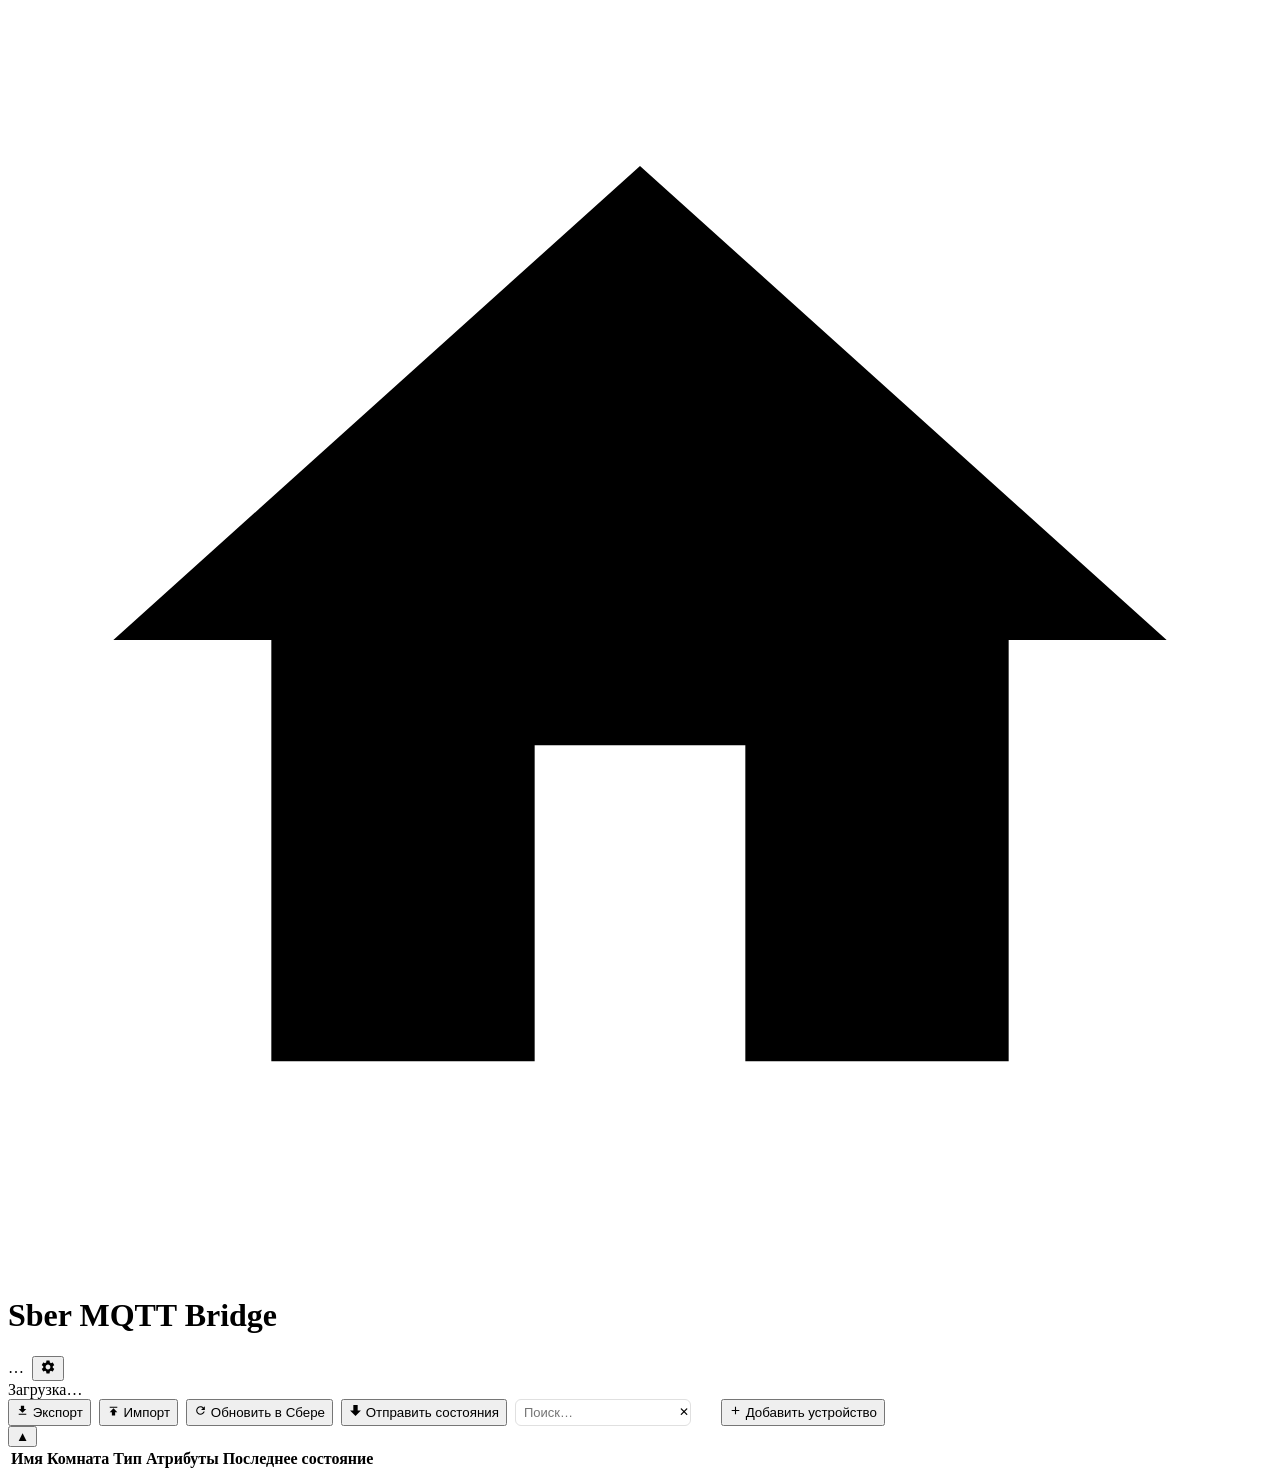
==== commit a0dd8189: "Merge pull request #2 from john1364/feature/device-types-ui-fixes feat: новые типы устройств, редакт" ====
--- a/custom_components/sber_mqtt/www/index.html
+++ b/custom_components/sber_mqtt/www/index.html
@@ -13,9 +13,14 @@
     <div class="logo"><svg viewBox="0 0 24 24"><path d="M10 20v-6h4v6h5v-8h3L12 3 2 12h3v8z"/></svg></div>
     <h1>Sber MQTT Bridge</h1>
   </div>
-  <div class="conn-badge">
-    <div class="dot" id="dot"></div>
-    <span id="connText">…</span>
+  <div style="display:flex;align-items:center;gap:8px">
+    <div class="conn-badge">
+      <div class="dot" id="dot"></div>
+      <span id="connText">…</span>
+    </div>
+    <button class="btn-gear" onclick="openSettings()" title="Настройки">
+      <svg width="16" height="16" viewBox="0 0 24 24" fill="currentColor"><path d="M19.14 12.94c.04-.3.06-.61.06-.94 0-.32-.02-.64-.07-.94l2.03-1.58c.18-.14.23-.41.12-.61l-1.92-3.32c-.12-.22-.37-.29-.59-.22l-2.39.96c-.5-.38-1.03-.7-1.62-.94l-.36-2.54c-.04-.24-.24-.41-.48-.41h-3.84c-.24 0-.43.17-.47.41l-.36 2.54c-.59.24-1.13.57-1.62.94l-2.39-.96c-.22-.08-.47 0-.59.22L2.74 8.87c-.12.21-.08.47.12.61l2.03 1.58c-.05.3-.09.63-.09.94s.02.64.07.94l-2.03 1.58c-.18.14-.23.41-.12.61l1.92 3.32c.12.22.37.29.59.22l2.39-.96c.5.38 1.03.7 1.62.94l.36 2.54c.05.24.24.41.48.41h3.84c.24 0 .44-.17.47-.41l.36-2.54c.59-.24 1.13-.56 1.62-.94l2.39.96c.22.08.47 0 .59-.22l1.92-3.32c.12-.22.07-.47-.12-.61l-2.01-1.58zM12 15.6c-1.98 0-3.6-1.62-3.6-3.6s1.62-3.6 3.6-3.6 3.6 1.62 3.6 3.6-1.62 3.6-3.6 3.6z"/></svg>
+    </button>
   </div>
 </div>
 
@@ -44,12 +49,15 @@
         <svg width="13" height="13" viewBox="0 0 24 24" fill="currentColor"><path d="M22.7 19l-9.1-9.1c.9-2.3.4-5-1.5-6.9-2-2-5-2.4-7.4-1.3L9 6 6 9 1.6 4.7C.4 7.1.9 10.1 2.9 12.1c1.9 1.9 4.6 2.4 6.9 1.5l9.1 9.1c.4.4 1 .4 1.4 0l2.3-2.3c.5-.4.5-1.1.1-1.4z"/></svg>
         Dev Tools
       </button>
+      <input type="text" id="devSearch" placeholder="Поиск…" oninput="devFilter=this.value.toLowerCase();renderTable()" style="border:1px solid var(--border,#e0e0e0);border-radius:6px;padding:5px 26px 5px 8px;font-size:13px;width:140px;background:var(--card);color:var(--text);outline:none">
+      <button class="search-clr" onclick="document.getElementById('devSearch').value='';devFilter='';renderTable()" title="Очистить" style="position:relative;left:-22px;background:none;border:none;cursor:pointer;color:var(--muted);font-size:12px;padding:0 2px;line-height:1">✕</button>
       <button class="btn btn-primary" onclick="openWizard()">
         <svg width="13" height="13" viewBox="0 0 24 24" fill="currentColor"><path d="M19 13h-6v6h-2v-6H5v-2h6V5h2v6h6v2z"/></svg>
         Добавить устройство
       </button>
     </div>
   </div>
+  <button class="fab-top" onclick="window.scrollTo({top:0,behavior:'smooth'})" title="Наверх">▲</button>
   <div class="tbl-wrap">
     <table>
       <thead><tr>
@@ -99,6 +107,57 @@
 
 <div class="toast" id="toast"></div>
 
+<div class="overlay" id="settingsOverlay" style="display:none">
+  <div class="modal" style="max-width:440px">
+    <div class="m-hdr"><h2>Настройки</h2><button class="m-close" onclick="closeSettings()">✕</button></div>
+    <div class="m-body">
+      <div class="fg"><label>Пользователь для действий из Сбера</label>
+        <select id="settingsUser"></select>
+        <div class="hint">От имени этого пользователя будут выполняться команды в HA</div>
+      </div>
+    </div>
+    <div class="m-foot">
+      <button class="btn btn-ghost" onclick="closeSettings()">Отмена</button>
+      <button class="btn btn-primary" onclick="saveSettings()">Сохранить</button>
+    </div>
+  </div>
+</div>
+
+<script>
+// ── HA Theme Sync ─────────────────────────────────────────────────────────
+// Читаем тему из родительского окна HA (тот же домен, CORS не мешает).
+// Определяем тёмный/светлый режим по яркости --primary-background-color.
+function syncHATheme() {
+  try {
+    const ps = window.parent.getComputedStyle(window.parent.document.documentElement);
+    const bgColor = ps.getPropertyValue('--primary-background-color').trim()
+                 || ps.getPropertyValue('--lovelace-background').trim();
+    const isDark = (() => {
+      if (!bgColor) return false;
+      const tmp = document.createElement('div');
+      tmp.style.color = bgColor;
+      document.body.appendChild(tmp);
+      const rgb = window.getComputedStyle(tmp).color;
+      document.body.removeChild(tmp);
+      const m = rgb.match(/\d+/g);
+      if (!m) return false;
+      const [r, g, b] = m.map(Number);
+      return (0.299 * r + 0.587 * g + 0.114 * b) < 128;
+    })();
+    document.documentElement.classList.toggle('ha-dark', isDark);
+  } catch (e) { /* открыт не в iframe — оставляем светлую тему */ }
+}
+function watchHATheme() {
+  try {
+    new MutationObserver(syncHATheme).observe(
+      window.parent.document.documentElement,
+      { attributes: true, attributeFilter: ['style', 'class'] }
+    );
+  } catch (e) { }
+}
+syncHATheme();
+watchHATheme();
+</script>
 <script src="/local/sber_mqtt/panel.js"></script>
 </body>
 </html>
